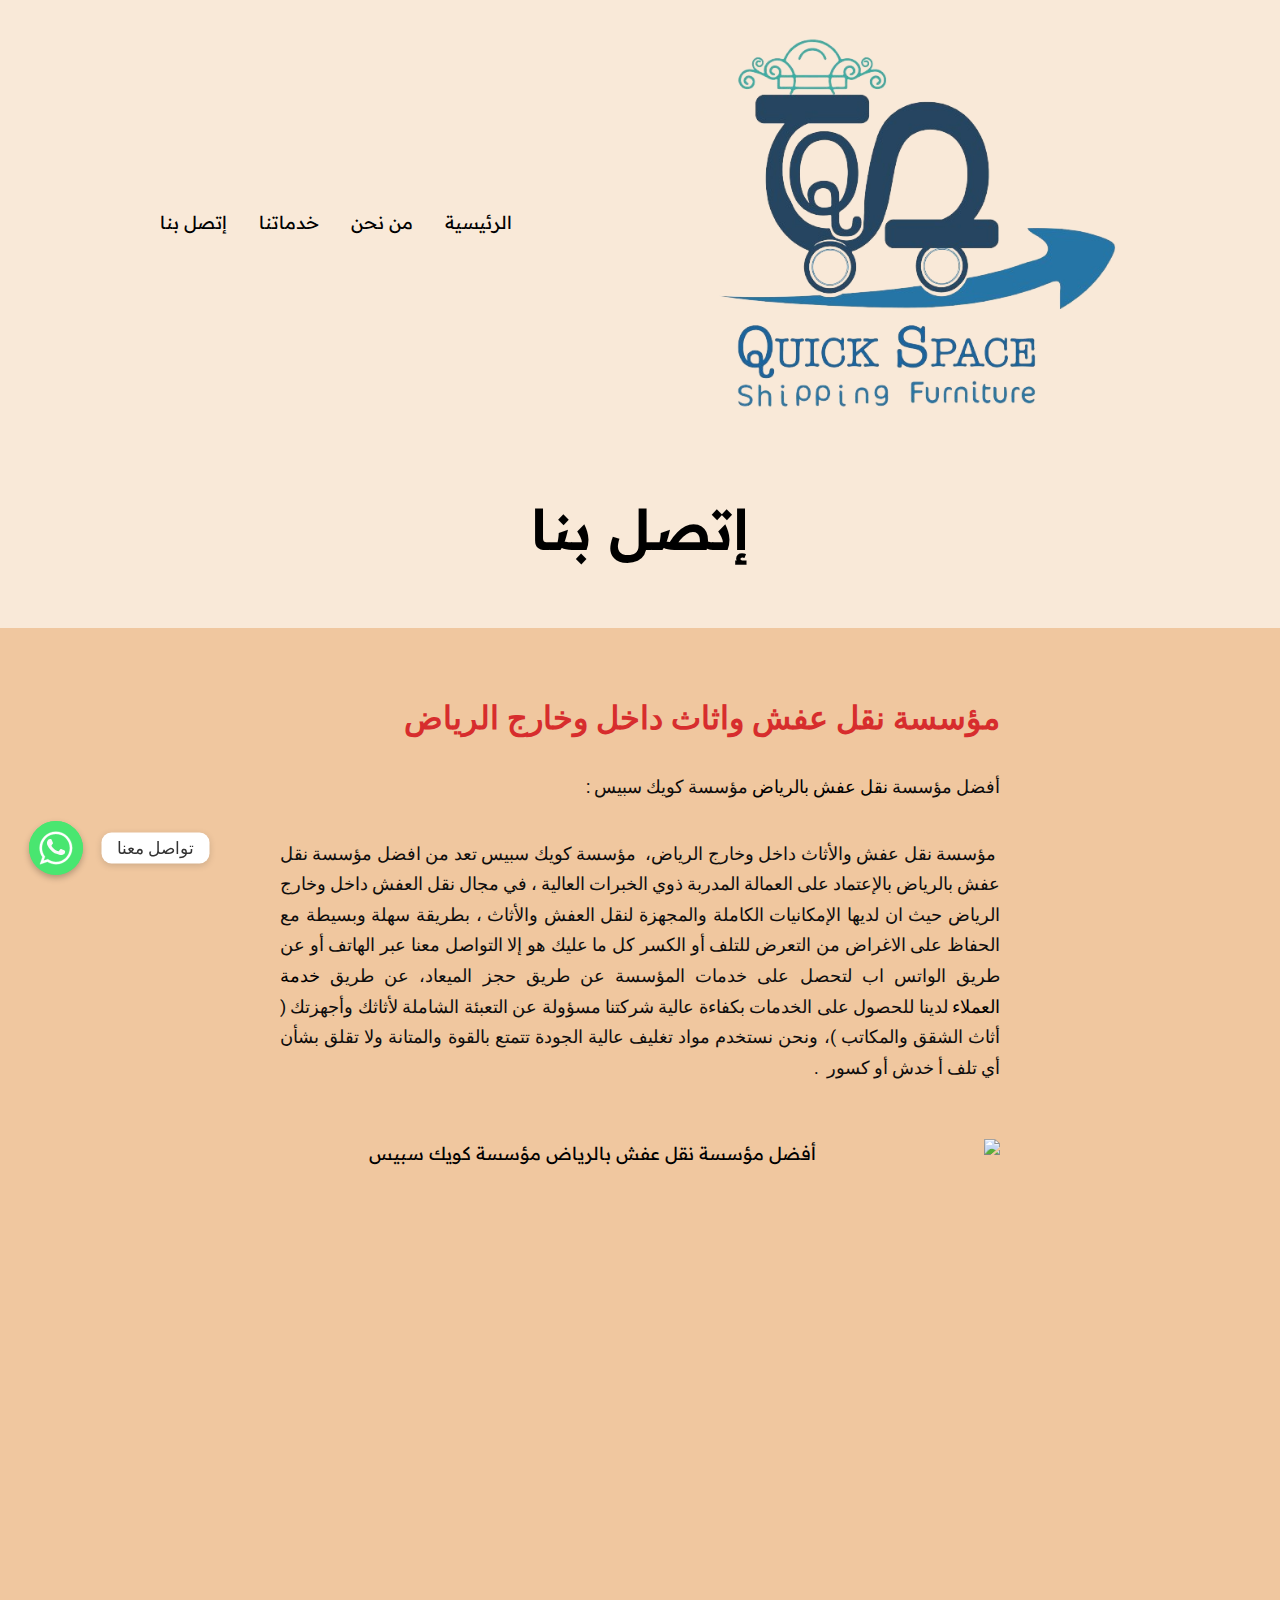
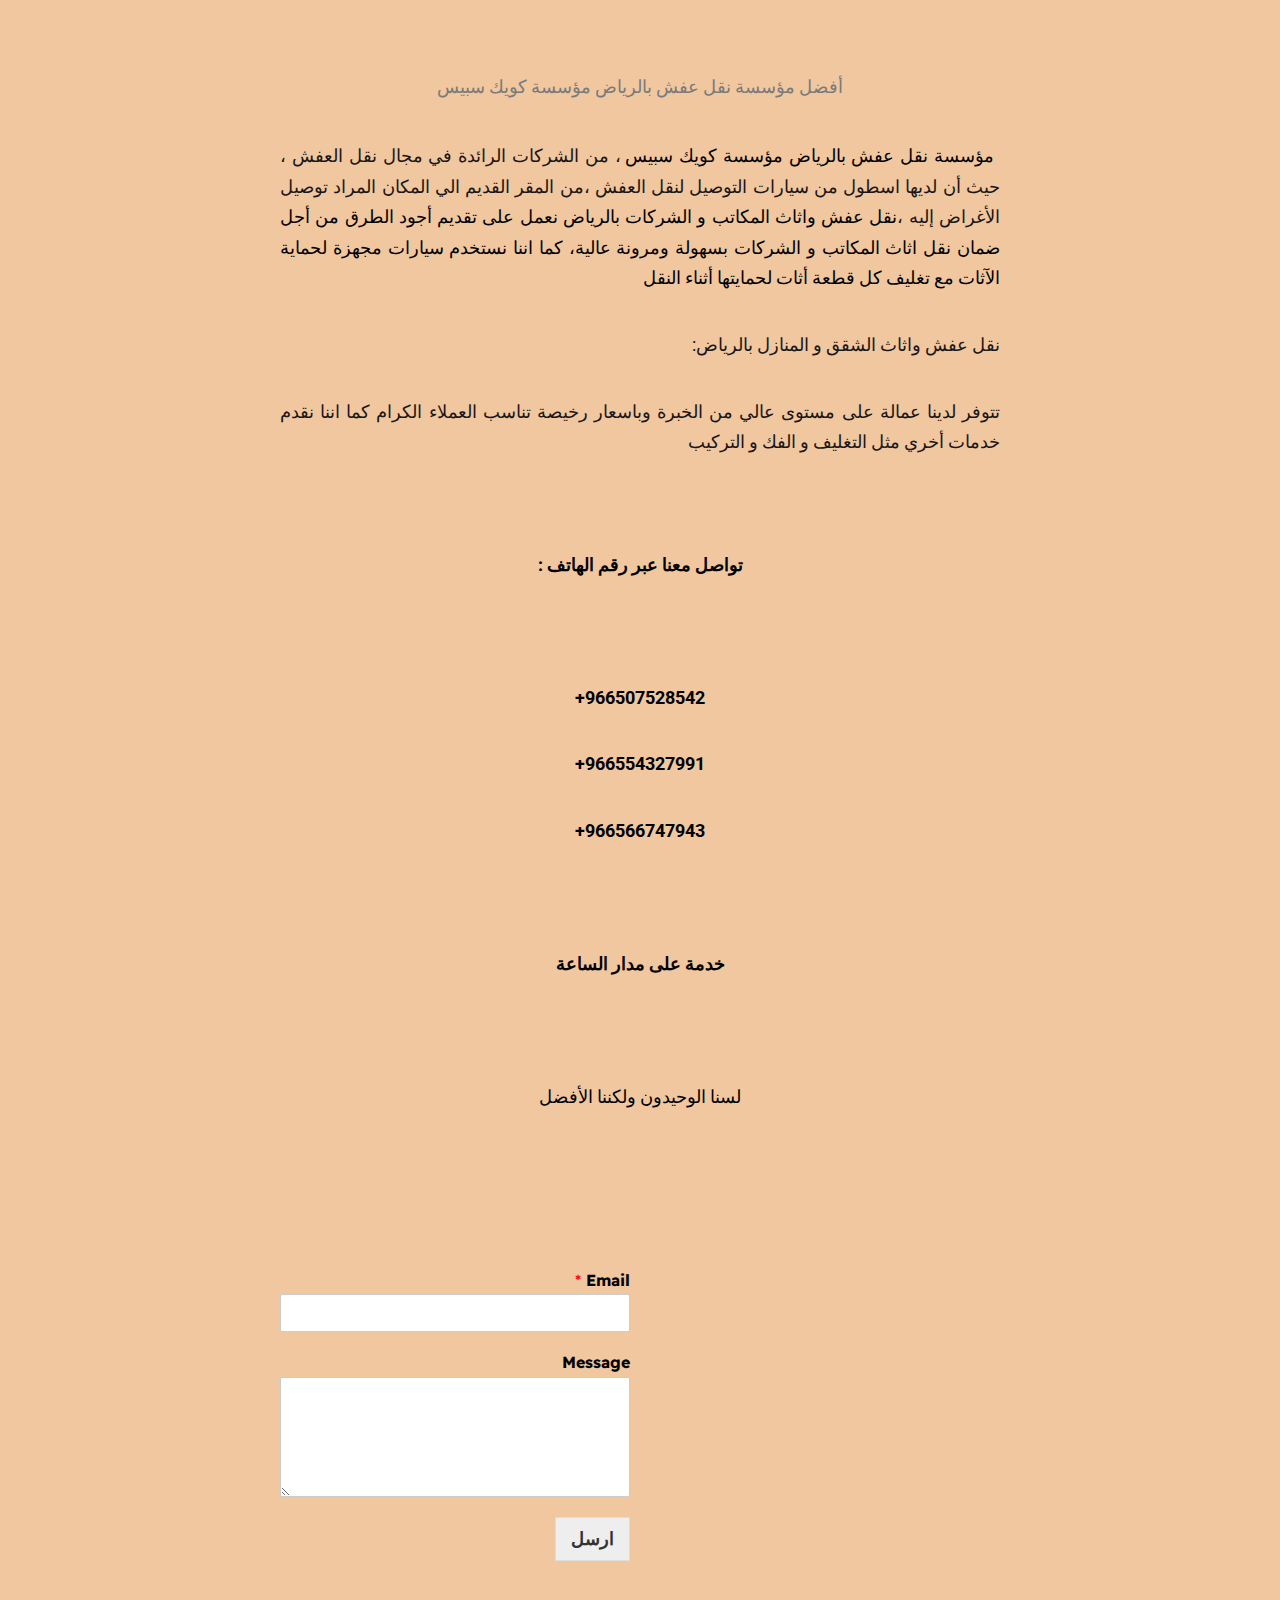
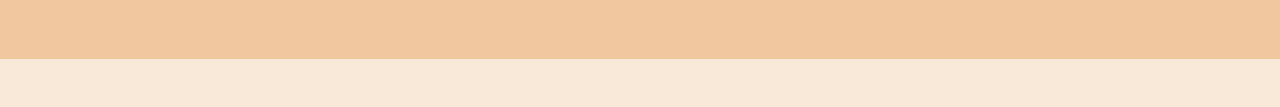
==== index.html@p=2.html @ 99f6c2d5 "first" ====
<!DOCTYPE html>
<html dir="rtl" lang="ar"
	prefix="og: https://ogp.me/ns#" >
<head>
	<meta charset="UTF-8" />
	<meta name="viewport" content="width=device-width, initial-scale=1" />

		<!-- All in One SEO 4.2.7.1 - aioseo.com -->
		<meta name="description" content="أفضل مؤسسة نقل عفش بالرياض مؤسسة كويك سبيس بالإعتماد على العمالة المدربة ذوي الخبرات الممتازة في مجال نقل العفش ." />
		<meta name="robots" content="noindex, max-snippet:-1, max-image-preview:large, max-video-preview:-1" />
		<link rel="canonical" href="index.html@p=2.html" />
		<meta name="generator" content="All in One SEO (AIOSEO) 4.2.7.1 " />
		<meta property="og:locale" content="ar_AR" />
		<meta property="og:site_name" content="alhamzaoui" />
		<meta property="og:type" content="article" />
		<meta property="og:title" content="أفضل مؤسسة نقل عفش بالرياض" />
		<meta property="og:description" content="أفضل مؤسسة نقل عفش بالرياض مؤسسة كويك سبيس بالإعتماد على العمالة المدربة ذوي الخبرات الممتازة في مجال نقل العفش ." />
		<meta property="og:url" content="https://alhamzaoui.com/contact-us/" />
		<meta property="og:image" content="https://alhamzaoui.com/wp-content/uploads/2022/12/مكاتب-1.jpg" />
		<meta property="og:image:secure_url" content="https://alhamzaoui.com/wp-content/uploads/2022/12/مكاتب-1.jpg" />
		<meta property="og:image:width" content="800" />
		<meta property="og:image:height" content="533" />
		<meta property="article:published_time" content="2022-11-30T16:13:15+00:00" />
		<meta property="article:modified_time" content="2023-01-04T21:29:07+00:00" />
		<meta name="twitter:card" content="summary_large_image" />
		<meta name="twitter:title" content="أفضل مؤسسة نقل عفش بالرياض" />
		<meta name="twitter:description" content="أفضل مؤسسة نقل عفش بالرياض مؤسسة كويك سبيس بالإعتماد على العمالة المدربة ذوي الخبرات الممتازة في مجال نقل العفش ." />
		<meta name="twitter:image" content="https://alhamzaoui.com/wp-content/uploads/2022/12/مكاتب-1.jpg" />
		<meta name="twitter:label1" content="Written by" />
		<meta name="twitter:data1" content="مؤسسة كويك سبيس" />
		<script type="application/ld+json" class="aioseo-schema">
			{"@context":"https:\/\/schema.org","@graph":[{"@type":"BreadcrumbList","@id":"https:\/\/alhamzaoui.com\/contact-us\/#breadcrumblist","itemListElement":[{"@type":"ListItem","@id":"https:\/\/alhamzaoui.com\/#listItem","position":1,"item":{"@type":"WebPage","@id":"https:\/\/alhamzaoui.com\/","name":"Home","description":"\u0634\u0631\u0643\u0629 \u0646\u0642\u0644 \u0639\u0641\u0634 \u0628\u0627\u0644\u0631\u064a\u0627\u0636 \u062f\u0627\u062e\u0644 \u0627\u0644\u0631\u064a\u0627\u0636 \u0648\u062e\u0627\u0631\u062c\u0647\u0627 \u0628\u0627\u0644\u0627\u0639\u062a\u0645\u0627\u062f \u0639\u0644\u0649 \u0627\u0644\u0639\u0645\u0627\u0644\u0629 \u0627\u0644\u0645\u062f\u0631\u0628\u0629 \u0648\u0627\u0644\u0633\u064a\u0627\u0631\u0627\u062a \u0627\u0644\u0645\u062c\u0647\u0632\u0629","url":"https:\/\/alhamzaoui.com\/"},"nextItem":"https:\/\/alhamzaoui.com\/contact-us\/#listItem"},{"@type":"ListItem","@id":"https:\/\/alhamzaoui.com\/contact-us\/#listItem","position":2,"item":{"@type":"WebPage","@id":"https:\/\/alhamzaoui.com\/contact-us\/","name":"\u0625\u062a\u0635\u0644 \u0628\u0646\u0627","description":"\u0623\u0641\u0636\u0644 \u0634\u0631\u0643\u0629 \u0646\u0642\u0644 \u0639\u0641\u0634 \u0628\u0627\u0644\u0631\u064a\u0627\u0636 \u0634\u0631\u0643\u0629 \u0627\u0644\u062d\u0645\u0632\u0627\u0648\u064a \u0628\u0627\u0644\u0625\u0639\u062a\u0645\u0627\u062f \u0639\u0644\u0649 \u0627\u0644\u0639\u0645\u0627\u0644\u0629 \u0627\u0644\u0645\u062f\u0631\u0628\u0629 \u0630\u0648\u064a \u0627\u0644\u062e\u0628\u0631\u0627\u062a \u0627\u0644\u0645\u0645\u062a\u0627\u0632\u0629 \u0641\u064a \u0645\u062c\u0627\u0644 \u0646\u0642\u0644 \u0627\u0644\u0639\u0641\u0634 .","url":"https:\/\/alhamzaoui.com\/contact-us\/"},"previousItem":"https:\/\/alhamzaoui.com\/#listItem"}]},{"@type":"Organization","@id":"https:\/\/alhamzaoui.com\/#organization","name":"\u0634\u0631\u0643\u0629 \u0627\u0644\u062d\u0645\u0632\u0627\u0648\u064a \u0644\u0646\u0642\u0644 \u0627\u0644\u0639\u0641\u0634 \u0628\u0627\u0644\u0631\u064a\u0627\u0636","url":"https:\/\/alhamzaoui.com\/","logo":{"@type":"ImageObject","url":"https:\/\/alhamzaoui.com\/wp-content\/uploads\/2022\/11\/\u0627\u0644\u062d\u0645\u0632\u0627\u0648\u064a-\u0644\u0648\u062c\u0648-1.png","@id":"https:\/\/alhamzaoui.com\/#organizationLogo","width":1479,"height":612,"caption":"\u0627\u0641\u0636\u0644 \u0634\u0631\u0643\u0629 \u0646\u0642\u0644 \u0639\u0641\u0634 \u0628\u0627\u0644\u0631\u064a\u0627\u0636"},"image":{"@id":"https:\/\/alhamzaoui.com\/#organizationLogo"},"contactPoint":{"@type":"ContactPoint","telephone":"+966507528542","contactType":"Reservations"}},{"@type":"WebPage","@id":"https:\/\/alhamzaoui.com\/contact-us\/#webpage","url":"https:\/\/alhamzaoui.com\/contact-us\/","name":"\u0623\u0641\u0636\u0644 \u0634\u0631\u0643\u0629 \u0646\u0642\u0644 \u0639\u0641\u0634 \u0628\u0627\u0644\u0631\u064a\u0627\u0636","description":"\u0623\u0641\u0636\u0644 \u0634\u0631\u0643\u0629 \u0646\u0642\u0644 \u0639\u0641\u0634 \u0628\u0627\u0644\u0631\u064a\u0627\u0636 \u0634\u0631\u0643\u0629 \u0627\u0644\u062d\u0645\u0632\u0627\u0648\u064a \u0628\u0627\u0644\u0625\u0639\u062a\u0645\u0627\u062f \u0639\u0644\u0649 \u0627\u0644\u0639\u0645\u0627\u0644\u0629 \u0627\u0644\u0645\u062f\u0631\u0628\u0629 \u0630\u0648\u064a \u0627\u0644\u062e\u0628\u0631\u0627\u062a \u0627\u0644\u0645\u0645\u062a\u0627\u0632\u0629 \u0641\u064a \u0645\u062c\u0627\u0644 \u0646\u0642\u0644 \u0627\u0644\u0639\u0641\u0634 .","inLanguage":"ar","isPartOf":{"@id":"https:\/\/alhamzaoui.com\/#website"},"breadcrumb":{"@id":"https:\/\/alhamzaoui.com\/contact-us\/#breadcrumblist"},"datePublished":"2022-11-30T16:13:15+00:00","dateModified":"2023-01-04T21:29:07+00:00"},{"@type":"WebSite","@id":"https:\/\/alhamzaoui.com\/#website","url":"https:\/\/alhamzaoui.com\/","name":"alhamzaoui","description":"\u0634\u0631\u0643\u0629 \u0627\u0644\u062d\u0645\u0632\u0627\u0648\u064a \u0644\u0646\u0642\u0644 \u0627\u0644\u0639\u0641\u0634\u060c \u0634\u0631\u0643\u0629 \u0645\u062a\u062e\u0635\u0635\u0629 \u0628\u0634\u0643\u0644 \u0631\u0626\u064a\u0633\u064a \u0641\u064a \u062a\u0642\u062f\u064a\u0645 \u062e\u062f\u0645\u0627\u062a \u0646\u0642\u0644 \u0627\u0644\u0623\u062b\u0627\u062a \u0628\u0627\u062d\u062a\u0631\u0627\u0641\u064a\u0629 \u0648\u0645\u0648\u062b\u0648\u0642\u064a\u0629 \u0648\u0628\u0623\u0633\u0639\u0627\u0631 \u0645\u0646\u0627\u0641\u0633\u0629 \u0648\u0641\u064a \u0645\u062a\u0646\u0627\u0648\u0644 \u062c\u0645\u064a\u0639 \u0627\u0644\u0641\u0626\u0627\u062a \u0648\u0634\u0631\u0627\u0626\u062d \u0627\u0644\u0645\u062c\u062a\u0645\u0639.","inLanguage":"ar","publisher":{"@id":"https:\/\/alhamzaoui.com\/#organization"}}]}
		</script>
		<!-- All in One SEO -->


	<!-- This site is optimized with the Yoast SEO plugin v19.11 - https://yoast.com/wordpress/plugins/seo/ -->
	<title>أفضل مؤسسة نقل عفش بالرياض</title>
	<meta name="description" content="أفضل مؤسسة نقل عفش بالرياض مؤسسة كويك سبيس بالإعتماد على العمالة المدربة ذوي الخبرات الممتازة في مجال نقل العفش ." />
	<link rel="canonical" href="index.html@p=2.html" />
	<meta property="og:locale" content="ar_AR" />
	<meta property="og:type" content="article" />
	<meta property="og:title" content="أفضل مؤسسة نقل عفش بالرياض" />
	<meta property="og:description" content="أفضل مؤسسة نقل عفش بالرياض مؤسسة كويك سبيس بالإعتماد على العمالة المدربة ذوي الخبرات الممتازة في مجال نقل العفش ." />
	<meta property="og:url" content="https://alhamzaoui.com/contact-us/" />
	<meta property="og:site_name" content="alhamzaoui" />
	<meta property="article:modified_time" content="2023-01-04T21:29:07+00:00" />
	<meta name="twitter:card" content="summary_large_image" />
	<meta name="twitter:label1" content="وقت القراءة المُقدّر" />
	<meta name="twitter:data1" content="3 دقائق" />
	<script type="application/ld+json" class="yoast-schema-graph">{"@context":"https://schema.org","@graph":[{"@type":"WebPage","@id":"https://alhamzaoui.com/contact-us/","url":"https://alhamzaoui.com/contact-us/","name":"أفضل مؤسسة نقل عفش بالرياض","isPartOf":{"@id":"https://alhamzaoui.com/#website"},"datePublished":"2022-11-30T16:13:15+00:00","dateModified":"2023-01-04T21:29:07+00:00","description":"أفضل مؤسسة نقل عفش بالرياض مؤسسة كويك سبيس بالإعتماد على العمالة المدربة ذوي الخبرات الممتازة في مجال نقل العفش .","breadcrumb":{"@id":"https://alhamzaoui.com/contact-us/#breadcrumb"},"inLanguage":"ar","potentialAction":[{"@type":"ReadAction","target":["https://alhamzaoui.com/contact-us/"]}]},{"@type":"BreadcrumbList","@id":"https://alhamzaoui.com/contact-us/#breadcrumb","itemListElement":[{"@type":"ListItem","position":1,"name":"الرئيسية","item":"https://alhamzaoui.com/"},{"@type":"ListItem","position":2,"name":"إتصل بنا"}]},{"@type":"WebSite","@id":"https://alhamzaoui.com/#website","url":"https://alhamzaoui.com/","name":"alhamzaoui","description":"مؤسسة كويك سبيس لنقل العفش، مؤسسة متخصصة بشكل رئيسي في تقديم خدمات نقل الأثات باحترافية وموثوقية وبأسعار منافسة وفي متناول جميع الفئات وشرائح المجتمع.","publisher":{"@id":"https://alhamzaoui.com/#organization"},"potentialAction":[{"@type":"SearchAction","target":{"@type":"EntryPoint","urlTemplate":"https://alhamzaoui.com/?s={search_term_string}"},"query-input":"required name=search_term_string"}],"inLanguage":"ar"},{"@type":"Organization","@id":"https://alhamzaoui.com/#organization","name":"alhamzaoui","url":"https://alhamzaoui.com/","logo":{"@type":"ImageObject","inLanguage":"ar","@id":"https://alhamzaoui.com/#/schema/logo/image/","url":"https://alhamzaoui.com/wp-content/uploads/2022/11/الحمزاووي-لوجو.png","contentUrl":"https://alhamzaoui.com/wp-content/uploads/2022/11/الحمزاووي-لوجو.png","width":2006,"height":1178,"caption":"alhamzaoui"},"image":{"@id":"https://alhamzaoui.com/#/schema/logo/image/"}}]}</script>
	<!-- / Yoast SEO plugin. -->


<title>أفضل مؤسسة نقل عفش بالرياض</title>
<link rel="alternate" type="application/rss+xml" title="alhamzaoui &laquo; الخلاصة" href="feed/index.html" />
<link rel="alternate" type="application/rss+xml" title="alhamzaoui &laquo; خلاصة التعليقات" href="comments/feed/index.html" />
<link rel="alternate" type="application/rss+xml" title="alhamzaoui &laquo; إتصل بنا خلاصة التعليقات" href="contact-us/feed/index.html" />
		<!-- This site uses the Google Analytics by MonsterInsights plugin v8.10.1 - Using Analytics tracking - https://www.monsterinsights.com/ -->
		<!-- Note: MonsterInsights is not currently configured on this site. The site owner needs to authenticate with Google Analytics in the MonsterInsights settings panel. -->
					<!-- No UA code set -->
				<!-- / Google Analytics by MonsterInsights -->
		<script>
window._wpemojiSettings = {"baseUrl":"https:\/\/s.w.org\/images\/core\/emoji\/14.0.0\/72x72\/","ext":".png","svgUrl":"https:\/\/s.w.org\/images\/core\/emoji\/14.0.0\/svg\/","svgExt":".svg","source":{"concatemoji":"https:\/\/alhamzaoui.com\/wp-includes\/js\/wp-emoji-release.min.js?ver=6.1.4"}};
/*! This file is auto-generated */
!function(e,a,t){var n,r,o,i=a.createElement("canvas"),p=i.getContext&&i.getContext("2d");function s(e,t){var a=String.fromCharCode,e=(p.clearRect(0,0,i.width,i.height),p.fillText(a.apply(this,e),0,0),i.toDataURL());return p.clearRect(0,0,i.width,i.height),p.fillText(a.apply(this,t),0,0),e===i.toDataURL()}function c(e){var t=a.createElement("script");t.src=e,t.defer=t.type="text/javascript",a.getElementsByTagName("head")[0].appendChild(t)}for(o=Array("flag","emoji"),t.supports={everything:!0,everythingExceptFlag:!0},r=0;r<o.length;r++)t.supports[o[r]]=function(e){if(p&&p.fillText)switch(p.textBaseline="top",p.font="600 32px Arial",e){case"flag":return s([127987,65039,8205,9895,65039],[127987,65039,8203,9895,65039])?!1:!s([55356,56826,55356,56819],[55356,56826,8203,55356,56819])&&!s([55356,57332,56128,56423,56128,56418,56128,56421,56128,56430,56128,56423,56128,56447],[55356,57332,8203,56128,56423,8203,56128,56418,8203,56128,56421,8203,56128,56430,8203,56128,56423,8203,56128,56447]);case"emoji":return!s([129777,127995,8205,129778,127999],[129777,127995,8203,129778,127999])}return!1}(o[r]),t.supports.everything=t.supports.everything&&t.supports[o[r]],"flag"!==o[r]&&(t.supports.everythingExceptFlag=t.supports.everythingExceptFlag&&t.supports[o[r]]);t.supports.everythingExceptFlag=t.supports.everythingExceptFlag&&!t.supports.flag,t.DOMReady=!1,t.readyCallback=function(){t.DOMReady=!0},t.supports.everything||(n=function(){t.readyCallback()},a.addEventListener?(a.addEventListener("DOMContentLoaded",n,!1),e.addEventListener("load",n,!1)):(e.attachEvent("onload",n),a.attachEvent("onreadystatechange",function(){"complete"===a.readyState&&t.readyCallback()})),(e=t.source||{}).concatemoji?c(e.concatemoji):e.wpemoji&&e.twemoji&&(c(e.twemoji),c(e.wpemoji)))}(window,document,window._wpemojiSettings);
</script>
<style>
img.wp-smiley,
img.emoji {
	display: inline !important;
	border: none !important;
	box-shadow: none !important;
	height: 1em !important;
	width: 1em !important;
	margin: 0 0.07em !important;
	vertical-align: -0.1em !important;
	background: none !important;
	padding: 0 !important;
}
</style>
	<style id='wp-block-image-inline-css'>
.wp-block-image img{height:auto;max-width:100%;vertical-align:bottom}.wp-block-image.has-custom-border img,.wp-block-image img{box-sizing:border-box}.wp-block-image.aligncenter{text-align:center}.wp-block-image.alignfull img,.wp-block-image.alignwide img{height:auto;width:100%}.wp-block-image.aligncenter,.wp-block-image .aligncenter,.wp-block-image.alignleft,.wp-block-image .alignleft,.wp-block-image.alignright,.wp-block-image .alignright{display:table}.wp-block-image.aligncenter>figcaption,.wp-block-image .aligncenter>figcaption,.wp-block-image.alignleft>figcaption,.wp-block-image .alignleft>figcaption,.wp-block-image.alignright>figcaption,.wp-block-image .alignright>figcaption{display:table-caption;caption-side:bottom}.wp-block-image .alignleft{float:left;margin-left:1em;margin-top:.5em;margin-bottom:.5em}.wp-block-image .alignright{float:right;margin-right:1em;margin-top:.5em;margin-bottom:.5em}.wp-block-image .aligncenter{margin-right:auto;margin-left:auto}.wp-block-image figcaption{margin-top:.5em;margin-bottom:1em}.wp-block-image.is-style-circle-mask img,.wp-block-image.is-style-rounded img,.wp-block-image .is-style-rounded img{border-radius:9999px}@supports ((-webkit-mask-image:none) or (mask-image:none)) or (-webkit-mask-image:none){.wp-block-image.is-style-circle-mask img{-webkit-mask-image:url('data:image/svg+xml;utf8,<svg viewBox="0 0 100 100" xmlns="http://www.w3.org/2000/svg"><circle cx="50" cy="50" r="50"/></svg>');mask-image:url('data:image/svg+xml;utf8,<svg viewBox="0 0 100 100" xmlns="http://www.w3.org/2000/svg"><circle cx="50" cy="50" r="50"/></svg>');mask-mode:alpha;-webkit-mask-repeat:no-repeat;mask-repeat:no-repeat;-webkit-mask-size:contain;mask-size:contain;-webkit-mask-position:center;mask-position:center;border-radius:0}}.wp-block-image :where(.has-border-color){border-style:solid}.wp-block-image :where([style*=border-top-color]){border-top-style:solid}.wp-block-image :where([style*=border-right-color]){border-left-style:solid}.wp-block-image :where([style*=border-bottom-color]){border-bottom-style:solid}.wp-block-image :where([style*=border-left-color]){border-right-style:solid}.wp-block-image :where([style*=border-width]){border-style:solid}.wp-block-image :where([style*=border-top-width]){border-top-style:solid}.wp-block-image :where([style*=border-right-width]){border-left-style:solid}.wp-block-image :where([style*=border-bottom-width]){border-bottom-style:solid}.wp-block-image :where([style*=border-left-width]){border-right-style:solid}.wp-block-image figure{margin:0}
.wp-block-image figcaption{color:#555;font-size:13px;text-align:center}.is-dark-theme .wp-block-image figcaption{color:hsla(0,0%,100%,.65)}.wp-block-image{margin:0 0 1em}
</style>
<link rel='stylesheet' id='wp-block-gallery-rtl-css' href='wp-includes/blocks/gallery/style-rtl.min.css@ver=6.1.4.css' media='all' />
<style id='wp-block-gallery-inline-css'>
.blocks-gallery-caption{color:#555;font-size:13px;text-align:center}.is-dark-theme .blocks-gallery-caption{color:hsla(0,0%,100%,.65)}
</style>
<style id='wp-block-group-inline-css'>
.wp-block-group{box-sizing:border-box}
:where(.wp-block-group.has-background){padding:1.25em 2.375em}
</style>
<style id='wp-block-navigation-link-inline-css'>
.wp-block-navigation .wp-block-navigation-item__label{word-break:normal;overflow-wrap:break-word}.wp-block-navigation .wp-block-navigation-item__description{display:none}
</style>
<link rel='stylesheet' id='wp-block-navigation-rtl-css' href='wp-includes/blocks/navigation/style-rtl.min.css@ver=6.1.4.css' media='all' />
<style id='wp-block-navigation-inline-css'>
.wp-block-navigation a:where(:not(.wp-element-button)){color: inherit;}
</style>
<style id='wp-block-template-part-inline-css'>
.wp-block-template-part.has-background{padding:1.25em 2.375em;margin-top:0;margin-bottom:0}
</style>
<style id='wp-block-post-title-inline-css'>
.wp-block-post-title{word-break:break-word;box-sizing:border-box}.wp-block-post-title a{display:inline-block}
</style>
<style id='wp-block-paragraph-inline-css'>
.is-small-text{font-size:.875em}.is-regular-text{font-size:1em}.is-large-text{font-size:2.25em}.is-larger-text{font-size:3em}.has-drop-cap:not(:focus):first-letter{float:right;font-size:8.4em;line-height:.68;font-weight:100;margin:.05em 0 0 .1em;text-transform:uppercase;font-style:normal}p.has-drop-cap.has-background{overflow:hidden}p.has-background{padding:1.25em 2.375em}:where(p.has-text-color:not(.has-link-color)) a{color:inherit}
</style>
<style id='wp-block-social-links-inline-css'>
.wp-block-social-links{box-sizing:border-box;padding-right:0;padding-left:0;text-indent:0;margin-right:0;background:none}.wp-block-social-links .wp-social-link a,.wp-block-social-links .wp-social-link a:hover{text-decoration:none;border-bottom:0;box-shadow:none}.wp-block-social-links .wp-social-link a{padding:.25em}.wp-block-social-links .wp-social-link svg{width:1em;height:1em}.wp-block-social-links .wp-social-link span:not(.screen-reader-text){margin-right:.5em;margin-left:.5em;font-size:.65em}.wp-block-social-links.has-small-icon-size{font-size:16px}.wp-block-social-links,.wp-block-social-links.has-normal-icon-size{font-size:24px}.wp-block-social-links.has-large-icon-size{font-size:36px}.wp-block-social-links.has-huge-icon-size{font-size:48px}.wp-block-social-links.aligncenter{justify-content:center;display:flex}.wp-block-social-links.alignright{justify-content:flex-end}.wp-block-social-link{display:block;border-radius:9999px;transition:transform .1s ease;height:auto}@media (prefers-reduced-motion:reduce){.wp-block-social-link{transition-duration:0s;transition-delay:0s}}.wp-block-social-link a{align-items:center;display:flex;line-height:0;transition:transform .1s ease}.wp-block-social-link:hover{transform:scale(1.1)}.wp-block-social-links .wp-block-social-link .wp-block-social-link-anchor,.wp-block-social-links .wp-block-social-link .wp-block-social-link-anchor:active,.wp-block-social-links .wp-block-social-link .wp-block-social-link-anchor:hover,.wp-block-social-links .wp-block-social-link .wp-block-social-link-anchor:visited,.wp-block-social-links .wp-block-social-link .wp-block-social-link-anchor svg{color:currentColor;fill:currentColor}.wp-block-social-links:not(.is-style-logos-only) .wp-social-link{background-color:#f0f0f0;color:#444}.wp-block-social-links:not(.is-style-logos-only) .wp-social-link-amazon{background-color:#f90;color:#fff}.wp-block-social-links:not(.is-style-logos-only) .wp-social-link-bandcamp{background-color:#1ea0c3;color:#fff}.wp-block-social-links:not(.is-style-logos-only) .wp-social-link-behance{background-color:#0757fe;color:#fff}.wp-block-social-links:not(.is-style-logos-only) .wp-social-link-codepen{background-color:#1e1f26;color:#fff}.wp-block-social-links:not(.is-style-logos-only) .wp-social-link-deviantart{background-color:#02e49b;color:#fff}.wp-block-social-links:not(.is-style-logos-only) .wp-social-link-dribbble{background-color:#e94c89;color:#fff}.wp-block-social-links:not(.is-style-logos-only) .wp-social-link-dropbox{background-color:#4280ff;color:#fff}.wp-block-social-links:not(.is-style-logos-only) .wp-social-link-etsy{background-color:#f45800;color:#fff}.wp-block-social-links:not(.is-style-logos-only) .wp-social-link-facebook{background-color:#1778f2;color:#fff}.wp-block-social-links:not(.is-style-logos-only) .wp-social-link-fivehundredpx{background-color:#000;color:#fff}.wp-block-social-links:not(.is-style-logos-only) .wp-social-link-flickr{background-color:#0461dd;color:#fff}.wp-block-social-links:not(.is-style-logos-only) .wp-social-link-foursquare{background-color:#e65678;color:#fff}.wp-block-social-links:not(.is-style-logos-only) .wp-social-link-github{background-color:#24292d;color:#fff}.wp-block-social-links:not(.is-style-logos-only) .wp-social-link-goodreads{background-color:#eceadd;color:#382110}.wp-block-social-links:not(.is-style-logos-only) .wp-social-link-google{background-color:#ea4434;color:#fff}.wp-block-social-links:not(.is-style-logos-only) .wp-social-link-instagram{background-color:#f00075;color:#fff}.wp-block-social-links:not(.is-style-logos-only) .wp-social-link-lastfm{background-color:#e21b24;color:#fff}.wp-block-social-links:not(.is-style-logos-only) .wp-social-link-linkedin{background-color:#0d66c2;color:#fff}.wp-block-social-links:not(.is-style-logos-only) .wp-social-link-mastodon{background-color:#3288d4;color:#fff}.wp-block-social-links:not(.is-style-logos-only) .wp-social-link-medium{background-color:#02ab6c;color:#fff}.wp-block-social-links:not(.is-style-logos-only) .wp-social-link-meetup{background-color:#f6405f;color:#fff}.wp-block-social-links:not(.is-style-logos-only) .wp-social-link-patreon{background-color:#ff424d;color:#fff}.wp-block-social-links:not(.is-style-logos-only) .wp-social-link-pinterest{background-color:#e60122;color:#fff}.wp-block-social-links:not(.is-style-logos-only) .wp-social-link-pocket{background-color:#ef4155;color:#fff}.wp-block-social-links:not(.is-style-logos-only) .wp-social-link-reddit{background-color:#ff4500;color:#fff}.wp-block-social-links:not(.is-style-logos-only) .wp-social-link-skype{background-color:#0478d7;color:#fff}.wp-block-social-links:not(.is-style-logos-only) .wp-social-link-snapchat{background-color:#fefc00;color:#fff;stroke:#000}.wp-block-social-links:not(.is-style-logos-only) .wp-social-link-soundcloud{background-color:#ff5600;color:#fff}.wp-block-social-links:not(.is-style-logos-only) .wp-social-link-spotify{background-color:#1bd760;color:#fff}.wp-block-social-links:not(.is-style-logos-only) .wp-social-link-telegram{background-color:#2aabee;color:#fff}.wp-block-social-links:not(.is-style-logos-only) .wp-social-link-tiktok{background-color:#000;color:#fff}.wp-block-social-links:not(.is-style-logos-only) .wp-social-link-tumblr{background-color:#011835;color:#fff}.wp-block-social-links:not(.is-style-logos-only) .wp-social-link-twitch{background-color:#6440a4;color:#fff}.wp-block-social-links:not(.is-style-logos-only) .wp-social-link-twitter{background-color:#1da1f2;color:#fff}.wp-block-social-links:not(.is-style-logos-only) .wp-social-link-vimeo{background-color:#1eb7ea;color:#fff}.wp-block-social-links:not(.is-style-logos-only) .wp-social-link-vk{background-color:#4680c2;color:#fff}.wp-block-social-links:not(.is-style-logos-only) .wp-social-link-wordpress{background-color:#3499cd;color:#fff}.wp-block-social-links:not(.is-style-logos-only) .wp-social-link-whatsapp{background-color:#25d366;color:#fff}.wp-block-social-links:not(.is-style-logos-only) .wp-social-link-yelp{background-color:#d32422;color:#fff}.wp-block-social-links:not(.is-style-logos-only) .wp-social-link-youtube{background-color:red;color:#fff}.wp-block-social-links.is-style-logos-only .wp-social-link{background:none}.wp-block-social-links.is-style-logos-only .wp-social-link a{padding:0}.wp-block-social-links.is-style-logos-only .wp-social-link svg{width:1.25em;height:1.25em}.wp-block-social-links.is-style-logos-only .wp-social-link-amazon{color:#f90}.wp-block-social-links.is-style-logos-only .wp-social-link-bandcamp{color:#1ea0c3}.wp-block-social-links.is-style-logos-only .wp-social-link-behance{color:#0757fe}.wp-block-social-links.is-style-logos-only .wp-social-link-codepen{color:#1e1f26}.wp-block-social-links.is-style-logos-only .wp-social-link-deviantart{color:#02e49b}.wp-block-social-links.is-style-logos-only .wp-social-link-dribbble{color:#e94c89}.wp-block-social-links.is-style-logos-only .wp-social-link-dropbox{color:#4280ff}.wp-block-social-links.is-style-logos-only .wp-social-link-etsy{color:#f45800}.wp-block-social-links.is-style-logos-only .wp-social-link-facebook{color:#1778f2}.wp-block-social-links.is-style-logos-only .wp-social-link-fivehundredpx{color:#000}.wp-block-social-links.is-style-logos-only .wp-social-link-flickr{color:#0461dd}.wp-block-social-links.is-style-logos-only .wp-social-link-foursquare{color:#e65678}.wp-block-social-links.is-style-logos-only .wp-social-link-github{color:#24292d}.wp-block-social-links.is-style-logos-only .wp-social-link-goodreads{color:#382110}.wp-block-social-links.is-style-logos-only .wp-social-link-google{color:#ea4434}.wp-block-social-links.is-style-logos-only .wp-social-link-instagram{color:#f00075}.wp-block-social-links.is-style-logos-only .wp-social-link-lastfm{color:#e21b24}.wp-block-social-links.is-style-logos-only .wp-social-link-linkedin{color:#0d66c2}.wp-block-social-links.is-style-logos-only .wp-social-link-mastodon{color:#3288d4}.wp-block-social-links.is-style-logos-only .wp-social-link-medium{color:#02ab6c}.wp-block-social-links.is-style-logos-only .wp-social-link-meetup{color:#f6405f}.wp-block-social-links.is-style-logos-only .wp-social-link-patreon{color:#ff424d}.wp-block-social-links.is-style-logos-only .wp-social-link-pinterest{color:#e60122}.wp-block-social-links.is-style-logos-only .wp-social-link-pocket{color:#ef4155}.wp-block-social-links.is-style-logos-only .wp-social-link-reddit{color:#ff4500}.wp-block-social-links.is-style-logos-only .wp-social-link-skype{color:#0478d7}.wp-block-social-links.is-style-logos-only .wp-social-link-snapchat{color:#fff;stroke:#000}.wp-block-social-links.is-style-logos-only .wp-social-link-soundcloud{color:#ff5600}.wp-block-social-links.is-style-logos-only .wp-social-link-spotify{color:#1bd760}.wp-block-social-links.is-style-logos-only .wp-social-link-telegram{color:#2aabee}.wp-block-social-links.is-style-logos-only .wp-social-link-tiktok{color:#000}.wp-block-social-links.is-style-logos-only .wp-social-link-tumblr{color:#011835}.wp-block-social-links.is-style-logos-only .wp-social-link-twitch{color:#6440a4}.wp-block-social-links.is-style-logos-only .wp-social-link-twitter{color:#1da1f2}.wp-block-social-links.is-style-logos-only .wp-social-link-vimeo{color:#1eb7ea}.wp-block-social-links.is-style-logos-only .wp-social-link-vk{color:#4680c2}.wp-block-social-links.is-style-logos-only .wp-social-link-whatsapp{color:#25d366}.wp-block-social-links.is-style-logos-only .wp-social-link-wordpress{color:#3499cd}.wp-block-social-links.is-style-logos-only .wp-social-link-yelp{color:#d32422}.wp-block-social-links.is-style-logos-only .wp-social-link-youtube{color:red}.wp-block-social-links.is-style-pill-shape .wp-social-link{width:auto}.wp-block-social-links.is-style-pill-shape .wp-social-link a{padding-right:.66667em;padding-left:.66667em}
</style>
<link rel='stylesheet' id='elementor-frontend-css' href='wp-content/plugins/elementor/assets/css/frontend-lite-rtl.min.css@ver=3.8.1.css' media='all' />
<link rel='stylesheet' id='elementor-post-2-css' href='wp-content/uploads/elementor/css/post-2.css@ver=1671537768.css' media='all' />
<style id='wp-block-library-inline-css'>
:root{--wp-admin-theme-color:#007cba;--wp-admin-theme-color--rgb:0,124,186;--wp-admin-theme-color-darker-10:#006ba1;--wp-admin-theme-color-darker-10--rgb:0,107,161;--wp-admin-theme-color-darker-20:#005a87;--wp-admin-theme-color-darker-20--rgb:0,90,135;--wp-admin-border-width-focus:2px}@media (-webkit-min-device-pixel-ratio:2),(min-resolution:192dpi){:root{--wp-admin-border-width-focus:1.5px}}.wp-element-button{cursor:pointer}:root{--wp--preset--font-size--normal:16px;--wp--preset--font-size--huge:42px}:root .has-very-light-gray-background-color{background-color:#eee}:root .has-very-dark-gray-background-color{background-color:#313131}:root .has-very-light-gray-color{color:#eee}:root .has-very-dark-gray-color{color:#313131}:root .has-vivid-green-cyan-to-vivid-cyan-blue-gradient-background{background:linear-gradient(135deg,#00d084,#0693e3)}:root .has-purple-crush-gradient-background{background:linear-gradient(135deg,#34e2e4,#4721fb 50%,#ab1dfe)}:root .has-hazy-dawn-gradient-background{background:linear-gradient(135deg,#faaca8,#dad0ec)}:root .has-subdued-olive-gradient-background{background:linear-gradient(135deg,#fafae1,#67a671)}:root .has-atomic-cream-gradient-background{background:linear-gradient(135deg,#fdd79a,#004a59)}:root .has-nightshade-gradient-background{background:linear-gradient(135deg,#330968,#31cdcf)}:root .has-midnight-gradient-background{background:linear-gradient(135deg,#020381,#2874fc)}.has-regular-font-size{font-size:1em}.has-larger-font-size{font-size:2.625em}.has-normal-font-size{font-size:var(--wp--preset--font-size--normal)}.has-huge-font-size{font-size:var(--wp--preset--font-size--huge)}.has-text-align-center{text-align:center}.has-text-align-left{text-align:left}.has-text-align-right{text-align:right}#end-resizable-editor-section{display:none}.aligncenter{clear:both}.items-justified-left{justify-content:flex-start}.items-justified-center{justify-content:center}.items-justified-right{justify-content:flex-end}.items-justified-space-between{justify-content:space-between}.screen-reader-text{border:0;clip:rect(1px,1px,1px,1px);-webkit-clip-path:inset(50%);clip-path:inset(50%);height:1px;margin:-1px;overflow:hidden;padding:0;position:absolute;width:1px;word-wrap:normal!important}.screen-reader-text:focus{background-color:#ddd;clip:auto!important;-webkit-clip-path:none;clip-path:none;color:#444;display:block;font-size:1em;height:auto;left:5px;line-height:normal;padding:15px 23px 14px;text-decoration:none;top:5px;width:auto;z-index:100000}html :where(.has-border-color){border-style:solid}html :where([style*=border-top-color]){border-top-style:solid}html :where([style*=border-right-color]){border-right-style:solid}html :where([style*=border-bottom-color]){border-bottom-style:solid}html :where([style*=border-left-color]){border-left-style:solid}html :where([style*=border-width]){border-style:solid}html :where([style*=border-top-width]){border-top-style:solid}html :where([style*=border-right-width]){border-right-style:solid}html :where([style*=border-bottom-width]){border-bottom-style:solid}html :where([style*=border-left-width]){border-left-style:solid}html :where(img[class*=wp-image-]){height:auto;max-width:100%}figure{margin:0 0 1em}
</style>
<style id='global-styles-inline-css'>
body{--wp--preset--color--black: #000000;--wp--preset--color--cyan-bluish-gray: #abb8c3;--wp--preset--color--white: #ffffff;--wp--preset--color--pale-pink: #f78da7;--wp--preset--color--vivid-red: #cf2e2e;--wp--preset--color--luminous-vivid-orange: #ff6900;--wp--preset--color--luminous-vivid-amber: #fcb900;--wp--preset--color--light-green-cyan: #7bdcb5;--wp--preset--color--vivid-green-cyan: #00d084;--wp--preset--color--pale-cyan-blue: #8ed1fc;--wp--preset--color--vivid-cyan-blue: #0693e3;--wp--preset--color--vivid-purple: #9b51e0;--wp--preset--color--raft-bg: #EBE8E6;--wp--preset--color--raft-fg: #1D1F25;--wp--preset--color--raft-bg-alt: rgba(255, 255, 255, 0.6);--wp--preset--color--raft-fg-alt: #FDFDFD;--wp--preset--color--raft-accent: #C26148;--wp--preset--gradient--vivid-cyan-blue-to-vivid-purple: linear-gradient(135deg,rgba(6,147,227,1) 0%,rgb(155,81,224) 100%);--wp--preset--gradient--light-green-cyan-to-vivid-green-cyan: linear-gradient(135deg,rgb(122,220,180) 0%,rgb(0,208,130) 100%);--wp--preset--gradient--luminous-vivid-amber-to-luminous-vivid-orange: linear-gradient(135deg,rgba(252,185,0,1) 0%,rgba(255,105,0,1) 100%);--wp--preset--gradient--luminous-vivid-orange-to-vivid-red: linear-gradient(135deg,rgba(255,105,0,1) 0%,rgb(207,46,46) 100%);--wp--preset--gradient--very-light-gray-to-cyan-bluish-gray: linear-gradient(135deg,rgb(238,238,238) 0%,rgb(169,184,195) 100%);--wp--preset--gradient--cool-to-warm-spectrum: linear-gradient(135deg,rgb(74,234,220) 0%,rgb(151,120,209) 20%,rgb(207,42,186) 40%,rgb(238,44,130) 60%,rgb(251,105,98) 80%,rgb(254,248,76) 100%);--wp--preset--gradient--blush-light-purple: linear-gradient(135deg,rgb(255,206,236) 0%,rgb(152,150,240) 100%);--wp--preset--gradient--blush-bordeaux: linear-gradient(135deg,rgb(254,205,165) 0%,rgb(254,45,45) 50%,rgb(107,0,62) 100%);--wp--preset--gradient--luminous-dusk: linear-gradient(135deg,rgb(255,203,112) 0%,rgb(199,81,192) 50%,rgb(65,88,208) 100%);--wp--preset--gradient--pale-ocean: linear-gradient(135deg,rgb(255,245,203) 0%,rgb(182,227,212) 50%,rgb(51,167,181) 100%);--wp--preset--gradient--electric-grass: linear-gradient(135deg,rgb(202,248,128) 0%,rgb(113,206,126) 100%);--wp--preset--gradient--midnight: linear-gradient(135deg,rgb(2,3,129) 0%,rgb(40,116,252) 100%);--wp--preset--duotone--dark-grayscale: url('index.html@p=2.html');--wp--preset--duotone--grayscale: url('index.html@p=2.html');--wp--preset--duotone--purple-yellow: url('index.html@p=2.html');--wp--preset--duotone--blue-red: url('index.html@p=2.html');--wp--preset--duotone--midnight: url('index.html@p=2.html');--wp--preset--duotone--magenta-yellow: url('index.html@p=2.html');--wp--preset--duotone--purple-green: url('index.html@p=2.html');--wp--preset--duotone--blue-orange: url('index.html@p=2.html');--wp--preset--font-size--small: 14px;--wp--preset--font-size--medium: 24px;--wp--preset--font-size--large: 28px;--wp--preset--font-size--x-large: 32px;--wp--preset--font-size--normal: 18px;--wp--preset--font-size--huge: 56px;--wp--preset--font-family--body: "Readex Pro", sans-serif;--wp--preset--font-family--source-serif-pro: "Source Serif Pro", serif;--wp--preset--font-family--figtree: "Figtree", sans-serif;--wp--preset--font-family--outfit: "Outfit", sans-serif;--wp--preset--font-family--lora: "Lora", serif;--wp--preset--spacing--20: 0.44rem;--wp--preset--spacing--30: 0.67rem;--wp--preset--spacing--40: 1rem;--wp--preset--spacing--50: 1.5rem;--wp--preset--spacing--60: 2.25rem;--wp--preset--spacing--70: 3.38rem;--wp--preset--spacing--80: 5.06rem;--wp--custom--spacing--baseline: 16px;--wp--custom--spacing--small: min(24px, 6.4vw);--wp--custom--spacing--gap--horizontal: clamp( calc( 1.5 * var( --wp--custom--spacing--baseline ) ), 2.222vw, calc( 2 * var( --wp--custom--spacing--baseline ) ) );--wp--custom--spacing--gap--vertical: clamp( calc( 1.5 * var( --wp--custom--spacing--baseline ) ), 3.333vw, calc( 3 * var( --wp--custom--spacing--baseline ) ) );--wp--custom--spacing--gutter: clamp( calc( 1.5 * var( --wp--custom--spacing--baseline ) ), 3.333vw, calc( 3 * var( --wp--custom--spacing--baseline ) ) );--wp--custom--spacing--outer: var( --wp--custom--spacing--gutter );--wp--custom--typography--font-smoothing--moz: grayscale;--wp--custom--typography--font-smoothing--webkit: antialiased;}body { margin: 0;--wp--style--global--content-size: 740px;--wp--style--global--wide-size: 960px; }.wp-site-blocks > .alignleft { float: left; margin-right: 2em; }.wp-site-blocks > .alignright { float: right; margin-left: 2em; }.wp-site-blocks > .aligncenter { justify-content: center; margin-left: auto; margin-right: auto; }.wp-site-blocks > * { margin-block-start: 0; margin-block-end: 0; }.wp-site-blocks > * + * { margin-block-start: 24px; }body { --wp--style--block-gap: 24px; }body .is-layout-flow > *{margin-block-start: 0;margin-block-end: 0;}body .is-layout-flow > * + *{margin-block-start: 24px;margin-block-end: 0;}body .is-layout-constrained > *{margin-block-start: 0;margin-block-end: 0;}body .is-layout-constrained > * + *{margin-block-start: 24px;margin-block-end: 0;}body .is-layout-flex{gap: 24px;}body .is-layout-flow > .alignleft{float: left;margin-inline-start: 0;margin-inline-end: 2em;}body .is-layout-flow > .alignright{float: right;margin-inline-start: 2em;margin-inline-end: 0;}body .is-layout-flow > .aligncenter{margin-left: auto !important;margin-right: auto !important;}body .is-layout-constrained > .alignleft{float: left;margin-inline-start: 0;margin-inline-end: 2em;}body .is-layout-constrained > .alignright{float: right;margin-inline-start: 2em;margin-inline-end: 0;}body .is-layout-constrained > .aligncenter{margin-left: auto !important;margin-right: auto !important;}body .is-layout-constrained > :where(:not(.alignleft):not(.alignright):not(.alignfull)){max-width: var(--wp--style--global--content-size);margin-left: auto !important;margin-right: auto !important;}body .is-layout-constrained > .alignwide{max-width: var(--wp--style--global--wide-size);}body .is-layout-flex{display: flex;}body .is-layout-flex{flex-wrap: wrap;align-items: center;}body .is-layout-flex > *{margin: 0;}body{background-color: #f0c79f;color: var(--wp--preset--color--raft-fg);font-family: var(--wp--preset--font-family--body);font-size: var(--wp--preset--font-size--normal);font-weight: 400;line-height: 1.7;padding-top: 0px;padding-right: 0px;padding-bottom: 0px;padding-left: 0px;}a:where(:not(.wp-element-button)){color: var(--wp--preset--color--raft-fg);text-decoration: none;}h1{font-size: var(--wp--preset--font-size--huge);font-weight: 600;line-height: 1.25;}h2{font-size: var(--wp--preset--font-size--x-large);font-weight: 600;line-height: 1.35;}h3{font-size: var(--wp--preset--font-size--large);font-weight: 600;line-height: 1.35;}h4{font-size: var(--wp--preset--font-size--medium);font-weight: 600;line-height: 1.4;}h5{font-size: var(--wp--preset--font-size--normal);font-weight: 600;line-height: 1.55;}h6{font-size: var(--wp--preset--font-size--small);font-weight: 600;line-height: 1.6;}.wp-element-button, .wp-block-button__link{background-color: #32373c;border-width: 0;color: #fff;font-family: inherit;font-size: inherit;line-height: inherit;padding: calc(0.667em + 2px) calc(1.333em + 2px);text-decoration: none;}.has-black-color{color: var(--wp--preset--color--black) !important;}.has-cyan-bluish-gray-color{color: var(--wp--preset--color--cyan-bluish-gray) !important;}.has-white-color{color: var(--wp--preset--color--white) !important;}.has-pale-pink-color{color: var(--wp--preset--color--pale-pink) !important;}.has-vivid-red-color{color: var(--wp--preset--color--vivid-red) !important;}.has-luminous-vivid-orange-color{color: var(--wp--preset--color--luminous-vivid-orange) !important;}.has-luminous-vivid-amber-color{color: var(--wp--preset--color--luminous-vivid-amber) !important;}.has-light-green-cyan-color{color: var(--wp--preset--color--light-green-cyan) !important;}.has-vivid-green-cyan-color{color: var(--wp--preset--color--vivid-green-cyan) !important;}.has-pale-cyan-blue-color{color: var(--wp--preset--color--pale-cyan-blue) !important;}.has-vivid-cyan-blue-color{color: var(--wp--preset--color--vivid-cyan-blue) !important;}.has-vivid-purple-color{color: var(--wp--preset--color--vivid-purple) !important;}.has-raft-bg-color{color: var(--wp--preset--color--raft-bg) !important;}.has-raft-fg-color{color: var(--wp--preset--color--raft-fg) !important;}.has-raft-bg-alt-color{color: var(--wp--preset--color--raft-bg-alt) !important;}.has-raft-fg-alt-color{color: var(--wp--preset--color--raft-fg-alt) !important;}.has-raft-accent-color{color: var(--wp--preset--color--raft-accent) !important;}.has-black-background-color{background-color: var(--wp--preset--color--black) !important;}.has-cyan-bluish-gray-background-color{background-color: var(--wp--preset--color--cyan-bluish-gray) !important;}.has-white-background-color{background-color: var(--wp--preset--color--white) !important;}.has-pale-pink-background-color{background-color: var(--wp--preset--color--pale-pink) !important;}.has-vivid-red-background-color{background-color: var(--wp--preset--color--vivid-red) !important;}.has-luminous-vivid-orange-background-color{background-color: var(--wp--preset--color--luminous-vivid-orange) !important;}.has-luminous-vivid-amber-background-color{background-color: var(--wp--preset--color--luminous-vivid-amber) !important;}.has-light-green-cyan-background-color{background-color: var(--wp--preset--color--light-green-cyan) !important;}.has-vivid-green-cyan-background-color{background-color: var(--wp--preset--color--vivid-green-cyan) !important;}.has-pale-cyan-blue-background-color{background-color: var(--wp--preset--color--pale-cyan-blue) !important;}.has-vivid-cyan-blue-background-color{background-color: var(--wp--preset--color--vivid-cyan-blue) !important;}.has-vivid-purple-background-color{background-color: var(--wp--preset--color--vivid-purple) !important;}.has-raft-bg-background-color{background-color: var(--wp--preset--color--raft-bg) !important;}.has-raft-fg-background-color{background-color: var(--wp--preset--color--raft-fg) !important;}.has-raft-bg-alt-background-color{background-color: var(--wp--preset--color--raft-bg-alt) !important;}.has-raft-fg-alt-background-color{background-color: var(--wp--preset--color--raft-fg-alt) !important;}.has-raft-accent-background-color{background-color: var(--wp--preset--color--raft-accent) !important;}.has-black-border-color{border-color: var(--wp--preset--color--black) !important;}.has-cyan-bluish-gray-border-color{border-color: var(--wp--preset--color--cyan-bluish-gray) !important;}.has-white-border-color{border-color: var(--wp--preset--color--white) !important;}.has-pale-pink-border-color{border-color: var(--wp--preset--color--pale-pink) !important;}.has-vivid-red-border-color{border-color: var(--wp--preset--color--vivid-red) !important;}.has-luminous-vivid-orange-border-color{border-color: var(--wp--preset--color--luminous-vivid-orange) !important;}.has-luminous-vivid-amber-border-color{border-color: var(--wp--preset--color--luminous-vivid-amber) !important;}.has-light-green-cyan-border-color{border-color: var(--wp--preset--color--light-green-cyan) !important;}.has-vivid-green-cyan-border-color{border-color: var(--wp--preset--color--vivid-green-cyan) !important;}.has-pale-cyan-blue-border-color{border-color: var(--wp--preset--color--pale-cyan-blue) !important;}.has-vivid-cyan-blue-border-color{border-color: var(--wp--preset--color--vivid-cyan-blue) !important;}.has-vivid-purple-border-color{border-color: var(--wp--preset--color--vivid-purple) !important;}.has-raft-bg-border-color{border-color: var(--wp--preset--color--raft-bg) !important;}.has-raft-fg-border-color{border-color: var(--wp--preset--color--raft-fg) !important;}.has-raft-bg-alt-border-color{border-color: var(--wp--preset--color--raft-bg-alt) !important;}.has-raft-fg-alt-border-color{border-color: var(--wp--preset--color--raft-fg-alt) !important;}.has-raft-accent-border-color{border-color: var(--wp--preset--color--raft-accent) !important;}.has-vivid-cyan-blue-to-vivid-purple-gradient-background{background: var(--wp--preset--gradient--vivid-cyan-blue-to-vivid-purple) !important;}.has-light-green-cyan-to-vivid-green-cyan-gradient-background{background: var(--wp--preset--gradient--light-green-cyan-to-vivid-green-cyan) !important;}.has-luminous-vivid-amber-to-luminous-vivid-orange-gradient-background{background: var(--wp--preset--gradient--luminous-vivid-amber-to-luminous-vivid-orange) !important;}.has-luminous-vivid-orange-to-vivid-red-gradient-background{background: var(--wp--preset--gradient--luminous-vivid-orange-to-vivid-red) !important;}.has-very-light-gray-to-cyan-bluish-gray-gradient-background{background: var(--wp--preset--gradient--very-light-gray-to-cyan-bluish-gray) !important;}.has-cool-to-warm-spectrum-gradient-background{background: var(--wp--preset--gradient--cool-to-warm-spectrum) !important;}.has-blush-light-purple-gradient-background{background: var(--wp--preset--gradient--blush-light-purple) !important;}.has-blush-bordeaux-gradient-background{background: var(--wp--preset--gradient--blush-bordeaux) !important;}.has-luminous-dusk-gradient-background{background: var(--wp--preset--gradient--luminous-dusk) !important;}.has-pale-ocean-gradient-background{background: var(--wp--preset--gradient--pale-ocean) !important;}.has-electric-grass-gradient-background{background: var(--wp--preset--gradient--electric-grass) !important;}.has-midnight-gradient-background{background: var(--wp--preset--gradient--midnight) !important;}.has-small-font-size{font-size: var(--wp--preset--font-size--small) !important;}.has-medium-font-size{font-size: var(--wp--preset--font-size--medium) !important;}.has-large-font-size{font-size: var(--wp--preset--font-size--large) !important;}.has-x-large-font-size{font-size: var(--wp--preset--font-size--x-large) !important;}.has-normal-font-size{font-size: var(--wp--preset--font-size--normal) !important;}.has-huge-font-size{font-size: var(--wp--preset--font-size--huge) !important;}.has-body-font-family{font-family: var(--wp--preset--font-family--body) !important;}.has-source-serif-pro-font-family{font-family: var(--wp--preset--font-family--source-serif-pro) !important;}.has-figtree-font-family{font-family: var(--wp--preset--font-family--figtree) !important;}.has-outfit-font-family{font-family: var(--wp--preset--font-family--outfit) !important;}.has-lora-font-family{font-family: var(--wp--preset--font-family--lora) !important;}
</style>
<style id='core-block-supports-inline-css'>
.wp-block-navigation.wp-container-5{gap:32px;justify-content:flex-end;}.wp-block-social-links.wp-container-10{justify-content:center;}.wp-block-group.wp-container-11 > *{margin-block-start:0;margin-block-end:0;}.wp-block-group.wp-container-11.wp-block-group.wp-container-11 > * + *{margin-block-start:40px;margin-block-end:0;}.wp-block-group.wp-container-7,.wp-block-group.wp-container-15{flex-wrap:nowrap;justify-content:space-between;}
</style>
<link rel='stylesheet' id='chaty-front-css-css' href='wp-content/plugins/chaty/css/chaty-front.min.css@ver=16698382393.0.3.css' media='all' />
<style id='wp-webfonts-inline-css'>
@font-face{font-family:"Readex Pro";font-style:normal;font-weight:160 700;font-display:swap;src:local("Readex Pro"), url('wp-content/themes/raft/assets/fonts/readex-pro/ReadexPro-VariableFont_wght.ttf') format('truetype');font-stretch:normal;}@font-face{font-family:"Source Serif Pro";font-style:normal;font-weight:200 900;font-display:fallback;src:local("Source Serif Pro"), url('wp-content/themes/raft/assets/fonts/source-serif-pro/SourceSerif4Variable-Roman.ttf.woff2') format('woff2');font-stretch:normal;}@font-face{font-family:"Source Serif Pro";font-style:italic;font-weight:200 900;font-display:fallback;src:local("Source Serif Pro"), url('wp-content/themes/raft/assets/fonts/source-serif-pro/SourceSerif4Variable-Italic.ttf.woff2') format('woff2');font-stretch:normal;}@font-face{font-family:Figtree;font-style:normal;font-weight:300 900;font-display:fallback;src:local(Figtree), url('wp-content/themes/raft/assets/fonts/figtree/Figtree-VariableFont_wght.ttf') format('truetype');font-stretch:normal;}@font-face{font-family:Figtree;font-style:italic;font-weight:300 900;font-display:fallback;src:local(Figtree), url('wp-content/themes/raft/assets/fonts/figtree/Figtree-Italic-VariableFont_wght.ttf') format('truetype');font-stretch:normal;}@font-face{font-family:Outfit;font-style:normal;font-weight:100 900;font-display:swap;src:local(Outfit), url('wp-content/themes/raft/assets/fonts/outfit/Outfit-VariableFont_wght.ttf') format('truetype');font-stretch:normal;}@font-face{font-family:Lora;font-style:normal;font-weight:400 700;font-display:fallback;src:local(Lora), url('wp-content/themes/raft/assets/fonts/lora/Lora-VariableFont_wght.ttf') format('truetype');font-stretch:normal;}@font-face{font-family:Lora;font-style:italic;font-weight:400 700;font-display:fallback;src:local(Lora), url('wp-content/themes/raft/assets/fonts/lora/Lora-Italic-VariableFont_wght.ttf') format('truetype');font-stretch:normal;}
</style>
<link rel='stylesheet' id='wpforms-full-css' href='wp-content/plugins/wpforms-lite/assets/css/wpforms-full.min.css@ver=1.7.8.css' media='all' />
<link rel='stylesheet' id='raft-style-rtl-css' href='wp-content/themes/raft/assets/css/build/style-rtl.css@ver=1.0.5.css' media='all' />
<link rel='stylesheet' id='elementor-icons-css' href='wp-content/plugins/elementor/assets/lib/eicons/css/elementor-icons.min.css@ver=5.16.0.css' media='all' />
<link rel='stylesheet' id='elementor-post-123-css' href='wp-content/uploads/elementor/css/post-123.css@ver=1670230739.css' media='all' />
<link rel='stylesheet' id='elementor-global-css' href='wp-content/uploads/elementor/css/global.css@ver=1670230740.css' media='all' />
<link rel='stylesheet' id='google-fonts-1-css' href='https://fonts.googleapis.com/css?family=Roboto%3A100%2C100italic%2C200%2C200italic%2C300%2C300italic%2C400%2C400italic%2C500%2C500italic%2C600%2C600italic%2C700%2C700italic%2C800%2C800italic%2C900%2C900italic%7CRoboto+Slab%3A100%2C100italic%2C200%2C200italic%2C300%2C300italic%2C400%2C400italic%2C500%2C500italic%2C600%2C600italic%2C700%2C700italic%2C800%2C800italic%2C900%2C900italic&#038;display=swap&#038;ver=6.1.4' media='all' />
<!--n2css--><script src='wp-includes/blocks/navigation/view.min.js@ver=c24330f635f5cb9d5e0e' id='wp-block-navigation-view-js'></script>
<script src='wp-includes/blocks/navigation/view-modal.min.js@ver=45f05135277abf0b0408' id='wp-block-navigation-view-2-js'></script>
<script src='wp-includes/js/jquery/jquery.min.js@ver=3.6.1' id='jquery-core-js'></script>
<script src='wp-includes/js/jquery/jquery-migrate.min.js@ver=3.3.2' id='jquery-migrate-js'></script>
<script id='chaty-front-end-js-extra'>
var chaty_settings = {"ajax_url":"https:\/\/alhamzaoui.com\/wp-admin\/admin-ajax.php","analytics":"0","chaty_widgets":[{"id":0,"identifier":0,"settings":{"show_close_button":1,"position":"left","custom_position":1,"bottom_spacing":"25","side_spacing":"25","icon_view":"vertical","default_state":"click","cta_text":"\u062a\u0648\u0627\u0635\u0644 \u0645\u0639\u0646\u0627","cta_text_color":"#333333","cta_bg_color":"#ffffff","show_cta":"all_time","is_pending_mesg_enabled":"off","pending_mesg_count":"1","pending_mesg_count_color":"#ffffff","pending_mesg_count_bgcolor":"#dd0000","widget_icon":"chat-base","widget_icon_url":"","font_family":"Arial","widget_size":"54","custom_widget_size":"54","is_google_analytics_enabled":0,"close_text":"Hide","widget_color":"#A886CD","widget_rgb_color":"168,134,205","has_custom_css":0,"custom_css":"","widget_token":"d8bb79150f","widget_index":"","attention_effect":""},"triggers":{"has_time_delay":1,"time_delay":"0","exit_intent":0,"has_display_after_page_scroll":0,"display_after_page_scroll":"0","auto_hide_widget":0,"hide_after":0,"show_on_pages_rules":[],"time_diff":0,"has_date_scheduling_rules":0,"date_scheduling_rules":{"start_date_time":"","end_date_time":""},"date_scheduling_rules_timezone":0,"day_hours_scheduling_rules_timezone":0,"has_day_hours_scheduling_rules":[],"day_hours_scheduling_rules":[],"day_time_diff":0,"show_on_direct_visit":0,"show_on_referrer_social_network":0,"show_on_referrer_search_engines":0,"show_on_referrer_google_ads":0,"show_on_referrer_urls":[],"has_show_on_specific_referrer_urls":0,"has_traffic_source":0,"has_countries":0,"countries":[],"has_target_rules":0},"channels":[{"channel":"Whatsapp","value":"966507528542","hover_text":"WhatsApp","svg_icon":"<svg width=\"39\" height=\"39\" viewBox=\"0 0 39 39\" fill=\"none\" xmlns=\"http:\/\/www.w3.org\/2000\/svg\"><circle class=\"color-element\" cx=\"19.4395\" cy=\"19.4395\" r=\"19.4395\" fill=\"#49E670\"\/><path d=\"M12.9821 10.1115C12.7029 10.7767 11.5862 11.442 10.7486 11.575C10.1902 11.7081 9.35269 11.8411 6.84003 10.7767C3.48981 9.44628 1.39593 6.25317 1.25634 6.12012C1.11674 5.85403 2.13001e-06 4.39053 2.13001e-06 2.92702C2.13001e-06 1.46351 0.83755 0.665231 1.11673 0.399139C1.39592 0.133046 1.8147 1.01506e-06 2.23348 1.01506e-06C2.37307 1.01506e-06 2.51267 1.01506e-06 2.65226 1.01506e-06C2.93144 1.01506e-06 3.21063 -2.02219e-06 3.35022 0.532183C3.62941 1.19741 4.32736 2.66092 4.32736 2.79397C4.46696 2.92702 4.46696 3.19311 4.32736 3.32616C4.18777 3.59225 4.18777 3.59224 3.90858 3.85834C3.76899 3.99138 3.6294 4.12443 3.48981 4.39052C3.35022 4.52357 3.21063 4.78966 3.35022 5.05576C3.48981 5.32185 4.18777 6.38622 5.16491 7.18449C6.42125 8.24886 7.39839 8.51496 7.81717 8.78105C8.09636 8.91409 8.37554 8.9141 8.65472 8.648C8.93391 8.38191 9.21309 7.98277 9.49228 7.58363C9.77146 7.31754 10.0507 7.1845 10.3298 7.31754C10.609 7.45059 12.2841 8.11582 12.5633 8.38191C12.8425 8.51496 13.1217 8.648 13.1217 8.78105C13.1217 8.78105 13.1217 9.44628 12.9821 10.1115Z\" transform=\"translate(12.9597 12.9597)\" fill=\"#FAFAFA\"\/><path d=\"M0.196998 23.295L0.131434 23.4862L0.323216 23.4223L5.52771 21.6875C7.4273 22.8471 9.47325 23.4274 11.6637 23.4274C18.134 23.4274 23.4274 18.134 23.4274 11.6637C23.4274 5.19344 18.134 -0.1 11.6637 -0.1C5.19344 -0.1 -0.1 5.19344 -0.1 11.6637C-0.1 13.9996 0.624492 16.3352 1.93021 18.2398L0.196998 23.295ZM5.87658 19.8847L5.84025 19.8665L5.80154 19.8788L2.78138 20.8398L3.73978 17.9646L3.75932 17.906L3.71562 17.8623L3.43104 17.5777C2.27704 15.8437 1.55796 13.8245 1.55796 11.6637C1.55796 6.03288 6.03288 1.55796 11.6637 1.55796C17.2945 1.55796 21.7695 6.03288 21.7695 11.6637C21.7695 17.2945 17.2945 21.7695 11.6637 21.7695C9.64222 21.7695 7.76778 21.1921 6.18227 20.039L6.17557 20.0342L6.16817 20.0305L5.87658 19.8847Z\" transform=\"translate(7.7758 7.77582)\" fill=\"white\" stroke=\"white\" stroke-width=\"0.2\"\/><\/svg>","is_desktop":1,"is_mobile":1,"icon_color":"#49E670","icon_rgb_color":"73,230,112","channel_type":"Whatsapp","custom_image_url":"","order":"","pre_set_message":"","is_use_web_version":"1","is_open_new_tab":"1","is_default_open":"0","has_welcome_message":"0","chat_welcome_message":"<p>How can I help you? :)<\/p>","qr_code_image_url":"","mail_subject":"","channel_account_type":"personal","contact_form_settings":[],"contact_fields":[],"url":"https:\/\/web.whatsapp.com\/send?phone=966507528542","mobile_target":"","desktop_target":"_blank","target":"_blank","is_agent":0,"agent_data":[],"header_text":"","header_sub_text":"","header_bg_color":"","header_text_color":"","widget_token":"d8bb79150f","widget_index":"","click_event":""}]}],"data_analytics_settings":"off"};
</script>
<script src='wp-content/plugins/chaty/js/cht-front-script.min.js@ver=16698382393.0.3' id='chaty-front-end-js'></script>
<link rel="https://api.w.org/" href="wp-json/index.html" /><link rel="alternate" type="application/json" href="wp-json/wp/v2/pages/2" /><link rel="EditURI" type="application/rsd+xml" title="RSD" href="xmlrpc.php@rsd" />
<link rel="wlwmanifest" type="application/wlwmanifest+xml" href="wp-includes/wlwmanifest.xml" />
<meta name="generator" content="WordPress 6.1.4" />
<link rel='shortlink' href='index.html@p=2.html' />
<link rel="alternate" type="application/json+oembed" href="wp-json/oembed/1.0/embed@url=https%253A%252F%252Falhamzaoui.com%252Fcontact-us%252F" />
<link rel="alternate" type="text/xml+oembed" href="wp-json/oembed/1.0/embed@url=https%253A%252F%252Falhamzaoui.com%252Fcontact-us%252F&amp;format=xml" />
<link rel="alternate" hreflang="en" href="https://alhamzaoui.com/en/contact-us/"/><style>.wp-block-gallery.wp-block-gallery-1{ --wp--style--unstable-gallery-gap: var( --wp--style--gallery-gap-default, var( --gallery-block--gutter-size, var( --wp--style--block-gap, 0.5em ) ) ); gap: var( --wp--style--gallery-gap-default, var( --gallery-block--gutter-size, var( --wp--style--block-gap, 0.5em ) ) )}</style>
		<style id="wp-custom-css">
			background-color: white;		</style>
		</head>

<body class="rtl page-template-default page page-id-2 wp-custom-logo wp-embed-responsive elementor-default elementor-kit-123 elementor-page elementor-page-2">
<svg xmlns="http://www.w3.org/2000/svg" viewBox="0 0 0 0" width="0" height="0" focusable="false" role="none" style="visibility: hidden; position: absolute; left: -9999px; overflow: hidden;" ><defs><filter id="wp-duotone-dark-grayscale"><feColorMatrix color-interpolation-filters="sRGB" type="matrix" values=" .299 .587 .114 0 0 .299 .587 .114 0 0 .299 .587 .114 0 0 .299 .587 .114 0 0 " /><feComponentTransfer color-interpolation-filters="sRGB" ><feFuncR type="table" tableValues="0 0.49803921568627" /><feFuncG type="table" tableValues="0 0.49803921568627" /><feFuncB type="table" tableValues="0 0.49803921568627" /><feFuncA type="table" tableValues="1 1" /></feComponentTransfer><feComposite in2="SourceGraphic" operator="in" /></filter></defs></svg><svg xmlns="http://www.w3.org/2000/svg" viewBox="0 0 0 0" width="0" height="0" focusable="false" role="none" style="visibility: hidden; position: absolute; left: -9999px; overflow: hidden;" ><defs><filter id="wp-duotone-grayscale"><feColorMatrix color-interpolation-filters="sRGB" type="matrix" values=" .299 .587 .114 0 0 .299 .587 .114 0 0 .299 .587 .114 0 0 .299 .587 .114 0 0 " /><feComponentTransfer color-interpolation-filters="sRGB" ><feFuncR type="table" tableValues="0 1" /><feFuncG type="table" tableValues="0 1" /><feFuncB type="table" tableValues="0 1" /><feFuncA type="table" tableValues="1 1" /></feComponentTransfer><feComposite in2="SourceGraphic" operator="in" /></filter></defs></svg><svg xmlns="http://www.w3.org/2000/svg" viewBox="0 0 0 0" width="0" height="0" focusable="false" role="none" style="visibility: hidden; position: absolute; left: -9999px; overflow: hidden;" ><defs><filter id="wp-duotone-purple-yellow"><feColorMatrix color-interpolation-filters="sRGB" type="matrix" values=" .299 .587 .114 0 0 .299 .587 .114 0 0 .299 .587 .114 0 0 .299 .587 .114 0 0 " /><feComponentTransfer color-interpolation-filters="sRGB" ><feFuncR type="table" tableValues="0.54901960784314 0.98823529411765" /><feFuncG type="table" tableValues="0 1" /><feFuncB type="table" tableValues="0.71764705882353 0.25490196078431" /><feFuncA type="table" tableValues="1 1" /></feComponentTransfer><feComposite in2="SourceGraphic" operator="in" /></filter></defs></svg><svg xmlns="http://www.w3.org/2000/svg" viewBox="0 0 0 0" width="0" height="0" focusable="false" role="none" style="visibility: hidden; position: absolute; left: -9999px; overflow: hidden;" ><defs><filter id="wp-duotone-blue-red"><feColorMatrix color-interpolation-filters="sRGB" type="matrix" values=" .299 .587 .114 0 0 .299 .587 .114 0 0 .299 .587 .114 0 0 .299 .587 .114 0 0 " /><feComponentTransfer color-interpolation-filters="sRGB" ><feFuncR type="table" tableValues="0 1" /><feFuncG type="table" tableValues="0 0.27843137254902" /><feFuncB type="table" tableValues="0.5921568627451 0.27843137254902" /><feFuncA type="table" tableValues="1 1" /></feComponentTransfer><feComposite in2="SourceGraphic" operator="in" /></filter></defs></svg><svg xmlns="http://www.w3.org/2000/svg" viewBox="0 0 0 0" width="0" height="0" focusable="false" role="none" style="visibility: hidden; position: absolute; left: -9999px; overflow: hidden;" ><defs><filter id="wp-duotone-midnight"><feColorMatrix color-interpolation-filters="sRGB" type="matrix" values=" .299 .587 .114 0 0 .299 .587 .114 0 0 .299 .587 .114 0 0 .299 .587 .114 0 0 " /><feComponentTransfer color-interpolation-filters="sRGB" ><feFuncR type="table" tableValues="0 0" /><feFuncG type="table" tableValues="0 0.64705882352941" /><feFuncB type="table" tableValues="0 1" /><feFuncA type="table" tableValues="1 1" /></feComponentTransfer><feComposite in2="SourceGraphic" operator="in" /></filter></defs></svg><svg xmlns="http://www.w3.org/2000/svg" viewBox="0 0 0 0" width="0" height="0" focusable="false" role="none" style="visibility: hidden; position: absolute; left: -9999px; overflow: hidden;" ><defs><filter id="wp-duotone-magenta-yellow"><feColorMatrix color-interpolation-filters="sRGB" type="matrix" values=" .299 .587 .114 0 0 .299 .587 .114 0 0 .299 .587 .114 0 0 .299 .587 .114 0 0 " /><feComponentTransfer color-interpolation-filters="sRGB" ><feFuncR type="table" tableValues="0.78039215686275 1" /><feFuncG type="table" tableValues="0 0.94901960784314" /><feFuncB type="table" tableValues="0.35294117647059 0.47058823529412" /><feFuncA type="table" tableValues="1 1" /></feComponentTransfer><feComposite in2="SourceGraphic" operator="in" /></filter></defs></svg><svg xmlns="http://www.w3.org/2000/svg" viewBox="0 0 0 0" width="0" height="0" focusable="false" role="none" style="visibility: hidden; position: absolute; left: -9999px; overflow: hidden;" ><defs><filter id="wp-duotone-purple-green"><feColorMatrix color-interpolation-filters="sRGB" type="matrix" values=" .299 .587 .114 0 0 .299 .587 .114 0 0 .299 .587 .114 0 0 .299 .587 .114 0 0 " /><feComponentTransfer color-interpolation-filters="sRGB" ><feFuncR type="table" tableValues="0.65098039215686 0.40392156862745" /><feFuncG type="table" tableValues="0 1" /><feFuncB type="table" tableValues="0.44705882352941 0.4" /><feFuncA type="table" tableValues="1 1" /></feComponentTransfer><feComposite in2="SourceGraphic" operator="in" /></filter></defs></svg><svg xmlns="http://www.w3.org/2000/svg" viewBox="0 0 0 0" width="0" height="0" focusable="false" role="none" style="visibility: hidden; position: absolute; left: -9999px; overflow: hidden;" ><defs><filter id="wp-duotone-blue-orange"><feColorMatrix color-interpolation-filters="sRGB" type="matrix" values=" .299 .587 .114 0 0 .299 .587 .114 0 0 .299 .587 .114 0 0 .299 .587 .114 0 0 " /><feComponentTransfer color-interpolation-filters="sRGB" ><feFuncR type="table" tableValues="0.098039215686275 1" /><feFuncG type="table" tableValues="0 0.66274509803922" /><feFuncB type="table" tableValues="0.84705882352941 0.41960784313725" /><feFuncA type="table" tableValues="1 1" /></feComponentTransfer><feComposite in2="SourceGraphic" operator="in" /></filter></defs></svg>
<div class="wp-site-blocks"><header class="wp-block-template-part">
<div class="is-layout-constrained wp-block-group has-raft-bg-alt-background-color has-background" style="margin-top:0px;margin-bottom:0px;padding-top:20px;padding-bottom:20px">
<div class="is-content-justification-space-between is-nowrap is-layout-flex wp-container-7 wp-block-group alignwide">
<div class="is-layout-flex wp-block-group">
<figure class="is-layout-flex wp-block-gallery-1 wp-block-gallery has-nested-images columns-default is-cropped">
<figure class="wp-block-image size-medium is-style-default"><a href="index.html"><img decoding="async" loading="lazy" width="300" height="124" src="./images/logo.png" alt="" class="wp-image-16"  /></a></figure>
</figure>
</div>



<div class="is-layout-flex wp-block-group"><nav class="is-content-justification-right is-layout-flex wp-container-5 is-responsive items-justified-right wp-block-navigation" aria-label="Menu 1"><button aria-haspopup="true" aria-label="فتح القائمة" class="wp-block-navigation__responsive-container-open " data-micromodal-trigger="modal-4"><svg width="24" height="24" xmlns="http://www.w3.org/2000/svg" viewBox="0 0 24 24" aria-hidden="true" focusable="false"><rect x="4" y="7.5" width="16" height="1.5" /><rect x="4" y="15" width="16" height="1.5" /></svg></button>
			<div class="wp-block-navigation__responsive-container  " style="" id="modal-4">
				<div class="wp-block-navigation__responsive-close" tabindex="-1" data-micromodal-close>
					<div class="wp-block-navigation__responsive-dialog" aria-label="القائمة">
							<button aria-label="إغلاق القائمة" data-micromodal-close class="wp-block-navigation__responsive-container-close"><svg xmlns="http://www.w3.org/2000/svg" viewBox="0 0 24 24" width="24" height="24" aria-hidden="true" focusable="false"><path d="M13 11.8l6.1-6.3-1-1-6.1 6.2-6.1-6.2-1 1 6.1 6.3-6.5 6.7 1 1 6.5-6.6 6.5 6.6 1-1z"></path></svg></button>
						<div class="wp-block-navigation__responsive-container-content" id="modal-4-content">
							<ul class="wp-block-navigation__container"><li class=" wp-block-navigation-item wp-block-navigation-link"><a class="wp-block-navigation-item__content"  href="index.html"><span class="wp-block-navigation-item__label">الرئيسية</span></a></li><li class=" wp-block-navigation-item wp-block-navigation-link"><a class="wp-block-navigation-item__content"  href="index.html@p=3.html"><span class="wp-block-navigation-item__label">من نحن</span></a></li><li class=" wp-block-navigation-item wp-block-navigation-link"><a class="wp-block-navigation-item__content"  href="index.html@p=90.html"><span class="wp-block-navigation-item__label">خدماتنا</span></a></li><li class=" wp-block-navigation-item current-menu-item wp-block-navigation-link"><a class="wp-block-navigation-item__content"  href="index.html@p=2.html" aria-current="page"><span class="wp-block-navigation-item__label">إتصل بنا</span></a></li>
							</ul>
						</div>
					</div>
				</div>
			</div></nav></div>
</div>
</div>
</header>


<div class="is-layout-flow wp-block-group has-raft-bg-alt-background-color has-background" style="margin-top:0px;margin-bottom:0px;padding-top:48px;padding-bottom:64px">
    <h1 class="has-text-align-center wp-block-post-title">إتصل بنا</h1>
</div>



<div class="is-layout-flow wp-block-group" style="margin-top:0px;margin-bottom:0px;padding-top:64px;padding-bottom:64px">
    <div class="is-layout-constrained entry-content wp-block-post-content">		<div data-elementor-type="wp-page" data-elementor-id="2" class="elementor elementor-2">
									<section class="elementor-section elementor-top-section elementor-element elementor-element-f928e8c elementor-section-boxed elementor-section-height-default elementor-section-height-default" data-id="f928e8c" data-element_type="section">
						<div class="elementor-container elementor-column-gap-default">
					<div class="elementor-column elementor-col-100 elementor-top-column elementor-element elementor-element-d6d5dd5" data-id="d6d5dd5" data-element_type="column">
			<div class="elementor-widget-wrap elementor-element-populated">
								<div class="elementor-element elementor-element-09e73bc elementor-widget elementor-widget-heading" data-id="09e73bc" data-element_type="widget" data-widget_type="heading.default">
				<div class="elementor-widget-container">
			<style>/*! elementor - v3.8.1 - 13-11-2022 */
.elementor-heading-title{padding:0;margin:0;line-height:1}.elementor-widget-heading .elementor-heading-title[class*=elementor-size-]>a{color:inherit;font-size:inherit;line-height:inherit}.elementor-widget-heading .elementor-heading-title.elementor-size-small{font-size:15px}.elementor-widget-heading .elementor-heading-title.elementor-size-medium{font-size:19px}.elementor-widget-heading .elementor-heading-title.elementor-size-large{font-size:29px}.elementor-widget-heading .elementor-heading-title.elementor-size-xl{font-size:39px}.elementor-widget-heading .elementor-heading-title.elementor-size-xxl{font-size:59px}</style><h2 class="elementor-heading-title elementor-size-default">مؤسسة نقل عفش واثاث داخل وخارج الرياض </h2>		</div>
				</div>
					</div>
		</div>
							</div>
		</section>
				<section class="elementor-section elementor-top-section elementor-element elementor-element-980d20a elementor-section-boxed elementor-section-height-default elementor-section-height-default" data-id="980d20a" data-element_type="section">
						<div class="elementor-container elementor-column-gap-default">
					<div class="elementor-column elementor-col-100 elementor-top-column elementor-element elementor-element-bb49ef7" data-id="bb49ef7" data-element_type="column">
			<div class="elementor-widget-wrap elementor-element-populated">
								<div class="elementor-element elementor-element-cc520b0 elementor-widget elementor-widget-text-editor" data-id="cc520b0" data-element_type="widget" data-widget_type="text-editor.default">
				<div class="elementor-widget-container">
			<style>/*! elementor - v3.8.1 - 13-11-2022 */
.elementor-widget-text-editor.elementor-drop-cap-view-stacked .elementor-drop-cap{background-color:#818a91;color:#fff}.elementor-widget-text-editor.elementor-drop-cap-view-framed .elementor-drop-cap{color:#818a91;border:3px solid;background-color:transparent}.elementor-widget-text-editor:not(.elementor-drop-cap-view-default) .elementor-drop-cap{margin-top:8px}.elementor-widget-text-editor:not(.elementor-drop-cap-view-default) .elementor-drop-cap-letter{width:1em;height:1em}.elementor-widget-text-editor .elementor-drop-cap{float:right;text-align:center;line-height:1;font-size:50px}.elementor-widget-text-editor .elementor-drop-cap-letter{display:inline-block}</style>				<p>أفضل مؤسسة&nbsp;<a href="https://alaafarghaly1988.com/" target="_blank" rel="noopener">نقل عفش بالرياض</a>&nbsp;مؤسسة كويك سبيس :</p>
<p>&nbsp;مؤسسة نقل عفش والأثاث داخل وخارج الرياض،&nbsp; مؤسسة كويك سبيس تعد من افضل مؤسسة نقل عفش بالرياض بالإعتماد على العمالة المدربة ذوي الخبرات العالية ، في مجال نقل العفش داخل وخارج الرياض حيث ان لديها الإمكانيات الكاملة والمجهزة لنقل العفش والأثاث ، بطريقة سهلة وبسيطة مع الحفاظ على الاغراض من التعرض للتلف أو الكسر كل ما عليك هو إلا التواصل معنا عبر الهاتف أو عن طريق الواتس اب لتحصل على خدمات المؤسسة عن طريق حجز الميعاد، عن طريق&nbsp;<a href="index.html" target="_blank">خدمة العملاء&nbsp;</a>لدينا للحصول على الخدمات بكفاءة عالية شركتنا مسؤولة عن التعبئة الشاملة لأثاثك وأجهزتك ( أثاث الشقق والمكاتب )، ونحن نستخدم مواد تغليف عالية الجودة تتمتع بالقوة والمتانة ولا تقلق بشأن أي تلف أ خدش أو كسور&nbsp; .</p>						</div>
				</div>
				<div class="elementor-element elementor-element-2c1f367 elementor-widget elementor-widget-image" data-id="2c1f367" data-element_type="widget" data-widget_type="image.default">
				<div class="elementor-widget-container">
			<style>/*! elementor - v3.8.1 - 13-11-2022 */
.elementor-widget-image{text-align:center}.elementor-widget-image a{display:inline-block}.elementor-widget-image a img[src$=".svg"]{width:48px}.elementor-widget-image img{vertical-align:middle;display:inline-block}</style>									<figure class="wp-caption">
											<a href="http://alhamzaoui.com/wp-content/uploads/2022/12/مكاتب-1.jpg" data-elementor-open-lightbox="yes" data-elementor-lightbox-title="أفضل مؤسسة نقل عفش بالرياض مؤسسة كويك سبيس" data-elementor-lightbox-description="نقل عفش بالاعتماد على العمالة المدرية والسيارات المجهزة " e-action-hash="#elementor-action%3Aaction%3Dlightbox%26settings%3DeyJpZCI6MTc3LCJ1cmwiOiJodHRwczpcL1wvYWxoYW16YW91aS5jb21cL3dwLWNvbnRlbnRcL3VwbG9hZHNcLzIwMjJcLzEyXC9cdTA2NDVcdTA2NDNcdTA2MjdcdTA2MmFcdTA2MjgtMS5qcGcifQ%3D%3D">
							<img decoding="async" width="800" height="533" src="https://alhamzaoui.com/wp-content/uploads/2022/12/مكاتب-1.jpg" class="attachment-large size-large" alt="أفضل مؤسسة نقل عفش بالرياض مؤسسة كويك سبيس" loading="lazy" srcset="https://alhamzaoui.com/wp-content/uploads/2022/12/مكاتب-1.jpg 800w, https://alhamzaoui.com/wp-content/uploads/2022/12/مكاتب-1-300x200.jpg 300w, https://alhamzaoui.com/wp-content/uploads/2022/12/مكاتب-1-768x512.jpg 768w" sizes="(max-width: 800px) 100vw, 800px" />								</a>
											<figcaption class="widget-image-caption wp-caption-text">أفضل مؤسسة نقل عفش بالرياض مؤسسة كويك سبيس</figcaption>
										</figure>
									</div>
				</div>
					</div>
		</div>
							</div>
		</section>
				<section class="elementor-section elementor-top-section elementor-element elementor-element-5126efbf elementor-section-boxed elementor-section-height-default elementor-section-height-default" data-id="5126efbf" data-element_type="section">
						<div class="elementor-container elementor-column-gap-default">
					<div class="elementor-column elementor-col-100 elementor-top-column elementor-element elementor-element-84dcb20" data-id="84dcb20" data-element_type="column">
			<div class="elementor-widget-wrap elementor-element-populated">
								<div class="elementor-element elementor-element-93907e7 elementor-widget elementor-widget-text-editor" data-id="93907e7" data-element_type="widget" data-widget_type="text-editor.default">
				<div class="elementor-widget-container">
							<p>&nbsp;<a href="index.html" target="_blank" rel="noopener">مؤسسة نقل عفش بالرياض مؤسسة كويك سبيس</a>&nbsp;، من الشركات الرائدة في مجال نقل العفش ، حيث أن لديها اسطول من سيارات التوصيل لنقل العفش ،من المقر القديم الي المكان المراد توصيل الأغراض إليه ،<span style="color: #000000; font-family: var( --e-global-typography-text-font-family ), Sans-serif; font-weight: var( --e-global-typography-text-font-weight ); font-size: var(--wp--preset--font-size--normal);">نقل عفش واثاث المكاتب و الشركات بالرياض&nbsp;</span><span style="color: #000000; font-family: var( --e-global-typography-text-font-family ), Sans-serif; font-weight: var( --e-global-typography-text-font-weight ); font-size: var(--wp--preset--font-size--normal);">نعمل على تقديم أجود الطرق من أجل ضمان نقل اثاث المكاتب و الشركات بسهولة ومرونة عالية، كما اننا نستخدم سيارات مجهزة لحماية الآثات مع تغليف كل قطعة أثات لحمايتها أثناء النقل&nbsp;</span></p><p><span style="font-family: var( --e-global-typography-text-font-family ), Sans-serif; font-weight: var( --e-global-typography-text-font-weight ); font-size: var(--wp--preset--font-size--normal);">نقل عفش واثاث الشقق و المنازل بالرياض:</span></p><p><span style="font-family: var( --e-global-typography-text-font-family ), Sans-serif; font-weight: var( --e-global-typography-text-font-weight ); font-size: var(--wp--preset--font-size--normal);">تتوفر لدينا عمالة على مستوى عالي من الخبرة وباسعار رخيصة تناسب العملاء الكرام كما اننا نقدم خدمات أخري مثل التغليف و الفك و التركيب</span></p>						</div>
				</div>
				<div class="elementor-element elementor-element-3c126652 elementor-widget elementor-widget-text-editor" data-id="3c126652" data-element_type="widget" data-widget_type="text-editor.default">
				<div class="elementor-widget-container">
							<p><!-- wp:paragraph {"align":"center"} --></p>
<p class="has-text-align-center" style="color: #000;"><strong>تواصل معنا عبر رقم الهاتف :</strong></p>
<p><strong><!-- /wp:paragraph --></strong></p>
<p><strong> </strong></p>
<p><strong><!-- wp:paragraph {"align":"center","direction":"ltr"} --></strong></p>
<p class="has-text-align-center" dir="ltr" style="color: #000;"><strong>+966507528542</strong></p>
<p class="has-text-align-center" dir="ltr" style="color: #000;"><strong>+966554327991</strong></p>
<p class="has-text-align-center" dir="ltr" style="color: #000;"><strong>+966566747943</strong></p>
<p><strong><!-- /wp:paragraph --></strong></p>
<p><strong> </strong></p>
<p><strong><!-- wp:paragraph {"align":"center"} --></strong></p>
<p class="has-text-align-center" style="color: #000;"><strong>خدمة على مدار الساعة</strong></p>
<p><strong><!-- /wp:paragraph --></strong></p>
<p><strong> </strong></p>
<p><strong><!-- wp:paragraph {"align":"center"} --></strong></p>
<p class="has-text-align-center" style="color: #000;"><a href="https://alaafarghaly1988.com/%D8%B4%D8%B1%D9%83%D8%A9-%D8%A7%D9%84%D8%AD%D9%85%D8%B2%D8%A7%D9%88%D9%8A/" target="_blank" rel="noopener">لسنا الوحيدون ولكننا الأفضل</a></p>
<p> </p>
<p><!-- /wp:paragraph --></p>
<p><!-- wp:block {"ref":77} /--></p>						</div>
				</div>
					</div>
		</div>
							</div>
		</section>
				<section class="elementor-section elementor-top-section elementor-element elementor-element-c9fa971 elementor-section-boxed elementor-section-height-default elementor-section-height-default" data-id="c9fa971" data-element_type="section">
						<div class="elementor-container elementor-column-gap-default">
					<div class="elementor-column elementor-col-50 elementor-top-column elementor-element elementor-element-897c6c5" data-id="897c6c5" data-element_type="column">
			<div class="elementor-widget-wrap elementor-element-populated">
								<div class="elementor-element elementor-element-db7a95b elementor-widget elementor-widget-google_maps" data-id="db7a95b" data-element_type="widget" data-widget_type="google_maps.default">
				<div class="elementor-widget-container">
			<style>/*! elementor - v3.8.1 - 13-11-2022 */
.elementor-widget-google_maps .elementor-widget-container{overflow:hidden}.elementor-widget-google_maps iframe{height:300px}</style>		<div class="elementor-custom-embed">
			<iframe frameborder="0" scrolling="no" marginheight="0" marginwidth="0"
					src="https://maps.google.com/maps?q=2802-2712%20%D8%AC%D9%86%D8%A7%D8%AF%D8%A9%20%D8%A8%D9%86%20%D8%AA%D9%85%D9%8A%D9%85%D8%8C%20%D9%85%D9%86%D9%81%D9%88%D8%AD%D8%A9%D8%8C%20%D8%A7%D9%84%D8%B1%D9%8A%D8%A7%D8%B6%2012683%D8%8C%20%D8%A7%D9%84%D8%B3%D8%B9%D9%88%D8%AF%D9%8A%D8%A9&#038;t=m&#038;z=10&#038;output=embed&#038;iwloc=near"
					title="2802-2712 جنادة بن تميم، منفوحة، الرياض 12683، السعودية"
					aria-label="2802-2712 جنادة بن تميم، منفوحة، الرياض 12683، السعودية"
			></iframe>
		</div>
				</div>
				</div>
					</div>
		</div>
				<div class="elementor-column elementor-col-50 elementor-top-column elementor-element elementor-element-90e781c" data-id="90e781c" data-element_type="column">
			<div class="elementor-widget-wrap elementor-element-populated">
								<div class="elementor-element elementor-element-92a8f49 elementor-widget elementor-widget-wpforms" data-id="92a8f49" data-element_type="widget" data-widget_type="wpforms.default">
				<div class="elementor-widget-container">
			<div class="wpforms-container wpforms-container-full" id="wpforms-126"><form id="wpforms-form-126" class="wpforms-validate wpforms-form wpforms-ajax-form" data-formid="126" method="post" enctype="multipart/form-data" action="index.html@p=2.html" data-token="3a5747ea9a03925a1e3543d3ddbc8ec8"><noscript class="wpforms-error-noscript">Please enable JavaScript in your browser to complete this form.</noscript><div class="wpforms-field-container"><div id="wpforms-126-field_1-container" class="wpforms-field wpforms-field-email" data-field-id="1"><label class="wpforms-field-label" for="wpforms-126-field_1">Email <span class="wpforms-required-label">*</span></label><input type="email" id="wpforms-126-field_1" class="wpforms-field-large wpforms-field-required" name="wpforms[fields][1]" required></div><div id="wpforms-126-field_2-container" class="wpforms-field wpforms-field-textarea" data-field-id="2"><label class="wpforms-field-label" for="wpforms-126-field_2"> Message</label><textarea id="wpforms-126-field_2" class="wpforms-field-medium" name="wpforms[fields][2]" ></textarea></div></div><div class="wpforms-submit-container"><input type="hidden" name="wpforms[id]" value="126"><input type="hidden" name="wpforms[author]" value="1"><input type="hidden" name="wpforms[post_id]" value="2"><button type="submit" name="wpforms[submit]" id="wpforms-submit-126" class="wpforms-submit" data-alt-text="شكرا لتواصلك معنا" data-submit-text="ارسل" aria-live="assertive" value="wpforms-submit">ارسل</button><img decoding="async" loading="lazy" src="wp-content/plugins/wpforms-lite/assets/images/submit-spin.svg" class="wpforms-submit-spinner" style="display: none;" width="26" height="26" alt="Loading"></div></form></div>  <!-- .wpforms-container -->		</div>
				</div>
					</div>
		</div>
							</div>
		</section>
							</div>
		</div>
</div>


<footer class="wp-block-template-part">
<div class="is-layout-constrained wp-block-group has-raft-fg-color has-raft-bg-alt-background-color has-text-color has-background" style="padding-top:24px;padding-right:24px;padding-bottom:24px;padding-left:24px">




<div class="is-content-justification-space-between is-nowrap is-layout-flex wp-container-15 wp-block-group alignwide">
<div class="is-layout-flex wp-block-group"></div>
</div>
</div>
</footer>
</div>

		<style id="skip-link-styles">
		.skip-link.screen-reader-text {
			border: 0;
			clip: rect(1px,1px,1px,1px);
			clip-path: inset(50%);
			height: 1px;
			margin: -1px;
			overflow: hidden;
			padding: 0;
			position: absolute !important;
			width: 1px;
			word-wrap: normal !important;
		}

		.skip-link.screen-reader-text:focus {
			background-color: #eee;
			clip: auto !important;
			clip-path: none;
			color: #444;
			display: block;
			font-size: 1em;
			height: auto;
			left: 5px;
			line-height: normal;
			padding: 15px 23px 14px;
			text-decoration: none;
			top: 5px;
			width: auto;
			z-index: 100000;
		}
	</style>
		<script>
	( function() {
		var skipLinkTarget = document.querySelector( 'main' ),
			sibling,
			skipLinkTargetID,
			skipLink;

		// Early exit if a skip-link target can't be located.
		if ( ! skipLinkTarget ) {
			return;
		}

		// Get the site wrapper.
		// The skip-link will be injected in the beginning of it.
		sibling = document.querySelector( '.wp-site-blocks' );

		// Early exit if the root element was not found.
		if ( ! sibling ) {
			return;
		}

		// Get the skip-link target's ID, and generate one if it doesn't exist.
		skipLinkTargetID = skipLinkTarget.id;
		if ( ! skipLinkTargetID ) {
			skipLinkTargetID = 'wp--skip-link--target';
			skipLinkTarget.id = skipLinkTargetID;
		}

		// Create the skip link.
		skipLink = document.createElement( 'a' );
		skipLink.classList.add( 'skip-link', 'screen-reader-text' );
		skipLink.href = '#' + skipLinkTargetID;
		skipLink.innerHTML = 'تخطى إلى المحتوى';

		// Inject the skip link.
		sibling.parentElement.insertBefore( skipLink, sibling );
	}() );
	</script>
	<script src='wp-content/plugins/elementor/assets/js/webpack.runtime.min.js@ver=3.8.1' id='elementor-webpack-runtime-js'></script>
<script src='wp-content/plugins/elementor/assets/js/frontend-modules.min.js@ver=3.8.1' id='elementor-frontend-modules-js'></script>
<script src='wp-content/plugins/elementor/assets/lib/waypoints/waypoints.min.js@ver=4.0.2' id='elementor-waypoints-js'></script>
<script src='wp-includes/js/jquery/ui/core.min.js@ver=1.13.2' id='jquery-ui-core-js'></script>
<script id='elementor-frontend-js-before'>
var elementorFrontendConfig = {"environmentMode":{"edit":false,"wpPreview":false,"isScriptDebug":false},"i18n":{"shareOnFacebook":"\u0634\u0627\u0631\u0643 \u0639\u0644\u0649 \u0641\u064a\u0633\u0628\u0648\u0643","shareOnTwitter":"\u0634\u0627\u0631\u0643 \u0639\u0644\u0649 \u062a\u0648\u064a\u062a\u0631","pinIt":"\u062b\u0628\u062a\u0647\u0627 ","download":"\u062a\u062d\u0645\u064a\u0644","downloadImage":"\u062a\u0646\u0632\u064a\u0644 \u0627\u0644\u0635\u0648\u0631\u0629","fullscreen":"\u0639\u0631\u0636 \u0634\u0627\u0634\u0629 \u0643\u0627\u0645\u0644\u0629","zoom":"\u062a\u0643\u0628\u064a\u0631","share":"\u0645\u0634\u0627\u0631\u0643\u0629","playVideo":"\u062a\u0634\u063a\u064a\u0644 \u0627\u0644\u0641\u064a\u062f\u064a\u0648","previous":"\u0627\u0644\u0633\u0627\u0628\u0642","next":"\u0627\u0644\u062a\u0627\u0644\u064a","close":"\u0625\u063a\u0644\u0627\u0642"},"is_rtl":true,"breakpoints":{"xs":0,"sm":480,"md":768,"lg":1025,"xl":1440,"xxl":1600},"responsive":{"breakpoints":{"mobile":{"label":"\u0627\u0644\u0647\u0627\u062a\u0641 \u0627\u0644\u0645\u062d\u0645\u0648\u0644","value":767,"default_value":767,"direction":"max","is_enabled":true},"mobile_extra":{"label":"\u0647\u0627\u062a\u0641 \u0645\u062d\u0645\u0648\u0644 - \u0623\u0641\u0642\u064a","value":880,"default_value":880,"direction":"max","is_enabled":false},"tablet":{"label":"\u0627\u0644\u0623\u062c\u0647\u0632\u0629 \u0627\u0644\u0644\u0648\u062d\u064a\u0629","value":1024,"default_value":1024,"direction":"max","is_enabled":true},"tablet_extra":{"label":"\u062c\u0647\u0627\u0632 \u0644\u0648\u062d\u064a -\u0623\u0641\u0642\u064a","value":1200,"default_value":1200,"direction":"max","is_enabled":false},"laptop":{"label":"\u062d\u0627\u0633\u0648\u0628 \u0645\u062d\u0645\u0648\u0644","value":1366,"default_value":1366,"direction":"max","is_enabled":false},"widescreen":{"label":"\u0627\u0644\u0634\u0627\u0634\u0629 \u0627\u0644\u0639\u0631\u064a\u0636\u0629","value":2400,"default_value":2400,"direction":"min","is_enabled":false}}},"version":"3.8.1","is_static":false,"experimentalFeatures":{"e_dom_optimization":true,"e_optimized_assets_loading":true,"e_optimized_css_loading":true,"a11y_improvements":true,"additional_custom_breakpoints":true,"e_import_export":true,"e_hidden_wordpress_widgets":true,"landing-pages":true,"elements-color-picker":true,"favorite-widgets":true,"admin-top-bar":true},"urls":{"assets":"https:\/\/alhamzaoui.com\/wp-content\/plugins\/elementor\/assets\/"},"settings":{"page":[],"editorPreferences":[]},"kit":{"body_background_background":"gradient","active_breakpoints":["viewport_mobile","viewport_tablet"],"global_image_lightbox":"yes","lightbox_enable_counter":"yes","lightbox_enable_fullscreen":"yes","lightbox_enable_zoom":"yes","lightbox_enable_share":"yes","lightbox_title_src":"title","lightbox_description_src":"description"},"post":{"id":2,"title":"%D8%A3%D9%81%D8%B6%D9%84%20%D8%B4%D8%B1%D9%83%D8%A9%20%D9%86%D9%82%D9%84%20%D8%B9%D9%81%D8%B4%20%D8%A8%D8%A7%D9%84%D8%B1%D9%8A%D8%A7%D8%B6","excerpt":"","featuredImage":false}};
</script>
<script src='wp-content/plugins/elementor/assets/js/frontend.min.js@ver=3.8.1' id='elementor-frontend-js'></script>
<script src='wp-includes/js/underscore.min.js@ver=1.13.4' id='underscore-js'></script>
<script id='wp-util-js-extra'>
var _wpUtilSettings = {"ajax":{"url":"\/wp-admin\/admin-ajax.php"}};
</script>
<script src='wp-includes/js/wp-util.min.js@ver=6.1.4' id='wp-util-js'></script>
<script id='wpforms-elementor-js-extra'>
var wpformsElementorVars = {"captcha_provider":"recaptcha","recaptcha_type":"v2"};
</script>
<script src='wp-content/plugins/wpforms-lite/assets/js/integrations/elementor/frontend.min.js@ver=1.7.8' id='wpforms-elementor-js'></script>
<script src='wp-content/plugins/wpforms-lite/assets/lib/jquery.validate.min.js@ver=1.19.5' id='wpforms-validation-js'></script>
<script src='wp-content/plugins/wpforms-lite/assets/lib/mailcheck.min.js@ver=1.1.2' id='wpforms-mailcheck-js'></script>
<script src='wp-content/plugins/wpforms-lite/assets/lib/punycode.min.js@ver=1.0.0' id='wpforms-punycode-js'></script>
<script src='wp-content/plugins/wpforms-lite/assets/js/utils.min.js@ver=1.7.8' id='wpforms-generic-utils-js'></script>
<script src='wp-content/plugins/wpforms-lite/assets/js/wpforms.min.js@ver=1.7.8' id='wpforms-js'></script>
<script type='text/javascript'>
/* <![CDATA[ */
var wpforms_settings = {"val_required":"This field is required.","val_email":"Please enter a valid email address.","val_email_suggestion":"Did you mean {suggestion}?","val_email_suggestion_title":"Click to accept this suggestion.","val_email_restricted":"This email address is not allowed.","val_number":"Please enter a valid number.","val_number_positive":"Please enter a valid positive number.","val_confirm":"Field values do not match.","val_checklimit":"You have exceeded the number of allowed selections: {#}.","val_limit_characters":"{count} of {limit} max characters.","val_limit_words":"{count} of {limit} max words.","val_recaptcha_fail_msg":"Google reCAPTCHA verification failed, please try again later.","val_inputmask_incomplete":"Please fill out the field in required format.","uuid_cookie":"","locale":"ar","wpforms_plugin_url":"https:\/\/alhamzaoui.com\/wp-content\/plugins\/wpforms-lite\/","gdpr":"","ajaxurl":"https:\/\/alhamzaoui.com\/wp-admin\/admin-ajax.php","mailcheck_enabled":"1","mailcheck_domains":[],"mailcheck_toplevel_domains":["dev"],"is_ssl":"1","page_title":"\u0625\u062a\u0635\u0644 \u0628\u0646\u0627","page_id":"2"}
/* ]]> */
</script>
</body>
</html>

<!-- Page generated by LiteSpeed Cache 5.3 on 2023-11-09 17:31:07 -->
---- wp-includes/blocks/gallery/style-rtl.min.css@ver=6.1.4.css ----
.blocks-gallery-grid:not(.has-nested-images),.wp-block-gallery:not(.has-nested-images){display:flex;flex-wrap:wrap;list-style-type:none;padding:0;margin:0}.blocks-gallery-grid:not(.has-nested-images) .blocks-gallery-image,.blocks-gallery-grid:not(.has-nested-images) .blocks-gallery-item,.wp-block-gallery:not(.has-nested-images) .blocks-gallery-image,.wp-block-gallery:not(.has-nested-images) .blocks-gallery-item{margin:0 0 1em 1em;display:flex;flex-grow:1;flex-direction:column;justify-content:center;position:relative;width:calc(50% - 1em)}.blocks-gallery-grid:not(.has-nested-images) .blocks-gallery-image:nth-of-type(2n),.blocks-gallery-grid:not(.has-nested-images) .blocks-gallery-item:nth-of-type(2n),.wp-block-gallery:not(.has-nested-images) .blocks-gallery-image:nth-of-type(2n),.wp-block-gallery:not(.has-nested-images) .blocks-gallery-item:nth-of-type(2n){margin-left:0}.blocks-gallery-grid:not(.has-nested-images) .blocks-gallery-image figure,.blocks-gallery-grid:not(.has-nested-images) .blocks-gallery-item figure,.wp-block-gallery:not(.has-nested-images) .blocks-gallery-image figure,.wp-block-gallery:not(.has-nested-images) .blocks-gallery-item figure{margin:0;height:100%;display:flex;align-items:flex-end;justify-content:flex-start}.blocks-gallery-grid:not(.has-nested-images) .blocks-gallery-image img,.blocks-gallery-grid:not(.has-nested-images) .blocks-gallery-item img,.wp-block-gallery:not(.has-nested-images) .blocks-gallery-image img,.wp-block-gallery:not(.has-nested-images) .blocks-gallery-item img{display:block;max-width:100%;height:auto;width:auto}.blocks-gallery-grid:not(.has-nested-images) .blocks-gallery-image figcaption,.blocks-gallery-grid:not(.has-nested-images) .blocks-gallery-item figcaption,.wp-block-gallery:not(.has-nested-images) .blocks-gallery-image figcaption,.wp-block-gallery:not(.has-nested-images) .blocks-gallery-item figcaption{position:absolute;bottom:0;width:100%;max-height:100%;overflow:auto;padding:3em .77em .7em;color:#fff;text-align:center;font-size:.8em;background:linear-gradient(0deg,rgba(0,0,0,.7),rgba(0,0,0,.3) 70%,transparent);box-sizing:border-box;margin:0;z-index:2}.blocks-gallery-grid:not(.has-nested-images) .blocks-gallery-image figcaption img,.blocks-gallery-grid:not(.has-nested-images) .blocks-gallery-item figcaption img,.wp-block-gallery:not(.has-nested-images) .blocks-gallery-image figcaption img,.wp-block-gallery:not(.has-nested-images) .blocks-gallery-item figcaption img{display:inline}.blocks-gallery-grid:not(.has-nested-images) figcaption,.wp-block-gallery:not(.has-nested-images) figcaption{flex-grow:1}.blocks-gallery-grid:not(.has-nested-images).is-cropped .blocks-gallery-image a,.blocks-gallery-grid:not(.has-nested-images).is-cropped .blocks-gallery-image img,.blocks-gallery-grid:not(.has-nested-images).is-cropped .blocks-gallery-item a,.blocks-gallery-grid:not(.has-nested-images).is-cropped .blocks-gallery-item img,.wp-block-gallery:not(.has-nested-images).is-cropped .blocks-gallery-image a,.wp-block-gallery:not(.has-nested-images).is-cropped .blocks-gallery-image img,.wp-block-gallery:not(.has-nested-images).is-cropped .blocks-gallery-item a,.wp-block-gallery:not(.has-nested-images).is-cropped .blocks-gallery-item img{width:100%;height:100%;flex:1;-o-object-fit:cover;object-fit:cover}.blocks-gallery-grid:not(.has-nested-images).columns-1 .blocks-gallery-image,.blocks-gallery-grid:not(.has-nested-images).columns-1 .blocks-gallery-item,.wp-block-gallery:not(.has-nested-images).columns-1 .blocks-gallery-image,.wp-block-gallery:not(.has-nested-images).columns-1 .blocks-gallery-item{width:100%;margin-left:0}@media (min-width:600px){.blocks-gallery-grid:not(.has-nested-images).columns-3 .blocks-gallery-image,.blocks-gallery-grid:not(.has-nested-images).columns-3 .blocks-gallery-item,.wp-block-gallery:not(.has-nested-images).columns-3 .blocks-gallery-image,.wp-block-gallery:not(.has-nested-images).columns-3 .blocks-gallery-item{width:calc(33.33333% - .66667em);margin-left:1em}.blocks-gallery-grid:not(.has-nested-images).columns-4 .blocks-gallery-image,.blocks-gallery-grid:not(.has-nested-images).columns-4 .blocks-gallery-item,.wp-block-gallery:not(.has-nested-images).columns-4 .blocks-gallery-image,.wp-block-gallery:not(.has-nested-images).columns-4 .blocks-gallery-item{width:calc(25% - .75em);margin-left:1em}.blocks-gallery-grid:not(.has-nested-images).columns-5 .blocks-gallery-image,.blocks-gallery-grid:not(.has-nested-images).columns-5 .blocks-gallery-item,.wp-block-gallery:not(.has-nested-images).columns-5 .blocks-gallery-image,.wp-block-gallery:not(.has-nested-images).columns-5 .blocks-gallery-item{width:calc(20% - .8em);margin-left:1em}.blocks-gallery-grid:not(.has-nested-images).columns-6 .blocks-gallery-image,.blocks-gallery-grid:not(.has-nested-images).columns-6 .blocks-gallery-item,.wp-block-gallery:not(.has-nested-images).columns-6 .blocks-gallery-image,.wp-block-gallery:not(.has-nested-images).columns-6 .blocks-gallery-item{width:calc(16.66667% - .83333em);margin-left:1em}.blocks-gallery-grid:not(.has-nested-images).columns-7 .blocks-gallery-image,.blocks-gallery-grid:not(.has-nested-images).columns-7 .blocks-gallery-item,.wp-block-gallery:not(.has-nested-images).columns-7 .blocks-gallery-image,.wp-block-gallery:not(.has-nested-images).columns-7 .blocks-gallery-item{width:calc(14.28571% - .85714em);margin-left:1em}.blocks-gallery-grid:not(.has-nested-images).columns-8 .blocks-gallery-image,.blocks-gallery-grid:not(.has-nested-images).columns-8 .blocks-gallery-item,.wp-block-gallery:not(.has-nested-images).columns-8 .blocks-gallery-image,.wp-block-gallery:not(.has-nested-images).columns-8 .blocks-gallery-item{width:calc(12.5% - .875em);margin-left:1em}.blocks-gallery-grid:not(.has-nested-images).columns-1 .blocks-gallery-image:nth-of-type(1n),.blocks-gallery-grid:not(.has-nested-images).columns-1 .blocks-gallery-item:nth-of-type(1n),.blocks-gallery-grid:not(.has-nested-images).columns-2 .blocks-gallery-image:nth-of-type(2n),.blocks-gallery-grid:not(.has-nested-images).columns-2 .blocks-gallery-item:nth-of-type(2n),.blocks-gallery-grid:not(.has-nested-images).columns-3 .blocks-gallery-image:nth-of-type(3n),.blocks-gallery-grid:not(.has-nested-images).columns-3 .blocks-gallery-item:nth-of-type(3n),.blocks-gallery-grid:not(.has-nested-images).columns-4 .blocks-gallery-image:nth-of-type(4n),.blocks-gallery-grid:not(.has-nested-images).columns-4 .blocks-gallery-item:nth-of-type(4n),.blocks-gallery-grid:not(.has-nested-images).columns-5 .blocks-gallery-image:nth-of-type(5n),.blocks-gallery-grid:not(.has-nested-images).columns-5 .blocks-gallery-item:nth-of-type(5n),.blocks-gallery-grid:not(.has-nested-images).columns-6 .blocks-gallery-image:nth-of-type(6n),.blocks-gallery-grid:not(.has-nested-images).columns-6 .blocks-gallery-item:nth-of-type(6n),.blocks-gallery-grid:not(.has-nested-images).columns-7 .blocks-gallery-image:nth-of-type(7n),.blocks-gallery-grid:not(.has-nested-images).columns-7 .blocks-gallery-item:nth-of-type(7n),.blocks-gallery-grid:not(.has-nested-images).columns-8 .blocks-gallery-image:nth-of-type(8n),.blocks-gallery-grid:not(.has-nested-images).columns-8 .blocks-gallery-item:nth-of-type(8n),.wp-block-gallery:not(.has-nested-images).columns-1 .blocks-gallery-image:nth-of-type(1n),.wp-block-gallery:not(.has-nested-images).columns-1 .blocks-gallery-item:nth-of-type(1n),.wp-block-gallery:not(.has-nested-images).columns-2 .blocks-gallery-image:nth-of-type(2n),.wp-block-gallery:not(.has-nested-images).columns-2 .blocks-gallery-item:nth-of-type(2n),.wp-block-gallery:not(.has-nested-images).columns-3 .blocks-gallery-image:nth-of-type(3n),.wp-block-gallery:not(.has-nested-images).columns-3 .blocks-gallery-item:nth-of-type(3n),.wp-block-gallery:not(.has-nested-images).columns-4 .blocks-gallery-image:nth-of-type(4n),.wp-block-gallery:not(.has-nested-images).columns-4 .blocks-gallery-item:nth-of-type(4n),.wp-block-gallery:not(.has-nested-images).columns-5 .blocks-gallery-image:nth-of-type(5n),.wp-block-gallery:not(.has-nested-images).columns-5 .blocks-gallery-item:nth-of-type(5n),.wp-block-gallery:not(.has-nested-images).columns-6 .blocks-gallery-image:nth-of-type(6n),.wp-block-gallery:not(.has-nested-images).columns-6 .blocks-gallery-item:nth-of-type(6n),.wp-block-gallery:not(.has-nested-images).columns-7 .blocks-gallery-image:nth-of-type(7n),.wp-block-gallery:not(.has-nested-images).columns-7 .blocks-gallery-item:nth-of-type(7n),.wp-block-gallery:not(.has-nested-images).columns-8 .blocks-gallery-image:nth-of-type(8n),.wp-block-gallery:not(.has-nested-images).columns-8 .blocks-gallery-item:nth-of-type(8n){margin-left:0}}.blocks-gallery-grid:not(.has-nested-images) .blocks-gallery-image:last-child,.blocks-gallery-grid:not(.has-nested-images) .blocks-gallery-item:last-child,.wp-block-gallery:not(.has-nested-images) .blocks-gallery-image:last-child,.wp-block-gallery:not(.has-nested-images) .blocks-gallery-item:last-child{margin-left:0}.blocks-gallery-grid:not(.has-nested-images).alignleft,.blocks-gallery-grid:not(.has-nested-images).alignright,.wp-block-gallery:not(.has-nested-images).alignleft,.wp-block-gallery:not(.has-nested-images).alignright{max-width:420px;width:100%}.blocks-gallery-grid:not(.has-nested-images).aligncenter .blocks-gallery-item figure,.wp-block-gallery:not(.has-nested-images).aligncenter .blocks-gallery-item figure{justify-content:center}.wp-block-gallery:not(.is-cropped) .blocks-gallery-item{align-self:flex-start}figure.wp-block-gallery.has-nested-images{align-items:normal}.wp-block-gallery.has-nested-images figure.wp-block-image:not(#individual-image){width:calc(50% - var(--wp--style--unstable-gallery-gap, 16px)/2);margin:0}.wp-block-gallery.has-nested-images figure.wp-block-image{display:flex;flex-grow:1;justify-content:center;position:relative;flex-direction:column;max-width:100%;box-sizing:border-box}.wp-block-gallery.has-nested-images figure.wp-block-image>a,.wp-block-gallery.has-nested-images figure.wp-block-image>div{margin:0;flex-direction:column;flex-grow:1}.wp-block-gallery.has-nested-images figure.wp-block-image img{display:block;height:auto;max-width:100%!important;width:auto}.wp-block-gallery.has-nested-images figure.wp-block-image figcaption{background:linear-gradient(0deg,rgba(0,0,0,.7),rgba(0,0,0,.3) 70%,transparent);bottom:0;color:#fff;font-size:13px;right:0;margin-bottom:0;max-height:60%;overflow:auto;padding:0 8px 8px;position:absolute;text-align:center;width:100%;box-sizing:border-box}.wp-block-gallery.has-nested-images figure.wp-block-image figcaption img{display:inline}.wp-block-gallery.has-nested-images figure.wp-block-image figcaption a{color:inherit}.wp-block-gallery.has-nested-images figure.wp-block-image.has-custom-border img{box-sizing:border-box}.wp-block-gallery.has-nested-images figure.wp-block-image.has-custom-border>a,.wp-block-gallery.has-nested-images figure.wp-block-image.has-custom-border>div,.wp-block-gallery.has-nested-images figure.wp-block-image.is-style-rounded>a,.wp-block-gallery.has-nested-images figure.wp-block-image.is-style-rounded>div{flex:1 1 auto}.wp-block-gallery.has-nested-images figure.wp-block-image.has-custom-border figcaption,.wp-block-gallery.has-nested-images figure.wp-block-image.is-style-rounded figcaption{flex:initial;background:none;color:inherit;margin:0;padding:10px 10px 9px;position:relative}.wp-block-gallery.has-nested-images figcaption{flex-grow:1;flex-basis:100%;text-align:center}.wp-block-gallery.has-nested-images:not(.is-cropped) figure.wp-block-image:not(#individual-image){margin-top:0;margin-bottom:auto}.wp-block-gallery.has-nested-images.is-cropped figure.wp-block-image:not(#individual-image){align-self:inherit}.wp-block-gallery.has-nested-images.is-cropped figure.wp-block-image:not(#individual-image)>a,.wp-block-gallery.has-nested-images.is-cropped figure.wp-block-image:not(#individual-image)>div:not(.components-drop-zone){display:flex}.wp-block-gallery.has-nested-images.is-cropped figure.wp-block-image:not(#individual-image) a,.wp-block-gallery.has-nested-images.is-cropped figure.wp-block-image:not(#individual-image) img{width:100%;flex:1 0 0%;height:100%;-o-object-fit:cover;object-fit:cover}.wp-block-gallery.has-nested-images.columns-1 figure.wp-block-image:not(#individual-image){width:100%}@media (min-width:600px){.wp-block-gallery.has-nested-images.columns-3 figure.wp-block-image:not(#individual-image){width:calc(33.33333% - var(--wp--style--unstable-gallery-gap, 16px)*0.66667)}.wp-block-gallery.has-nested-images.columns-4 figure.wp-block-image:not(#individual-image){width:calc(25% - var(--wp--style--unstable-gallery-gap, 16px)*0.75)}.wp-block-gallery.has-nested-images.columns-5 figure.wp-block-image:not(#individual-image){width:calc(20% - var(--wp--style--unstable-gallery-gap, 16px)*0.8)}.wp-block-gallery.has-nested-images.columns-6 figure.wp-block-image:not(#individual-image){width:calc(16.66667% - var(--wp--style--unstable-gallery-gap, 16px)*0.83333)}.wp-block-gallery.has-nested-images.columns-7 figure.wp-block-image:not(#individual-image){width:calc(14.28571% - var(--wp--style--unstable-gallery-gap, 16px)*0.85714)}.wp-block-gallery.has-nested-images.columns-8 figure.wp-block-image:not(#individual-image){width:calc(12.5% - var(--wp--style--unstable-gallery-gap, 16px)*0.875)}.wp-block-gallery.has-nested-images.columns-default figure.wp-block-image:not(#individual-image){width:calc(33.33% - var(--wp--style--unstable-gallery-gap, 16px)*0.66667)}.wp-block-gallery.has-nested-images.columns-default figure.wp-block-image:not(#individual-image):first-child:nth-last-child(2),.wp-block-gallery.has-nested-images.columns-default figure.wp-block-image:not(#individual-image):first-child:nth-last-child(2)~figure.wp-block-image:not(#individual-image){width:calc(50% - var(--wp--style--unstable-gallery-gap, 16px)*0.5)}.wp-block-gallery.has-nested-images.columns-default figure.wp-block-image:not(#individual-image):first-child:last-child{width:100%}}.wp-block-gallery.has-nested-images.alignleft,.wp-block-gallery.has-nested-images.alignright{max-width:420px;width:100%}.wp-block-gallery.has-nested-images.aligncenter{justify-content:center}
---- wp-includes/blocks/navigation/style-rtl.min.css@ver=6.1.4.css ----
.wp-block-navigation{position:relative;--navigation-layout-justification-setting:flex-start;--navigation-layout-direction:row;--navigation-layout-wrap:wrap;--navigation-layout-justify:flex-start;--navigation-layout-align:center}.wp-block-navigation ul{margin-top:0;margin-bottom:0;margin-right:0;padding-right:0}.wp-block-navigation ul,.wp-block-navigation ul li{list-style:none;padding:0}.wp-block-navigation .wp-block-navigation-item{display:flex;align-items:center;position:relative}.wp-block-navigation .wp-block-navigation-item .wp-block-navigation__submenu-container:empty{display:none}.wp-block-navigation .wp-block-navigation-item__content{display:block}.wp-block-navigation.has-text-decoration-underline .wp-block-navigation-item__content,.wp-block-navigation.has-text-decoration-underline .wp-block-navigation-item__content:active,.wp-block-navigation.has-text-decoration-underline .wp-block-navigation-item__content:focus{text-decoration:underline}.wp-block-navigation.has-text-decoration-line-through .wp-block-navigation-item__content,.wp-block-navigation.has-text-decoration-line-through .wp-block-navigation-item__content:active,.wp-block-navigation.has-text-decoration-line-through .wp-block-navigation-item__content:focus{text-decoration:line-through}.wp-block-navigation:where(:not([class*=has-text-decoration])) a,.wp-block-navigation:where(:not([class*=has-text-decoration])) a:active,.wp-block-navigation:where(:not([class*=has-text-decoration])) a:focus{text-decoration:none}.wp-block-navigation .wp-block-navigation__submenu-icon{align-self:center;line-height:0;display:inline-block;font-size:inherit;padding:0;background-color:inherit;color:currentColor;border:none;width:.6em;height:.6em;margin-right:.25em}.wp-block-navigation .wp-block-navigation__submenu-icon svg{display:inline-block;stroke:currentColor;width:inherit;height:inherit;margin-top:.075em}.wp-block-navigation.is-vertical{--navigation-layout-direction:column;--navigation-layout-justify:initial;--navigation-layout-align:flex-start}.wp-block-navigation.no-wrap{--navigation-layout-wrap:nowrap}.wp-block-navigation.items-justified-center{--navigation-layout-justification-setting:center;--navigation-layout-justify:center}.wp-block-navigation.items-justified-center.is-vertical{--navigation-layout-align:center}.wp-block-navigation.items-justified-right{--navigation-layout-justification-setting:flex-end;--navigation-layout-justify:flex-end}.wp-block-navigation.items-justified-right.is-vertical{--navigation-layout-align:flex-end}.wp-block-navigation.items-justified-space-between{--navigation-layout-justification-setting:space-between;--navigation-layout-justify:space-between}.wp-block-navigation .has-child .wp-block-navigation__submenu-container{background-color:inherit;color:inherit;position:absolute;z-index:2;display:flex;flex-direction:column;align-items:normal;opacity:0;transition:opacity .1s linear;visibility:hidden;width:0;height:0;overflow:hidden;right:-1px;top:100%}.wp-block-navigation .has-child .wp-block-navigation__submenu-container>.wp-block-navigation-item>.wp-block-navigation-item__content{display:flex;flex-grow:1}.wp-block-navigation .has-child .wp-block-navigation__submenu-container>.wp-block-navigation-item>.wp-block-navigation-item__content .wp-block-navigation__submenu-icon{margin-left:0;margin-right:auto}.wp-block-navigation .has-child .wp-block-navigation__submenu-container .wp-block-navigation-item__content{margin:0}@media (min-width:782px){.wp-block-navigation .has-child .wp-block-navigation__submenu-container .wp-block-navigation__submenu-container{right:100%;top:-1px}.wp-block-navigation .has-child .wp-block-navigation__submenu-container .wp-block-navigation__submenu-container:before{content:"";position:absolute;left:100%;height:100%;display:block;width:.5em;background:transparent}.wp-block-navigation .has-child .wp-block-navigation__submenu-container .wp-block-navigation__submenu-icon{margin-left:.25em}.wp-block-navigation .has-child .wp-block-navigation__submenu-container .wp-block-navigation__submenu-icon svg{transform:rotate(90deg)}}.wp-block-navigation .has-child:not(.open-on-click):hover>.wp-block-navigation__submenu-container{visibility:visible;overflow:visible;opacity:1;width:auto;height:auto;min-width:200px}.wp-block-navigation .has-child:not(.open-on-click):not(.open-on-hover-click):focus-within>.wp-block-navigation__submenu-container{visibility:visible;overflow:visible;opacity:1;width:auto;height:auto;min-width:200px}.wp-block-navigation .has-child .wp-block-navigation-submenu__toggle[aria-expanded=true]~.wp-block-navigation__submenu-container{visibility:visible;overflow:visible;opacity:1;width:auto;height:auto;min-width:200px}.wp-block-navigation.has-background .has-child .wp-block-navigation__submenu-container{right:0;top:100%}@media (min-width:782px){.wp-block-navigation.has-background .has-child .wp-block-navigation__submenu-container .wp-block-navigation__submenu-container{right:100%;top:0}}.wp-block-navigation-submenu{position:relative;display:flex}.wp-block-navigation-submenu .wp-block-navigation__submenu-icon svg{stroke:currentColor}button.wp-block-navigation-item__content{background-color:transparent;border:none;color:currentColor;font-size:inherit;font-family:inherit;line-height:inherit;font-style:inherit;font-weight:inherit;text-transform:inherit;text-align:right}.wp-block-navigation-submenu__toggle{cursor:pointer}.wp-block-navigation-item.open-on-click .wp-block-navigation-submenu__toggle{padding-left:.85em}.wp-block-navigation-item.open-on-click .wp-block-navigation-submenu__toggle+.wp-block-navigation__submenu-icon{margin-right:-.6em;pointer-events:none}.wp-block-navigation .wp-block-page-list,.wp-block-navigation__container,.wp-block-navigation__responsive-close,.wp-block-navigation__responsive-container,.wp-block-navigation__responsive-container-content,.wp-block-navigation__responsive-dialog{gap:inherit}:where(.wp-block-navigation.has-background .wp-block-navigation-item a:not(.wp-element-button)),:where(.wp-block-navigation.has-background .wp-block-navigation-submenu a:not(.wp-element-button)),:where(.wp-block-navigation .wp-block-navigation__submenu-container .wp-block-navigation-item a:not(.wp-element-button)),:where(.wp-block-navigation .wp-block-navigation__submenu-container .wp-block-navigation-submenu a:not(.wp-element-button)){padding:.5em 1em}.wp-block-navigation.items-justified-right .wp-block-navigation__container .has-child .wp-block-navigation__submenu-container,.wp-block-navigation.items-justified-right .wp-block-page-list>.has-child .wp-block-navigation__submenu-container,.wp-block-navigation.items-justified-space-between .wp-block-page-list>.has-child:last-child .wp-block-navigation__submenu-container,.wp-block-navigation.items-justified-space-between>.wp-block-navigation__container>.has-child:last-child .wp-block-navigation__submenu-container{right:auto;left:0}.wp-block-navigation.items-justified-right .wp-block-navigation__container .has-child .wp-block-navigation__submenu-container .wp-block-navigation__submenu-container,.wp-block-navigation.items-justified-right .wp-block-page-list>.has-child .wp-block-navigation__submenu-container .wp-block-navigation__submenu-container,.wp-block-navigation.items-justified-space-between .wp-block-page-list>.has-child:last-child .wp-block-navigation__submenu-container .wp-block-navigation__submenu-container,.wp-block-navigation.items-justified-space-between>.wp-block-navigation__container>.has-child:last-child .wp-block-navigation__submenu-container .wp-block-navigation__submenu-container{right:-1px;left:-1px}@media (min-width:782px){.wp-block-navigation.items-justified-right .wp-block-navigation__container .has-child .wp-block-navigation__submenu-container .wp-block-navigation__submenu-container,.wp-block-navigation.items-justified-right .wp-block-page-list>.has-child .wp-block-navigation__submenu-container .wp-block-navigation__submenu-container,.wp-block-navigation.items-justified-space-between .wp-block-page-list>.has-child:last-child .wp-block-navigation__submenu-container .wp-block-navigation__submenu-container,.wp-block-navigation.items-justified-space-between>.wp-block-navigation__container>.has-child:last-child .wp-block-navigation__submenu-container .wp-block-navigation__submenu-container{right:auto;left:100%}}.wp-block-navigation:not(.has-background) .wp-block-navigation__submenu-container{background-color:#fff;color:#000;border:1px solid rgba(0,0,0,.15)}.wp-block-navigation__container{display:flex;flex-wrap:var(--navigation-layout-wrap,wrap);flex-direction:var(--navigation-layout-direction,initial);justify-content:var(--navigation-layout-justify,initial);align-items:var(--navigation-layout-align,initial);list-style:none;margin:0;padding-right:0}.wp-block-navigation__container .is-responsive{display:none}.wp-block-navigation__container:only-child,.wp-block-page-list:only-child{flex-grow:1}@keyframes overlay-menu__fade-in-animation{0%{opacity:0;transform:translateY(.5em)}to{opacity:1;transform:translateY(0)}}.wp-block-navigation__responsive-container{display:none;position:fixed;top:0;right:0;left:0;bottom:0}.wp-block-navigation__responsive-container .wp-block-navigation-link a{color:inherit}.wp-block-navigation__responsive-container .wp-block-navigation__responsive-container-content{display:flex;flex-wrap:var(--navigation-layout-wrap,wrap);flex-direction:var(--navigation-layout-direction,initial);justify-content:var(--navigation-layout-justify,initial);align-items:var(--navigation-layout-align,initial)}.wp-block-navigation__responsive-container:not(.is-menu-open.is-menu-open){color:inherit!important;background-color:inherit!important}.wp-block-navigation__responsive-container.is-menu-open{display:flex;flex-direction:column;background-color:inherit;animation:overlay-menu__fade-in-animation .1s ease-out;animation-fill-mode:forwards;padding:var(--wp--style--root--padding-top,2rem) var(--wp--style--root--padding-left,2rem) var(--wp--style--root--padding-bottom,2rem) var(--wp--style--root--padding-right,2rem);overflow:auto;z-index:100000}@media (prefers-reduced-motion:reduce){.wp-block-navigation__responsive-container.is-menu-open{animation-duration:1ms;animation-delay:0s}}.wp-block-navigation__responsive-container.is-menu-open .wp-block-navigation__responsive-container-content{padding-top:calc(2rem + 24px);overflow:visible;display:flex;flex-direction:column;flex-wrap:nowrap;align-items:var(--navigation-layout-justification-setting,inherit)}.wp-block-navigation__responsive-container.is-menu-open .wp-block-navigation__responsive-container-content,.wp-block-navigation__responsive-container.is-menu-open .wp-block-navigation__responsive-container-content .wp-block-navigation__container,.wp-block-navigation__responsive-container.is-menu-open .wp-block-navigation__responsive-container-content .wp-block-page-list{justify-content:flex-start}.wp-block-navigation__responsive-container.is-menu-open .wp-block-navigation__responsive-container-content .wp-block-navigation__submenu-icon{display:none}.wp-block-navigation__responsive-container.is-menu-open .wp-block-navigation__responsive-container-content .has-child .submenu-container,.wp-block-navigation__responsive-container.is-menu-open .wp-block-navigation__responsive-container-content .has-child .wp-block-navigation__submenu-container{opacity:1;visibility:visible;height:auto;width:auto;overflow:initial;min-width:200px;position:static;border:none;padding-right:2rem;padding-left:2rem}.wp-block-navigation__responsive-container.is-menu-open .wp-block-navigation__responsive-container-content .wp-block-navigation__container,.wp-block-navigation__responsive-container.is-menu-open .wp-block-navigation__responsive-container-content .wp-block-navigation__submenu-container{gap:inherit}.wp-block-navigation__responsive-container.is-menu-open .wp-block-navigation__responsive-container-content .wp-block-navigation__submenu-container{padding-top:var(--wp--style--block-gap,2em)}.wp-block-navigation__responsive-container.is-menu-open .wp-block-navigation__responsive-container-content .wp-block-navigation-item__content{padding:0}.wp-block-navigation__responsive-container.is-menu-open .wp-block-navigation__responsive-container-content .wp-block-navigation-item,.wp-block-navigation__responsive-container.is-menu-open .wp-block-navigation__responsive-container-content .wp-block-navigation__container,.wp-block-navigation__responsive-container.is-menu-open .wp-block-navigation__responsive-container-content .wp-block-page-list{display:flex;flex-direction:column;align-items:var(--navigation-layout-justification-setting,initial)}.wp-block-navigation__responsive-container.is-menu-open .wp-block-navigation-item,.wp-block-navigation__responsive-container.is-menu-open .wp-block-navigation-item .wp-block-navigation__submenu-container,.wp-block-navigation__responsive-container.is-menu-open .wp-block-page-list{color:inherit!important;background:transparent!important}.wp-block-navigation__responsive-container.is-menu-open .wp-block-navigation__submenu-container.wp-block-navigation__submenu-container.wp-block-navigation__submenu-container.wp-block-navigation__submenu-container{left:auto;right:auto}@media (min-width:600px){.wp-block-navigation__responsive-container:not(.hidden-by-default):not(.is-menu-open){display:block;width:100%;position:relative;z-index:auto;background-color:inherit}.wp-block-navigation__responsive-container:not(.hidden-by-default):not(.is-menu-open) .wp-block-navigation__responsive-container-close{display:none}.wp-block-navigation__responsive-container.is-menu-open .wp-block-navigation__submenu-container.wp-block-navigation__submenu-container.wp-block-navigation__submenu-container.wp-block-navigation__submenu-container{right:0}}.wp-block-navigation:not(.has-background) .wp-block-navigation__responsive-container.is-menu-open{background-color:#fff;color:#000}.wp-block-navigation__toggle_button_label{font-size:1rem;font-weight:700}.wp-block-navigation__responsive-container-close,.wp-block-navigation__responsive-container-open{vertical-align:middle;cursor:pointer;color:currentColor;background:transparent;border:none;margin:0;padding:0;text-transform:inherit}.wp-block-navigation__responsive-container-close svg,.wp-block-navigation__responsive-container-open svg{fill:currentColor;pointer-events:none;display:block;width:24px;height:24px}.wp-block-navigation__responsive-container-open{display:flex}@media (min-width:600px){.wp-block-navigation__responsive-container-open:not(.always-shown){display:none}}.wp-block-navigation__responsive-container-close{position:absolute;top:0;left:0;z-index:2}.wp-block-navigation__responsive-close{width:100%;max-width:var(--wp--style--global--wide-size,100%);margin-right:auto;margin-left:auto}.wp-block-navigation__responsive-close:focus{outline:none}.is-menu-open .wp-block-navigation__responsive-close,.is-menu-open .wp-block-navigation__responsive-container-content,.is-menu-open .wp-block-navigation__responsive-dialog{box-sizing:border-box}.wp-block-navigation__responsive-dialog{position:relative}.has-modal-open .admin-bar .is-menu-open .wp-block-navigation__responsive-dialog{margin-top:46px}@media (min-width:782px){.has-modal-open .admin-bar .is-menu-open .wp-block-navigation__responsive-dialog{margin-top:32px}}html.has-modal-open{overflow:hidden}
---- wp-content/uploads/elementor/css/post-2.css@ver=1671537768.css ----
.elementor-2 .elementor-element.elementor-element-09e73bc .elementor-heading-title{color:#D72D2D;}.elementor-2 .elementor-element.elementor-element-cc520b0{text-align:justify;color:#0E0D0D;}.elementor-2 .elementor-element.elementor-element-93907e7{text-align:justify;color:#1A1616;}
---- wp-content/plugins/chaty/css/chaty-front.min.css@ver=16698382393.0.3.css ----
.chaty *,.chaty-outer-forms *{box-sizing:border-box}.chaty-agent-data,.chaty-whatsapp-field input[type=text],.chaty-whatsapp-message,.chaty-whatsapp-message p{font-family:Segoe UI,Helvetica Neue,Helvetica,Lucida Grande,Arial,Ubuntu,Cantarell,Fira Sans,sans-serif}.chaty-agent-header,.chaty-channel,.chaty-channels,.chaty-form-body,.chaty-tooltip{position:relative}.chaty-tooltip .on-hover-text,.chaty-tooltip .on-hover-text:before,.chaty-tooltip:after,.chaty-tooltip:before{text-transform:none;font-size:.9em;line-height:1;user-select:none;pointer-events:none;position:absolute;display:none;opacity:0}.on-hover-text{display:none;white-space:pre}.chaty-tooltip .on-hover-text:before,.chaty-tooltip:before{content:"";border:5px solid transparent;z-index:1001}.chaty-tooltip:after{content:attr(data-hover)}.chaty-tooltip .on-hover-text,.chaty-tooltip:after{text-align:center;min-width:1em;max-width:21em;white-space:nowrap;overflow:hidden;text-overflow:ellipsis;padding:5px 15px;border-radius:10px;background:#fff;color:#333;z-index:1000;box-shadow:0 1.93465px 7.73859px rgb(0 0 0 / 15%);font-size:17px;line-height:21px}.chaty-animation-shockwave:after,.chaty-animation-shockwave:before{content:"";border-radius:50%;position:absolute;top:0;right:0;bottom:0}.chaty-tooltip .on-hover-text{overflow:visible;white-space:pre}.chaty-tooltip.active .on-hover-text,.chaty-tooltip.active .on-hover-text:before,.chaty-tooltip.active:after,.chaty-tooltip.active:before,.chaty-tooltip:hover .on-hover-text,.chaty-tooltip:hover .on-hover-text:before,.chaty-tooltip:hover:after,.chaty-tooltip:hover:before{display:block;opacity:1}.chaty-tooltip.active .on-hover-text,.chaty-tooltip.active .on-hover-text:before,.chaty-tooltip.active:after,.chaty-tooltip.active:before,.chaty-tooltip.pos-left:hover .on-hover-text,.chaty-tooltip.pos-left:hover .on-hover-text:before,.chaty-tooltip.pos-left:hover:after,.chaty-tooltip.pos-left:hover:before,.chaty-tooltip.pos-right:hover .on-hover-text,.chaty-tooltip.pos-right:hover .on-hover-text:before,.chaty-tooltip.pos-right:hover:after,.chaty-tooltip.pos-right:hover:before{animation:ease-out forwards tooltips-horz}.chaty-tooltip.has-on-hover:after,.chaty-tooltip.has-on-hover:before,.chaty-widget .chaty-i-trigger .chaty-cta-close.chaty-tooltip.chaty-tooltip:hover:after,.chaty-widget .chaty-i-trigger .chaty-cta-close.chaty-tooltip:hover:before,.chaty-widget.chaty-open .chaty-i-trigger .chaty-cta-main.chaty-tooltip:after,.chaty-widget.chaty-open .chaty-i-trigger .chaty-cta-main.chaty-tooltip:before,.chaty-widget.cssas-no-close-button.default-open .chaty-i-trigger,.on-hover-text:empty,[data-hover=""]:after,[data-hover=""]:before{display:none!important}.chaty-tooltip.pos-top:before{border-bottom-width:0;border-top-color:#fff;bottom:calc(100% + 5px)}.chaty-tooltip.pos-top:after{bottom:calc(100% + 10px)}.chaty-tooltip.pos-top:after,.chaty-tooltip.pos-top:before{left:50%;transform:translate(-50%,-.5em)}.chaty-tooltip.pos-down:before{top:100%;border-top-width:0;border-bottom-color:#fff}.chaty-tooltip.pos-down:after{top:calc(100% + 5px)}.chaty-tooltip.pos-down:after,.chaty-tooltip.pos-down:before{left:50%;transform:translate(-50%,.5em)}.chaty-tooltip.pos-left .on-hover-text:before,.chaty-tooltip.pos-left:before{top:50%;border-right-width:0;border-left-color:#fff;left:calc(0em - 10px);transform:translate(-.5em,-50%)}.chaty-tooltip.pos-left .on-hover-text:before{left:auto;right:calc(0em - 5px)}.chaty-tooltip.pos-left .on-hover-text,.chaty-tooltip.pos-left:after{top:50%;right:calc(100% + 10px);transform:translate(-.5em,-50%)}.chaty-tooltip.pos-right .on-hover-text:before,.chaty-tooltip.pos-right:before{top:50%;border-left-width:0;border-right-color:#fff;right:calc(0em - 10px);transform:translate(.5em,-50%)}.chaty-tooltip.pos-right .on-hover-text:before{left:calc(0em - 5px);right:auto}.chaty-tooltip.pos-right .on-hover-text,.chaty-tooltip.pos-right:after{top:50%;left:calc(100% + 10px);transform:translate(.5em,-50%)}@keyframes tooltips-vert{to{opacity:1;transform:translate(-50%,0)}}@keyframes tooltips-horz{to{opacity:1;transform:translate(0,-50%)}}.chaty-tooltip.pos-down:hover:after,.chaty-tooltip.pos-down:hover:before,.chaty-tooltip.pos-top:hover:after,.chaty-tooltip.pos-top:hover:before{animation:ease-out forwards tooltips-vert}@-webkit-keyframes chaty-animation-shockwave{0%{transform:scale(1);box-shadow:0 0 2px rgba(0,0,0,.3),inset 0 0 1px rgba(0,0,0,.3)}95%{box-shadow:0 0 50px transparent,inset 0 0 30px transparent}100%{transform:scale(2.25)}}@keyframes chaty-animation-shockwave{0%{transform:scale(1);box-shadow:0 0 2px rgba(0,0,0,.3),inset 0 0 1px rgba(0,0,0,.3)}95%{box-shadow:0 0 50px transparent,inset 0 0 30px transparent}100%{transform:scale(2.25)}}@-webkit-keyframes chaty-animation-blink{0%,100%{opacity:1}20%{opacity:.5}}@keyframes chaty-animation-blink{0%,100%{opacity:1}20%{opacity:.5}}@-webkit-keyframes chaty-animation-pulse{0%{transform:scale(1);box-shadow:0 2px 2px rgba(0,0,0,.2);border-radius:50%}100%{transform:scale(1.1);box-shadow:0 2px 2px rgba(0,0,0,.2);border-radius:45%}}@keyframes chaty-animation-pulse{0%{transform:scale(1);border-radius:50%}100%{transform:scale(1.1);border-radius:45%}}.chaty-animation-shockwave:after{left:0;-webkit-animation:2s ease-out 1.3s infinite chaty-animation-shockwave;animation:2s ease-out 1.3s infinite chaty-animation-shockwave}.chaty-animation-shockwave:before{left:0;-webkit-animation:2s ease-out .8s infinite chaty-animation-shockwave;animation:2s ease-out .8s infinite chaty-animation-shockwave}.chaty-animation-blink{-webkit-animation:1.33s ease-out infinite chaty-animation-blink;animation:1.33s ease-out infinite chaty-animation-blink}.chaty-animation-pulse,.chaty-animation-pulse-icon{-webkit-animation:.4s infinite alternate chaty-animation-pulse;animation:.4s infinite alternate chaty-animation-pulse}.chaty-animation-sheen{position:relative;overflow:hidden}.chaty-animation-sheen:after{animation:5s infinite chaty-animation-sheen;content:'';position:absolute;top:0;right:0;bottom:0;left:0;background:linear-gradient(to bottom,transparent,rgba(255,255,255,.5) 50%,transparent);transform:rotateZ(60deg) translate(0,5em)}@keyframes chaty-animation-sheen{100%,20%{transform:rotateZ(60deg) translate(0,-80px)}}.chaty-animation-fade{animation:5s infinite chaty-animation-fade}.chaty-animation-spin{animation:5s cubic-bezier(.56,-.35,.22,1.5) infinite chaty-animation-spin}@keyframes chaty-animation-fade{15%,5%{opacity:.25}10%,100%,20%{opacity:1}}@keyframes chaty-animation-spin{10%{transform:rotateZ(-20deg);animation-timing-function:ease}100%,20%{transform:rotateZ(360deg)}}.chaty-animation-bounce,.chaty-animation-jump{animation:5s cubic-bezier(.84,-.54,.31,1.19) infinite chaty-animation-bounce}@keyframes chaty-animation-bounce{0%,100%,20%{transform:none}10%{transform:translateY(-1em)}}@keyframes chaty-animation-waggle{0%{transform:none}10%{transform:rotateZ(-20deg) scale(1.2)}13%{transform:rotateZ(25deg) scale(1.2)}15%{transform:rotateZ(-15deg) scale(1.2)}17%{transform:rotateZ(15deg) scale(1.2)}20%{transform:rotateZ(-12deg) scale(1.2)}22%{transform:rotateZ(0) scale(1.2)}100%,24%{transform:rotateZ(0) scale(1)}}.chaty-animation-waggle{animation:5s infinite chaty-animation-waggle}.chaty{display:none;z-index:99999}.chaty-widget.chaty-open .chaty-i-trigger .chaty-cta-close.chaty-tooltip.chaty-tooltip:hover:after,.chaty-widget.chaty-open .chaty-i-trigger .chaty-cta-close.chaty-tooltip:hover:before,.chaty.active,.chaty.form-open .chaty-widget.cssas-no-close-button.default-open .chaty-i-trigger{display:block!important}.chaty *{margin:0;padding:0}.chaty .sr-only{position:absolute!important;width:1px!important;height:1px!important;padding:0!important;margin:-1px!important;overflow:hidden!important;clip:rect(0,0,0,0)!important;border:0!important}.chaty a,.chaty a:focus,.chaty a:hover,.chaty button{border:none;text-decoration:none;outline:0;box-shadow:none}.chaty-widget{position:fixed;bottom:25px;right:25px;z-index:10001}.chaty-widget.left-position{left:25px;right:auto}.chaty-channel-list{display:flex;width:62px;height:124px;position:absolute;bottom:-4px;right:0;flex-direction:column;align-items:flex-start;pointer-events:none}.chaty-widget.left-position .chaty-channel-list{left:0;right:auto}.chaty-widget.chaty-open .chaty-channel-list,.chaty-widget.has-single .chaty-i-trigger .Phone-channel:after,.chaty-widget.has-single .chaty-i-trigger .Phone-channel:before{pointer-events:auto}.chaty-outer-forms,.chaty-widget .chaty-i-trigger .chaty-cta-close{pointer-events:none}.chaty-channel-list .chaty-channel,.chaty-channel.single .chaty-svg{display:inline-block;width:54px;height:54px;border-radius:50%;margin:4px;cursor:pointer;box-shadow:0 3px 6px rgb(0 0 0 / 25%)}.chaty-channel-list .chaty-channel{position:absolute;bottom:0;opacity:0;transition:.5s;-webkit-transition:.5s}.chaty-channel.single .chaty-svg{margin:0}.chaty-widget.chaty-open .chaty-channel-list .chaty-channel{opacity:1}.chaty-channel a,.chaty-channel button,.chaty-svg{display:block;width:54px;height:54px;border-radius:50%;cursor:pointer;position:relative;outline:0}.chaty-channel button{background:0 0;border-radius:50%}.chaty-channel a .chaty-custom-icon,.chaty-channel button .chaty-custom-icon,.chaty-svg .chaty-custom-icon{width:54px;height:54px;border-radius:50%;text-align:center;font-size:27px;line-height:54px;color:#fff}.chaty-channel a:focus,.chaty-channel button:focus,.chaty-contact-form-box button.chaty-submit-button{outline:0}.chaty-agent-icon svg,.chaty-channel svg{width:100%;height:100%}.chaty-channel img{width:54px;height:54px;object-fit:cover;border-radius:50%}.chaty-i-trigger .chaty-channel{position:absolute;bottom:0;right:4px;transition:.5s;border-radius:50%;cursor:pointer}.chaty-cta-button{transition:.5s;box-shadow:0 3px 6px rgb(0 0 0 / 25%);border-radius:50%}.chaty-widget.left-position .chaty-i-trigger .chaty-channel{left:4px;right:auto}.chaty-widget .chaty-cta-main .chaty-cta-button{z-index:1099;opacity:1;position:relative}.chaty-widget.chaty-open .chaty-cta-main .chaty-cta-button{z-index:999;opacity:0;transform:rotate(540deg);visibility:hidden}.chaty-widget.chaty-open .chaty-i-trigger .chaty-cta-close{pointer-events:auto;z-index:101}.chaty-widget .chaty-i-trigger .chaty-cta-close .chaty-cta-button{z-index:999;opacity:0;visibility:hidden}.chaty-widget.chaty-open .chaty-i-trigger .chaty-cta-close .chaty-cta-button{z-index:1099;opacity:1;transform:rotate(180deg);visibility:visible}.chaty-widget.chaty-open .chaty-i-trigger .chaty-cta-main.chaty-tooltip{z-index:91}.chaty-channel button.open-chaty-channel,.chaty-widget.chaty-no-close-button:not(.has-single) .chaty-i-trigger:not(.single-channel),.chaty-widget.chaty-open .chaty-i-trigger .chaty-cta-main.chaty-tooltip .on-hover-text,.chaty.form-open .chaty-channel button.open-chaty,.chaty.form-open .chaty-i-trigger .chaty-cta-main.chaty-tooltip .on-hover-text,.chaty.form-open .chaty-i-trigger .chaty-tooltip:after,.chaty.form-open .chaty-i-trigger .chaty-tooltip:before,.chaty.form-open .chaty-widget.has-single .chaty-i-trigger .on-hover-text{display:none}.chaty-widget .ch-pending-msg{position:absolute;right:-4px;top:-4px;width:16px;height:16px;text-align:center;background:red;color:#fff;font-size:10px;line-height:16px;border-radius:50%;z-index:1101}.chaty-widget.left-position.hor-mode .chaty-channel-list{width:136px;height:62px;left:0;bottom:0}.chaty-widget.right-position.hor-mode .chaty-channel-list{width:136px;height:62px;right:0;left:auto;bottom:0}.chaty-widget.hor-mode .chaty-channel-list .chaty-channel{margin-top:0;margin-bottom:0}.chaty-widget.hor-mode.left-position .chaty-channel-list .chaty-channel{left:0}.chaty-widget.hor-mode.right-position .chaty-channel-list .chaty-channel{right:0;left:auto}.chaty-outer-forms{vertical-align:bottom;-webkit-border-radius:6px;-moz-border-radius:6px;border-radius:6px;position:fixed!important;bottom:-25px;left:25px;padding:0;width:320px;max-width:90%;-moz-transition:.5s linear;box-shadow:rgba(0,0,0,.16) 0 5px 40px;-webkit-box-shadow:rgba(0,0,0,.16) 0 5px 40px;-moz-box-shadow:rgba(0,0,0,.16) 0 5px 40px;opacity:0;visibility:hidden;z-index:-1;transition:.5s;-webkit-transition:.5s;animation-delay:-2s;-webkit-animation-delay:-2s}.chaty-outer-forms.pos-left{left:25px}.chaty-outer-forms.pos-right{right:25px;left:auto}.chaty-outer-forms.active{-webkit-transform:translateY(-93px);transform:translateY(-93px);opacity:1;z-index:999999;visibility:visible;bottom:0;pointer-events:auto}.chaty-whatsapp-body{background:#e6ddd4;padding:0;position:relative;min-height:260px;z-index:2;-webkit-border-top-left-radius:6px;-webkit-border-top-right-radius:6px;-moz-border-radius-topleft:6px;-moz-border-radius-topright:6px;border-top-left-radius:6px;border-top-right-radius:6px}.chaty-whatsapp-content{padding:20px 20px 20px 10px}.chaty-form-body{background:#fff;z-index:99999;min-height:75px;border-radius:10px}.chaty-form-body form{margin:0;padding:0}.qr-code-image{padding:10px;text-align:center}.qr-code-image img{max-width:100%;max-height:360px;margin:0 auto;display:block;width:100%;height:auto}.chaty-whatsapp-body:before{display:block;position:absolute;content:"";left:0;top:0;height:100%;width:100%;z-index:0;opacity:.08;background-image:url("../images/whatsapp.png")}.chaty-whatsapp-message{padding:7px 14px 6px;background-color:#fff;border-radius:0 8px 8px;position:relative;transform-origin:center top;z-index:2;box-shadow:rgba(0,0,0,.13) 0 1px .5px;margin-top:4px;margin-left:15px;max-width:calc(100% - 40px);font-size:14px}.chaty-whatsapp-message:before{position:absolute;background-image:url("[data-uri]");background-position:50% 50%;background-repeat:no-repeat;background-size:contain;content:"";top:0;left:-12px;width:12px;height:19px}.chaty-whatsapp-message p{margin:0;padding:0;color:#111b21;font-weight:400}.chaty-whatsapp-footer{position:relative;padding:12px 15px;background:#f0f0f0;-webkit-border-bottom-right-radius:6px;-webkit-border-bottom-left-radius:6px;-moz-border-radius-bottomright:6px;-moz-border-radius-bottomleft:6px;border-bottom-right-radius:6px;border-bottom-left-radius:6px}.whatsapp-chaty-form{display:flex;margin:0;padding:0}.chaty-whatsapp-button button,.chaty-whatsapp-button button:focus,.chaty-whatsapp-button button:hover{line-height:48px;text-align:center;float:right;height:48px;width:48px;padding:8px 10px 8px 15px;background:#25d366!important;border-radius:24px;outline:0;box-shadow:none;border:none;cursor:pointer;margin:0;text-decoration:none}.chaty-whatsapp-data{display:flex;flex:1}.chaty-whatsapp-field{padding-right:12px;flex:1}.chaty-whatsapp-button{flex:0 0 48px}.chaty-whatsapp-button svg{width:100%;height:100%;margin:0;padding:0}.chaty-whatsapp-field input[type=text]{height:48px!important;line-height:32px;padding:0 10px 0 15px;font-size:16px;resize:none;width:100%;border:none!important;border-radius:24px;outline:0;box-shadow:none!important;background:#fff!important;margin:0;color:#111b21}.chaty-whatsapp-field input[type=text]:focus{outline:0;border:none;margin:0;color:#111b21}.chaty-whatsapp-button button:focus,.chaty-whatsapp-button button:hover{background:#22bf5b!important}.close-chaty-form{position:absolute;right:5px;top:5px;background:#30534b;width:22px;height:22px;border-radius:15px;padding:3px;cursor:pointer;transition:.4s;-webkit-transition:.4s;-moz-transition:.4s}.close-chaty-form:hover{transform:rotate(180deg);-webkit-transform:rotate(180deg);-moz-transform:rotate(180deg)}.chaty-close-button{position:relative;width:16px;height:16px;transition:.4s;cursor:pointer}.chaty-close-button:after,.chaty-close-button:before{content:"";position:absolute;width:12px;height:2px;background-color:#fff;display:block;border-radius:2px;transform:rotate(45deg);top:7px;left:2px}.chaty-close-button:after{transform:rotate(-45deg)}.chaty.form-open .chaty-channel button.open-chaty-channel,.chaty.form-open .chaty-no-close-button.has-single .chaty-i-trigger{display:block}.chaty-agent-data{font-size:16px}.chaty-agent-header{font-size:18px;padding:20px 15px;background:#22bf5b;color:#fff;-webkit-border-top-left-radius:10px;-webkit-border-top-right-radius:10px;-moz-border-radius-topleft:10px;-moz-border-radius-topright:10px;border-top-left-radius:10px;border-top-right-radius:10px}.chaty-agent-data .close-chaty-form{right:10px;top:12px}.chaty-agent-data .chaty-agent{display:flex;align-items:center;padding:15px}.chaty-agent-data .chaty-agent a{color:#49687e;font-size:16px;text-decoration:none;display:flex;width:100%;align-items:center;outline:0;font-weight:400}.chaty-agent-data .chaty-agent+.chaty-agent{border-top:2px solid #f6f8f9}.chaty-agent-img{width:36px;height:36px;object-fit:cover;border-radius:50%}.chaty-agent-icon{width:48px;height:48px;margin:0 15px 0 0}.chaty-agent-data .chaty-custom-icon{width:48px;height:48px;text-align:center;display:block;line-height:48px;background:silver;border-radius:50%;color:#fff;font-size:28px}.chaty-close-agent-list{position:absolute;right:15px;top:10px;width:26px;height:26px;cursor:pointer;z-index:10;padding:0 0 10px 10px}.chaty-agent-icon img{width:48px;height:48px;object-fit:cover}.chaty-close-agent-list svg{fill:#ffffff}.agent-sub-header{font-size:14px;line-height:20px;font-weight:400}.agent-main-header{font-size:20px;line-height:32px;font-weight:700;position:relative}.chaty-agent-header:before{content:"";background:url(../images/header-top.png) no-repeat;width:215px;height:41px;position:absolute;top:0;left:0;z-index:1}.chaty-agent-header:after{content:"";background:url(../images/header-bottom.png) no-repeat;width:44px;height:41px;position:absolute;bottom:0;right:0;z-index:1}.chaty-custom-channel-icon{display:block;border-radius:50%;color:#fff;text-align:center;line-height:54px}.chaty-contact-form-title{padding:10px 15px;text-align:left;font-size:18px;border-bottom:1px solid #acacac}.chaty-contact-inputs{padding:15px 15px 0}.chaty-contact-input{display:flex}.chaty-contact-input+.chaty-contact-input{margin:12px 0 0}.chaty-contact-input input[type=email].chaty-input-field,.chaty-contact-input input[type=text].chaty-input-field{width:100%;height:36px;line-height:36px;font-size:16px;padding:0 10px;border:1px solid #ccc;border-radius:4px;margin:0;outline:0;color:#28303d;background:#fff}.chaty-contact-input input[type=email].chaty-input-field:focus,.chaty-contact-input input[type=text].chaty-input-field:focus,.chaty-contact-input textarea.chaty-textarea-field:focus{outline:0;box-shadow:none;border-color:#898989}.chaty-contact-input textarea.chaty-textarea-field{width:100%;height:100px;line-height:20px;font-size:16px;padding:10px;border:1px solid #ccc;border-radius:4px;margin:0;outline:0;color:#28303d;background:#fff}.chaty-contact-form-box .close-chaty-form{right:9px;top:9px}.chaty-contact-form-box button.chaty-submit-button[type=submit],button#chaty-submit-button-0{border:none;border-radius:4px;color:#fff;background:#a886cd;width:100%;height:36px;line-height:36px;font-size:18px;padding:0;margin:0;cursor:pointer;text-align:center;display:block}.chaty-contact-input input.chaty-input-field.has-chaty-error,.chaty-contact-input textarea.chaty-textarea-field.has-chaty-error{border:1px solid #d20000}.chaty-contact-form-button{padding:15px}.chaty-ajax-error-message,.chaty-ajax-success-message{color:#00a700;padding:10px 0 0;text-align:center;font-size:16px}.chaty-ajax-error-message{color:#da0000}.chaty-exit-intent{position:fixed;z-index:-1}.chaty-exit-intent:before{display:block;position:fixed;top:0;left:0;content:'';width:100vw;height:100vh;background:rgba(0,0,0,.8);visibility:hidden;z-index:100;transition:.5s ease-in-out;-webkit-transition:.5s ease-in-out;-moz-transition:.5s ease-in-out}.chaty .chaty-widget.left-position .chaty-exit-intent:before{clip-path:circle(15px at 60px calc(100% - 60px))}.chaty .chaty-widget.right-position .chaty-exit-intent:before{clip-path:circle(15px at calc(100% - 60px) calc(100% - 60px))}.chaty .chaty-widget .chaty-exit-intent.animate:before{visibility:visible;clip-path:circle(100%)}.chaty-widget.has-single .chaty-i-trigger .chaty-channel:not(.chaty-agent-button).Phone-channel .chaty-tooltip:after,.chaty-widget.has-single .chaty-i-trigger .chaty-channel:not(.chaty-agent-button).Phone-channel .chaty-tooltip:before{pointer-events:inherit}body.cht-in-mobile .chaty-outer-forms.chaty-agent-data.custom-cht-pos,body.cht-in-mobile .chaty-outer-forms.chaty-contact-form-box.custom-cht-pos,body.cht-in-mobile .chaty-outer-forms.chaty-wechat-form.custom-cht-pos,body.cht-in-mobile .chaty-outer-forms.chaty-whatsapp-form.custom-cht-pos{top:50%;left:0;right:0;margin:0 auto;transform:translate(0,-50%);bottom:auto}body.cht-in-mobile .chaty-outer-forms.chaty-agent-data.custom-cht-pos .chaty-agent-body{max-height:calc(100vh - 164px)!important}.chaty-whatsapp-message p+p{margin-top:5px}body.cht-in-mobile .chaty-outer-forms.chaty-whatsapp-form.custom-cht-pos .chaty-whatsapp-content{max-height:calc(100vh - 122px)!important;overflow-y:auto}body.cht-in-mobile .chaty-outer-forms.chaty-whatsapp-form:not(.custom-cht-pos) .chaty-whatsapp-content{overflow-y:auto}.chaty.has-custom-pos.form-open .chaty-i-trigger{opacity:0;visibility:hidden}body.cht-in-mobile .chaty-outer-forms.chaty-contact-form-box.custom-cht-pos .chaty-contact-inputs{max-height:calc(100vh - 150px)!important;overflow-y:auto}body.cht-in-mobile .chaty-outer-forms{max-width:calc(100vw - 50px)!important}
---- wp-content/plugins/wpforms-lite/assets/css/wpforms-full.min.css@ver=1.7.8.css ----
div.wpforms-container-full,div.wpforms-container-full .wpforms-form *{background:none;border:0 none;border-radius:0;-webkit-border-radius:0;-moz-border-radius:0;float:none;font-size:100%;height:auto;letter-spacing:normal;list-style:none;outline:none;position:static;text-decoration:none;text-indent:0;text-shadow:none;text-transform:none;width:auto;visibility:visible;overflow:visible;margin:0;padding:0;box-sizing:border-box;-webkit-box-sizing:border-box;-moz-box-sizing:border-box;-webkit-box-shadow:none;-moz-box-shadow:none;-ms-box-shadow:none;-o-box-shadow:none;box-shadow:none}div.wpforms-container-full{margin-left:auto;margin-right:auto}div.wpforms-container-full .wpforms-form amp-img>img{position:absolute}div.wpforms-container-full .wpforms-form input,div.wpforms-container-full .wpforms-form label,div.wpforms-container-full .wpforms-form select,div.wpforms-container-full .wpforms-form button,div.wpforms-container-full .wpforms-form textarea{margin:0;border:0;padding:0;display:inline-block;vertical-align:middle;background:none;height:auto;-webkit-box-sizing:border-box;-moz-box-sizing:border-box;box-sizing:border-box}div.wpforms-container-full .wpforms-form textarea{width:100%}div.wpforms-container-full .wpforms-form ul,div.wpforms-container-full .wpforms-form ul li{background:none !important;border:0 !important;margin:0 !important;padding:0 !important;list-style:none !important}div.wpforms-container-full .wpforms-form ul li{margin-bottom:5px !important}div.wpforms-container-full .wpforms-form ul li:last-of-type{margin-bottom:0 !important}div.wpforms-container-full .wpforms-form hr{border-top:1px solid #ccc;margin:0.5em auto}div.wpforms-container-full .wpforms-form fieldset{min-width:0}.wpforms-container .wpforms-form .wpforms-error-alert{border:1px solid #cccccc;text-shadow:0 1px 0 rgba(255,255,255,0.5);padding:10px 15px;font-size:14px;margin:0 0 10px 0}.wpforms-container .wpforms-form .wpforms-error-alert{color:#b94a48;background-color:#f2dede;border-color:#eed3d7}div[style*="z-index: 2147483647"] div[style*="border-width: 11px"][style*="position: absolute"][style*="pointer-events: none"]{border-style:none}.wpforms-clear:before{content:" ";display:table}.wpforms-clear:after{clear:both;content:" ";display:table}div.wpforms-container-full .wpforms-form input.wpforms-field-medium,div.wpforms-container-full .wpforms-form select.wpforms-field-medium,div.wpforms-container-full .wpforms-form .wpforms-field-row.wpforms-field-medium{max-width:60%}div.wpforms-container-full .wpforms-form textarea.wpforms-field-medium{height:120px}div.wpforms-container-full .wpforms-form input.wpforms-field-small,div.wpforms-container-full .wpforms-form select.wpforms-field-small,div.wpforms-container-full .wpforms-form .wpforms-field-row.wpforms-field-small{max-width:25%}div.wpforms-container-full .wpforms-form textarea.wpforms-field-small{height:70px}div.wpforms-container-full .wpforms-form input.wpforms-field-large,div.wpforms-container-full .wpforms-form select.wpforms-field-large,div.wpforms-container-full .wpforms-form .wpforms-field-row.wpforms-field-large{max-width:100%}div.wpforms-container-full .wpforms-form textarea.wpforms-field-large{height:220px}div.wpforms-container-full .wpforms-form .wpforms-field{padding:10px 0;clear:both}div.wpforms-container-full .wpforms-form .wpforms-field-description,div.wpforms-container-full .wpforms-form .wpforms-field-limit-text{font-size:13px;line-height:1.3;margin:8px 0 0 0;word-break:break-word;word-wrap:break-word}div.wpforms-container-full .wpforms-form .wpforms-field-description.wpforms-disclaimer-description{background-color:#fff;border:1px solid #ddd;color:#444;padding:15px 15px 0;margin-top:15px;height:125px;overflow-y:scroll;overflow-x:hidden;font-size:12px}div.wpforms-container-full .wpforms-form .wpforms-field-description.wpforms-disclaimer-description p{color:#444;font-size:12px;line-height:18px;margin-bottom:15px}div.wpforms-container-full .wpforms-form .wpforms-field-description-before,div.wpforms-container-full .wpforms-form .wpforms-field-description.before{margin:0 0 8px 0}div.wpforms-container-full .wpforms-form .wpforms-field-label{display:block;font-weight:700;font-size:16px;float:none;line-height:1.3;margin:0 0 4px 0;padding:0;word-break:break-word;word-wrap:break-word}div.wpforms-container-full .wpforms-form .wpforms-field-sublabel{display:block;font-size:13px;float:none;font-weight:400;line-height:1.3;margin:4px 0 0;padding:0}div.wpforms-container-full .wpforms-form .wpforms-field-sublabel.before{margin:0 0 4px 0}div.wpforms-container-full .wpforms-form .wpforms-field-label-inline{display:inline;vertical-align:baseline;font-size:16px;font-weight:400;line-height:1.3;word-break:break-word}div.wpforms-container-full .wpforms-form .wpforms-field-label.wpforms-label-hide,div.wpforms-container-full .wpforms-form .wpforms-field-sublabel.wpforms-sublabel-hide{position:absolute;top:-99999px;left:-99999px}div.wpforms-container-full .wpforms-form .wpforms-required-label{color:#ff0000;font-weight:400}div.wpforms-container-full .wpforms-form .wpforms-field-row{margin-bottom:8px;position:relative}div.wpforms-container-full .wpforms-form .wpforms-field .wpforms-field-row:last-of-type{margin-bottom:0}div.wpforms-container-full .wpforms-form .wpforms-field-row:before{content:" ";display:table}div.wpforms-container-full .wpforms-form .wpforms-field-row:after{clear:both;content:" ";display:table}div.wpforms-container-full .wpforms-form .wpforms-field-address .wpforms-one-half:only-child{margin-left:0}div.wpforms-container-full .wpforms-form .wpforms-five-sixths,div.wpforms-container-full .wpforms-form .wpforms-four-sixths,div.wpforms-container-full .wpforms-form .wpforms-four-fifths,div.wpforms-container-full .wpforms-form .wpforms-one-fifth,div.wpforms-container-full .wpforms-form .wpforms-one-fourth,div.wpforms-container-full .wpforms-form .wpforms-one-half,div.wpforms-container-full .wpforms-form .wpforms-one-sixth,div.wpforms-container-full .wpforms-form .wpforms-one-third,div.wpforms-container-full .wpforms-form .wpforms-three-fourths,div.wpforms-container-full .wpforms-form .wpforms-three-fifths,div.wpforms-container-full .wpforms-form .wpforms-three-sixths,div.wpforms-container-full .wpforms-form .wpforms-two-fourths,div.wpforms-container-full .wpforms-form .wpforms-two-fifths,div.wpforms-container-full .wpforms-form .wpforms-two-sixths,div.wpforms-container-full .wpforms-form .wpforms-two-thirds{float:left;margin-left:4%;clear:none}div.wpforms-container-full .wpforms-form .wpforms-one-half,div.wpforms-container-full .wpforms-form .wpforms-three-sixths,div.wpforms-container-full .wpforms-form .wpforms-two-fourths{width:48%}div.wpforms-container-full .wpforms-form .wpforms-one-third,div.wpforms-container-full .wpforms-form .wpforms-two-sixths{width:30.6666666667%}div.wpforms-container-full .wpforms-form .wpforms-four-sixths,div.wpforms-container-full .wpforms-form .wpforms-two-thirds{width:65.3333333333%}div.wpforms-container-full .wpforms-form .wpforms-one-fourth{width:22%}div.wpforms-container-full .wpforms-form .wpforms-three-fourths{width:74%}div.wpforms-container-full .wpforms-form .wpforms-one-fifth{width:16.8%}div.wpforms-container-full .wpforms-form .wpforms-two-fifths{width:37.6%}div.wpforms-container-full .wpforms-form .wpforms-three-fifths{width:58.4%}div.wpforms-container-full .wpforms-form .wpforms-four-fifths{width:79.2%}div.wpforms-container-full .wpforms-form .wpforms-one-sixth{width:13.3333333333%}div.wpforms-container-full .wpforms-form .wpforms-five-sixths{width:82.6666666667%}div.wpforms-container-full .wpforms-form .wpforms-first{clear:both !important;margin-left:0 !important}div.wpforms-container-full .wpforms-form .wpforms-checkbox-2-columns ul,div.wpforms-container-full .wpforms-form .wpforms-multiplechoice-2-columns ul,div.wpforms-container-full .wpforms-form .wpforms-list-2-columns ul,div.wpforms-container-full .wpforms-form .wpforms-checkbox-3-columns ul,div.wpforms-container-full .wpforms-form .wpforms-multiplechoice-3-columns ul,div.wpforms-container-full .wpforms-form .wpforms-list-3-columns ul{display:-ms-flex;display:-webkit-flex;display:flex;-webkit-flex-wrap:wrap;flex-wrap:wrap}div.wpforms-container-full .wpforms-form .wpforms-checkbox-2-columns ul li,div.wpforms-container-full .wpforms-form .wpforms-multiplechoice-2-columns ul li,div.wpforms-container-full .wpforms-form .wpforms-list-2-columns ul li{width:50%;display:block;padding-right:26px !important}div.wpforms-container-full .wpforms-form .wpforms-checkbox-3-columns ul li,div.wpforms-container-full .wpforms-form .wpforms-multiplechoice-3-columns ul li,div.wpforms-container-full .wpforms-form .wpforms-list-3-columns ul li{width:33.3333%;display:block;padding-right:26px !important}div.wpforms-container-full .wpforms-form .wpforms-list-inline ul li{display:inline-block;vertical-align:top;margin-right:20px !important}div.wpforms-container-full .wpforms-form .wpforms-field.wpforms-first-half{float:left;width:48%;clear:both}div.wpforms-container-full .wpforms-form .wpforms-field.wpforms-last-half{float:right;width:48%;clear:none}div.wpforms-container-full .wpforms-form .wpforms-field.wpforms-first-third{float:left;width:30.666666667%;clear:both}div.wpforms-container-full .wpforms-form .wpforms-field.wpforms-middle-third{float:left;width:30.666666667%;margin-left:4%;clear:none}div.wpforms-container-full .wpforms-form .wpforms-field.wpforms-last-third{float:right;width:30.666666667%;clear:none}div.wpforms-container-full .wpforms-form div.wpforms-last{float:right !important;margin-right:0 !important;clear:none}div.wpforms-container-full.inline-fields{overflow:hidden}div.wpforms-container-full.inline-fields .wpforms-form .wpforms-field-container{display:table;width:calc(100% - 160px);float:left}div.wpforms-container-full.inline-fields .wpforms-form .wpforms-field{display:table-cell;padding-right:2%;vertical-align:top}div.wpforms-container-full.inline-fields .wpforms-form .wpforms-submit-container{float:right;width:160px;clear:none}div.wpforms-container-full.inline-fields .wpforms-form .wpforms-submit{display:block;width:100%}div.wpforms-container-full.inline-fields .wpforms-form input.wpforms-field-medium,div.wpforms-container-full.inline-fields .wpforms-form select.wpforms-field-medium,div.wpforms-container-full.inline-fields .wpforms-form .wpforms-field-row.wpforms-field-medium{max-width:100%}div.wpforms-container-full .wpforms-form input[type=date],div.wpforms-container-full .wpforms-form input[type=datetime],div.wpforms-container-full .wpforms-form input[type=datetime-local],div.wpforms-container-full .wpforms-form input[type=email],div.wpforms-container-full .wpforms-form input[type=month],div.wpforms-container-full .wpforms-form input[type=number],div.wpforms-container-full .wpforms-form input[type=password],div.wpforms-container-full .wpforms-form input[type=range],div.wpforms-container-full .wpforms-form input[type=search],div.wpforms-container-full .wpforms-form input[type=tel],div.wpforms-container-full .wpforms-form input[type=text],div.wpforms-container-full .wpforms-form input[type=time],div.wpforms-container-full .wpforms-form input[type=url],div.wpforms-container-full .wpforms-form input[type=week],div.wpforms-container-full .wpforms-form select,div.wpforms-container-full .wpforms-form textarea{background-color:#fff;box-sizing:border-box;border-radius:2px;color:#333;-webkit-box-sizing:border-box;-moz-box-sizing:border-box;display:block;float:none;font-size:16px;font-family:inherit;border:1px solid #ccc;padding:6px 10px;height:38px;width:100%;line-height:1.3}div.wpforms-container-full .wpforms-form input[type=checkbox],div.wpforms-container-full .wpforms-form input[type=radio]{border:1px solid #ccc;background-color:#fff;width:14px;height:14px;margin:0 10px 0 3px;display:inline-block;vertical-align:baseline}div.wpforms-container-full .wpforms-form input[type=radio]{border-radius:50%}div.wpforms-container-full .wpforms-form select{max-width:100%;text-transform:none;white-space:nowrap}div.wpforms-container-full .wpforms-form select[multiple]{height:auto;overflow-y:scroll;background-image:none}div.wpforms-container-full .wpforms-form input[type=submit],div.wpforms-container-full .wpforms-form button[type=submit],div.wpforms-container-full .wpforms-form .wpforms-page-button{background-color:#eee;border:1px solid #ddd;color:#333;font-size:1em;padding:10px 15px}div.wpforms-container-full .wpforms-form .wpforms-page-button{font-size:0.9em;font-weight:400;margin:0 5px;min-width:90px;text-align:center}div.wpforms-container-full .wpforms-form input[type=submit]:hover,div.wpforms-container-full .wpforms-form input[type=submit]:focus,div.wpforms-container-full .wpforms-form input[type=submit]:active,div.wpforms-container-full .wpforms-form button[type=submit]:hover,div.wpforms-container-full .wpforms-form button[type=submit]:focus,div.wpforms-container-full .wpforms-form button[type=submit]:active,div.wpforms-container-full .wpforms-form .wpforms-page-button:hover,div.wpforms-container-full .wpforms-form .wpforms-page-button:active,div.wpforms-container-full .wpforms-form .wpforms-page-button:focus{background-color:#ddd;border:1px solid #ccc;cursor:pointer}div.wpforms-container-full .wpforms-form input[type=submit]:disabled,div.wpforms-container-full .wpforms-form button[type=submit]:disabled,div.wpforms-container-full .wpforms-form .wpforms-page-button:disabled{background-color:#eee;border:1px solid #ddd;cursor:default;opacity:0.5}div.wpforms-container-full .wpforms-form input:focus,div.wpforms-container-full .wpforms-form textarea:focus,div.wpforms-container-full .wpforms-form select:focus,div.wpforms-container-full .wpforms-form .is-focused .choices__inner,div.wpforms-container-full .wpforms-form .is-open .choices__inner,div.wpforms-container-full .wpforms-form .is-open .choices__list--dropdown{border:1px solid #999;box-shadow:none}div.wpforms-container-full .wpforms-form input:disabled,div.wpforms-container-full .wpforms-form textarea:disabled,div.wpforms-container-full .wpforms-form select:disabled{background-color:#f9f9f9;border-color:#ddd;color:#999;cursor:not-allowed}div.wpforms-container-full .wpforms-form .wpforms-error-container,div.wpforms-container-full .wpforms-form noscript.wpforms-error-noscript{color:#990000}div.wpforms-container-full .wpforms-form label.wpforms-error{display:block;color:#990000;font-size:12px;float:none;cursor:default}div.wpforms-container-full .wpforms-form .wpforms-field input.wpforms-error,div.wpforms-container-full .wpforms-form .wpforms-field input.user-invalid,div.wpforms-container-full .wpforms-form .wpforms-field textarea.wpforms-error,div.wpforms-container-full .wpforms-form .wpforms-field textarea.user-invalid,div.wpforms-container-full .wpforms-form .wpforms-field select.wpforms-error,div.wpforms-container-full .wpforms-form .wpforms-field select.user-invalid,div.wpforms-container-full .wpforms-form .wpforms-field.wpforms-has-error .choices__inner{border:1px solid #cc0000}div.wpforms-container-full .wpforms-form .wpforms-field-credit-card-expiration label.wpforms-error,div.wpforms-container-full .wpforms-form .wpforms-field-credit-card-code label.wpforms-error{display:none !important}.wpforms-confirmation-container-full,div[submit-success]>.wpforms-confirmation-container-full{color:#333;margin:0 auto 24px;padding:15px 15px;overflow-wrap:break-word}.wpforms-confirmation-container-full,div[submit-success]>.wpforms-confirmation-container-full:not(.wpforms-redirection-message){background:#e0ffc7;border:1px solid #b4d39b;box-sizing:border-box}.wpforms-confirmation-container-full p:last-of-type,div[submit-success]>.wpforms-confirmation-container-full p:last-of-type{margin:0}.amp-form-submit-success .wpforms-field-container,.amp-form-submit-success .wpforms-submit-container{display:none}div.wpforms-container-full .wpforms-form .wpforms-recaptcha-container{padding:10px 0 20px 0;clear:both}div.wpforms-container-full .wpforms-form .wpforms-recaptcha-container iframe{width:100%;max-width:100%}div.wpforms-container-full .wpforms-form .wpforms-title{font-size:26px;margin:0 0 10px 0}div.wpforms-container-full .wpforms-form .wpforms-description{margin:0 0 10px 0}div.wpforms-container-full .wpforms-form .wpforms-submit-container{padding:10px 0 0 0;clear:both;position:relative}div.wpforms-container-full .wpforms-form .wpforms-submit-spinner{margin-left:0.5em;display:inline-block;vertical-align:middle;max-width:26px}div.wpforms-container-full .wpforms-form .wpforms-pagebreak-center{text-align:center}div.wpforms-container-full .wpforms-form .wpforms-pagebreak-left{text-align:left}div.wpforms-container-full .wpforms-form .wpforms-pagebreak-left .wpforms-page-button{margin:0 10px 0 0}div.wpforms-container-full .wpforms-form .wpforms-pagebreak-right{text-align:right}div.wpforms-container-full .wpforms-form .wpforms-pagebreak-right .wpforms-page-button{margin:0 0 0 10px}div.wpforms-container-full .wpforms-form .wpforms-pagebreak-split .wpforms-page-prev{float:left;margin:0}div.wpforms-container-full .wpforms-form .wpforms-pagebreak-split .wpforms-page-next{float:right;margin:0}div.wpforms-container-full .wpforms-form .wpforms-field-credit-card-number{margin-right:100px}div.wpforms-container-full .wpforms-form .wpforms-field-credit-card-code{position:absolute;right:0;top:0;width:90px}div.wpforms-container-full .wpforms-form .wpforms-field-credit-card-name{margin-right:170px}div.wpforms-container-full .wpforms-form .wpforms-field-credit-card-expiration{position:absolute;right:0;top:0;width:160px}div.wpforms-container-full .wpforms-form .wpforms-field-credit-card-expiration select{width:45%;float:left;display:block}div.wpforms-container-full .wpforms-form .wpforms-field-credit-card-expiration span{float:left;width:10%;text-align:center;line-height:38px}div.wpforms-container-full .wpforms-form .wpforms-field-number-slider input[type=range]{-webkit-appearance:none;appearance:none;height:10px;background:#fff;border:1px solid #CCC;border-radius:5px;outline:none;padding:0;margin:10px 0 5px}div.wpforms-container-full .wpforms-form .wpforms-field-number-slider input[type=range]::-ms-track{color:transparent}div.wpforms-container-full .wpforms-form .wpforms-field-number-slider input[type=range]::-webkit-slider-thumb{-webkit-appearance:none;appearance:none;width:17px;height:17px;background:#B5B5B5;cursor:pointer;border-radius:100%}div.wpforms-container-full .wpforms-form .wpforms-field-number-slider input[type=range]::-moz-range-thumb{width:17px;height:17px;background:#B5B5B5;cursor:pointer;border-radius:100%}div.wpforms-container-full .wpforms-form .wpforms-field-number-slider input[type=range]::-ms-thumb{width:17px;height:17px;background:#B5B5B5;cursor:pointer;border-radius:100%}div.wpforms-container-full .wpforms-form .wpforms-field-number-slider .wpforms-field-number-slider-hint{font-size:13px}div.wpforms-container-full .wpforms-form .wpforms-field-stripe-credit-card-cardnumber,div.wpforms-container-full .wpforms-form input.wpforms-stripe-credit-card-hidden-input{background-color:#fff;box-sizing:border-box;border-radius:2px;color:#333;-webkit-box-sizing:border-box;-moz-box-sizing:border-box;display:block;float:none;font-size:16px;border:1px solid #ccc;padding:8px 10px;height:38px;width:100%;line-height:1.3}div.wpforms-container-full .wpforms-form .wpforms-stripe-element-invalid{border:1px solid #cc0000 !important}div.wpforms-container-full .wpforms-form .wpforms-field-html ul,div.wpforms-container-full .wpforms-form .wpforms-field-html ol{margin:0 0 20px !important}div.wpforms-container-full .wpforms-form .wpforms-field-html ul li,div.wpforms-container-full .wpforms-form .wpforms-field-html ol li{margin:0 0 5px 0 !important}div.wpforms-container-full .wpforms-form .wpforms-field-html ul li{list-style:disc !important}div.wpforms-container-full .wpforms-form .wpforms-field-html ol li{list-style:decimal !important}div.wpforms-container-full .wpforms-form .wpforms-field-html li>ul,div.wpforms-container-full .wpforms-form .wpforms-field-html li>ol{margin:6px 0 0 20px !important}div.wpforms-container-full .wpforms-field-date-time-date-sep{display:inline-block;padding:0 5px}div.wpforms-container-full .wpforms-form .wpforms-field-date-time-date-year,div.wpforms-container-full .wpforms-form .wpforms-field-date-time-date-day,div.wpforms-container-full .wpforms-form .wpforms-field-date-time-date-month{display:inline-block;width:auto}div.wpforms-container-full .wpforms-datepicker-wrap{position:relative}div.wpforms-container-full .wpforms-datepicker-wrap .wpforms-datepicker-clear{position:absolute;background-image:url(../images/times-solid-white.svg);background-position:50% 50%;background-repeat:no-repeat;background-color:#cccccc;background-size:8px;width:16px;height:16px;cursor:pointer;display:block;border-radius:50%;right:10px;top:50%;margin-top:-8px;transition:all 0.3s}div.wpforms-container-full .wpforms-datepicker-wrap .wpforms-datepicker-clear:hover{background-color:red}div.wpforms-container-full .wpforms-datepicker-wrap .wpforms-field-small+.wpforms-datepicker-clear{right:calc( 75% + 10px)}div.wpforms-container-full .wpforms-datepicker-wrap .wpforms-field-medium+.wpforms-datepicker-clear{right:calc( 40% + 10px)}div.wpforms-container-full .wpforms-form .wpforms-captcha-math input{display:inline-block;width:70px;vertical-align:inherit;margin:0 0 0 5px}div.wpforms-container-full .wpforms-form .wpforms-captcha-equation{font-size:16px}div.wpforms-container-full .wpforms-form .wpforms-captcha-question{margin:0 0 4px 0}div.wpforms-container-full .wpforms-form .wpforms-field-rating-item{padding-right:6px}div.wpforms-container-full .wpforms-form .wpforms-field-rating svg{cursor:pointer;-webkit-transform:perspective(1px) translateZ(0);transform:perspective(1px) translateZ(0);box-shadow:0 0 1px transparent;opacity:0.60}div.wpforms-container-full .wpforms-form .wpforms-field-rating-item.selected svg,div.wpforms-container-full .wpforms-form .wpforms-field-rating-item.hover svg,div.wpforms-container-full .wpforms-form .wpforms-field-rating-item input:focus+svg{-webkit-transform:scale(1.3);transform:scale(1.3);opacity:1}div.wpforms-field-file-upload .wpforms-hide{display:none !important}div.wpforms-field-file-upload .wpforms-file-upload-builder-modern{border:2px dashed rgba(0,0,0,0.1);background:rgba(0,0,0,0.02);padding:20px;display:flex;align-items:center;justify-content:center;flex-direction:column;cursor:pointer}div.wpforms-field-file-upload .wpforms-file-upload-builder-modern.wpforms-with-files{padding:5px;flex-direction:row;align-items:flex-start;justify-content:flex-start;flex-wrap:wrap}div.wpforms-field-file-upload .wpforms-file-upload-builder-modern svg{height:50px;width:50px;color:#e27730}div.wpforms-field-file-upload .wpforms-file-upload-builder-modern .wpforms-modern-title{font-weight:bold}div.wpforms-field-file-upload .wpforms-file-upload-builder-modern .wpforms-modern-hint{color:rgba(0,0,0,0.1)}div.wpforms-field-file-upload .wpforms-file-upload-builder-modern.wpforms-highlighted{border-color:#e27730}div.wpforms-field-file-upload .wpforms-file-upload-builder-modern .wpforms-text{display:flex;align-items:center;justify-content:center;flex-direction:column}div.wpforms-field-file-upload .wpforms-file-upload-builder-modern .wpforms-preview-block{width:100px;height:100px;border:1px solid rgba(0,0,0,0.1);background:#fff;background-size:cover !important;margin:5px;position:relative;display:flex;align-items:center;justify-content:center;cursor:default}div.wpforms-field-file-upload .wpforms-file-upload-builder-modern .wpforms-preview-block:hover .wpforms-overlay{opacity:1}div.wpforms-field-file-upload .wpforms-file-upload-builder-modern .wpforms-preview-block .wpforms-overlay{position:absolute;top:0;bottom:0;left:0;right:0;background:rgba(0,0,0,0.5);opacity:0}div.wpforms-field-file-upload .wpforms-file-upload-builder-modern .wpforms-preview-block .wpforms-overlay .wpforms-close{position:absolute;right:5px;top:5px;cursor:pointer;display:block;width:18px;height:18px}div.wpforms-field-file-upload .wpforms-file-upload-builder-modern .wpforms-preview-block .wpforms-overlay .wpforms-title{position:absolute;font-size:12px;color:#fff;top:25px;bottom:10px;left:5px;right:5px;overflow-y:auto;line-height:16px}div.wpforms-field-file-upload .wpforms-file-upload-builder-modern .wpforms-preview-block .wpforms-overlay .wpforms-close .wpforms-close-left,div.wpforms-field-file-upload .wpforms-file-upload-builder-modern .wpforms-preview-block .wpforms-overlay .wpforms-close .wpforms-close-right{height:18px;width:1px;background:#fff;position:absolute;display:block;z-index:1;right:9px}div.wpforms-field-file-upload .wpforms-file-upload-builder-modern .wpforms-preview-block .wpforms-overlay .wpforms-close .wpforms-close-left{-webkit-transform:rotate(-45deg);transform:rotate(-45deg)}div.wpforms-field-file-upload .wpforms-file-upload-builder-modern .wpforms-preview-block .wpforms-overlay .wpforms-close .wpforms-close-right{-webkit-transform:rotate(45deg);transform:rotate(45deg)}div.wpforms-field-file-upload .wpforms-file-upload-builder-modern .wpforms-preview-block svg{height:25px;width:25px;color:rgba(0,0,0,0.1)}div.wpforms-field-file-upload .wpforms-file-upload-builder-modern .wpforms-preview-block .wpforms-progress{height:5px;width:0;position:absolute;bottom:0;left:0;background:#e27730;transition:all 0.5s}div.wpforms-field-file-upload .wpforms-file-upload-builder-modern input[type="file"]{display:none}div.wpforms-container-full .wpforms-form ul.wpforms-image-choices label:not(.wpforms-error){cursor:pointer;position:relative}div.wpforms-container-full .wpforms-form ul.wpforms-image-choices label input{top:50%}div.wpforms-container-full .wpforms-form .wpforms-list-inline ul.wpforms-image-choices-modern li{margin:5px 5px 5px 5px !important}div.wpforms-container-full .wpforms-form ul.wpforms-image-choices-modern img{display:inline-block;margin:0 auto;max-width:100%}div.wpforms-container-full .wpforms-form ul.wpforms-image-choices-modern label:not(.wpforms-error){background-color:#fff;display:block;margin:0 auto;border:1px solid #fff;border-radius:3px;padding:20px 20px 18px 20px;transition:all 0.5s;text-align:center}div.wpforms-container-full .wpforms-form ul.wpforms-image-choices-modern label:not(.wpforms-error):hover,div.wpforms-container-full .wpforms-form ul.wpforms-image-choices-modern label:not(.wpforms-error):focus{border:1px solid #ddd}div.wpforms-container-full .wpforms-form ul.wpforms-image-choices-modern .wpforms-selected label{box-shadow:0 0 20px 0 rgba(0,0,0,0.1)}div.wpforms-container-full .wpforms-form ul.wpforms-image-choices-modern .wpforms-image-choices-image:after{content:"\2714";font-size:22px;line-height:32px;color:#fff;background:green;opacity:0;position:absolute;top:50%;left:50%;margin:-16px 0 0 -16px;width:32px;height:32px;border-radius:50%;transition:all 0.5s}div.wpforms-container-full .wpforms-form ul.wpforms-image-choices-modern .wpforms-selected .wpforms-image-choices-image:after{opacity:1}div.wpforms-container-full .wpforms-form ul.wpforms-image-choices-modern .wpforms-image-choices-image{display:block;position:relative}div.wpforms-container-full .wpforms-form ul.wpforms-image-choices-modern .wpforms-selected .wpforms-image-choices-label{font-weight:700}div.wpforms-container-full .wpforms-form ul.wpforms-image-choices-modern .wpforms-image-choices-label{display:block;margin-top:12px}div.wpforms-container-full .wpforms-form .wpforms-list-inline ul.wpforms-image-choices-classic li{margin:0 10px 10px 0 !important}div.wpforms-container-full .wpforms-form ul.wpforms-image-choices-classic img{display:inline-block;margin:0 auto;max-width:100%}div.wpforms-container-full .wpforms-form ul.wpforms-image-choices-classic label:not(.wpforms-error){background-color:#fff;display:block;margin:0 auto;border:2px solid #fff;padding:10px;text-align:center}div.wpforms-container-full .wpforms-form ul.wpforms-image-choices-classic label:not(.wpforms-error):hover,div.wpforms-container-full .wpforms-form ul.wpforms-image-choices-classic label:not(.wpforms-error):focus{border-color:#ddd}div.wpforms-container-full .wpforms-form ul.wpforms-image-choices-classic .wpforms-image-choices-image{display:block}div.wpforms-container-full .wpforms-form ul.wpforms-image-choices-classic .wpforms-selected label{border-color:#666 !important}div.wpforms-container-full .wpforms-form ul.wpforms-image-choices-classic .wpforms-image-choices-label{display:block;margin-top:8px}div.wpforms-container-full .wpforms-form .wpforms-page-indicator{margin:0 0 20px 0;overflow:hidden}div.wpforms-container-full .wpforms-form .wpforms-page-indicator.circles{border-top:1px solid #dfdfdf;border-bottom:1px solid #dfdfdf;padding:15px 10px}div.wpforms-container-full .wpforms-form .wpforms-page-indicator.circles .wpforms-page-indicator-page{float:left;margin:0 20px 0 0}div.wpforms-container-full .wpforms-form .wpforms-page-indicator.circles .wpforms-page-indicator-page:last-of-type{margin:0}div.wpforms-container-full .wpforms-form .wpforms-page-indicator.circles .wpforms-page-indicator-page-number{height:40px;width:40px;border-radius:50%;display:inline-block;margin:0 10px 0 0;line-height:40px;text-align:center;background-color:#ddd;color:#666}div.wpforms-container-full .wpforms-form .wpforms-page-indicator.circles .active .wpforms-page-indicator-page-number{color:#fff}div.wpforms-container-full .wpforms-form .wpforms-page-indicator.connector .wpforms-page-indicator-page{float:left;text-align:center;font-size:16px;line-height:1.2}div.wpforms-container-full .wpforms-form .wpforms-page-indicator.connector .wpforms-page-indicator-page-number{display:block;text-indent:-9999px;height:6px;background-color:#ddd;margin:0 0 16px 0;position:relative}div.wpforms-container-full .wpforms-form .wpforms-page-indicator.connector .wpforms-page-indicator-page-triangle{position:absolute;top:100%;left:50%;width:0;height:0;margin-left:-5px;border-style:solid;border-width:6px 5px 0 5px;border-color:transparent transparent transparent transparent}div.wpforms-container-full .wpforms-form .wpforms-page-indicator.connector .wpforms-page-indicator-page-title{display:inline-block;padding:0 15px;font-size:16px}div.wpforms-container-full .wpforms-form .wpforms-page-indicator.progress{font-size:18px}div.wpforms-container-full .wpforms-form .wpforms-page-indicator.progress .wpforms-page-indicator-page-progress-wrap{display:block;width:100%;background-color:#ddd;height:18px;border-radius:10px;overflow:hidden;position:relative;margin:5px 0 0}div.wpforms-container-full .wpforms-form .wpforms-page-indicator.progress .wpforms-page-indicator-page-progress{height:18px;position:absolute;left:0;top:0}div.wpforms-container-full .wpforms-form .wpforms-field-select select>option{color:inherit}div.wpforms-container-full .wpforms-form .wpforms-field-select select>option.placeholder,div.wpforms-container-full .wpforms-form .wpforms-field-select select>option[disabled]{color:inherit;opacity:0.5}div.wpforms-container-full .wpforms-field.wpforms-field-select-style-classic select{padding-left:6px}div.wpforms-container-full .wpforms-field.wpforms-field-select-style-classic select[multiple]{padding:0}div.wpforms-container-full .wpforms-field.wpforms-field-select-style-classic select[multiple]>option{padding:10px;box-shadow:0 1px 0 0 rgba(0,0,0,0.1)}div.wpforms-container-full .wpforms-field.wpforms-field-select-style-classic select[multiple]>option.placeholder,div.wpforms-container-full .wpforms-field.wpforms-field-select-style-classic select[multiple]>option[disabled]{box-shadow:0 1px 0 0 rgba(0,0,0,0.2)}div.wpforms-container-full .wpforms-field.wpforms-field-select-style-classic select[multiple]>option:checked{background-color:lightgrey}div.wpforms-container-full .wpforms-form .choices{font-size:16px;color:#333}div.wpforms-container-full .wpforms-form .choices .choices__list--single{font-size:1em;line-height:normal}div.wpforms-container-full .wpforms-form .choices.is-open.is-flipped .choices__inner,div.wpforms-container-full .wpforms-form .choices.is-open .choices__list--dropdown{border-radius:0 0 2px 2px}div.wpforms-container-full .wpforms-form .choices.is-open.is-flipped .choices__list--dropdown,div.wpforms-container-full .wpforms-form .choices.is-open .choices__inner{border-radius:2px 2px 0 0}div.wpforms-container-full .wpforms-form .choices .choices__inner{min-height:38px;border-radius:2px}div.wpforms-container-full .wpforms-form .choices input.choices__input{display:inline-block;height:auto;line-height:1.3}div.wpforms-container-full .wpforms-form .choices ::-webkit-input-placeholder{color:inherit;opacity:0.5}div.wpforms-container-full .wpforms-form .choices ::-moz-placeholder{color:inherit;opacity:0.5}div.wpforms-container-full .wpforms-form .choices :-ms-input-placeholder{color:inherit;opacity:0.5}div.wpforms-container-full .wpforms-notice{background-color:#fff;border:1px solid #ddd;border-left-width:12px;color:#333;font-size:16px;line-height:1.5;margin-bottom:30px;padding:20px 36px 20px 26px;position:relative}div.wpforms-container-full .wpforms-notice .wpforms-delete{-webkit-touch-callout:none;-webkit-user-select:none;-moz-user-select:none;-ms-user-select:none;user-select:none;-moz-appearance:none;-webkit-appearance:none;background-color:rgba(10,10,10,0.2);border:none;border-radius:290486px;cursor:pointer;display:inline-block;height:20px;margin:0;padding:0;outline:none;vertical-align:top;width:20px;position:absolute;right:10px;top:10px}div.wpforms-container-full .wpforms-notice .wpforms-delete:before,div.wpforms-container-full .wpforms-notice .wpforms-delete:after{background-color:#fff;content:"";display:block;left:50%;position:absolute;top:50%;-webkit-transform:translateX(-50%) translateY(-50%) rotate(45deg);transform:translateX(-50%) translateY(-50%) rotate(45deg);-webkit-transform-origin:center center;transform-origin:center center}div.wpforms-container-full .wpforms-notice .wpforms-delete:before{height:2px;width:50%}div.wpforms-container-full .wpforms-notice .wpforms-delete:after{height:50%;width:2px}div.wpforms-container-full .wpforms-notice .wpforms-delete:hover,div.wpforms-container-full .wpforms-notice .wpforms-delete:focus{background-color:rgba(10,10,10,0.3)}div.wpforms-container-full .wpforms-notice a{text-decoration:underline}div.wpforms-container-full .wpforms-notice p{margin:0 0 20px 0}div.wpforms-container-full .wpforms-notice p:last-of-type{margin-bottom:0}div.wpforms-container-full .wpforms-notice.wpforms-info .wpforms-notice-action,div.wpforms-container-full .wpforms-notice.wpforms-info{border-color:#3273dc}div.wpforms-container-full .wpforms-notice.wpforms-success .wpforms-notice-action,div.wpforms-container-full .wpforms-notice.wpforms-success{border-color:#23d160}div.wpforms-container-full .wpforms-notice.wpforms-warning .wpforms-notice-action,div.wpforms-container-full .wpforms-notice.wpforms-warning{border-color:#ffdd57}div.wpforms-container-full .wpforms-notice.wpforms-error .wpforms-notice-action,div.wpforms-container-full .wpforms-notice.wpforms-error{border-color:#ff3860}div.wpforms-container-full .wpforms-notice .wpforms-notice-actions{margin-top:20px}div.wpforms-container-full .wpforms-notice .wpforms-notice-action{border:2px solid;margin-right:20px;padding:5px;text-decoration:none}div.wpforms-container-full .wpforms-notice .wpforms-notice-action:hover,div.wpforms-container-full .wpforms-notice .wpforms-notice-action:focus,div.wpforms-container-full .wpforms-notice .wpforms-notice-action:active{color:#fff}div.wpforms-container-full .wpforms-notice.wpforms-info .wpforms-notice-action:hover,div.wpforms-container-full .wpforms-notice.wpforms-info .wpforms-notice-action:focus,div.wpforms-container-full .wpforms-notice.wpforms-info .wpforms-notice-action:active{background-color:#3273dc}div.wpforms-container-full .wpforms-notice.wpforms-success .wpforms-notice-action:hover,div.wpforms-container-full .wpforms-notice.wpforms-success .wpforms-notice-action:focus,div.wpforms-container-full .wpforms-notice.wpforms-success .wpforms-notice-action:active{background-color:#23d160}div.wpforms-container-full .wpforms-notice.wpforms-warning .wpforms-notice-action:hover,div.wpforms-container-full .wpforms-notice.wpforms-warning .wpforms-notice-action:focus,div.wpforms-container-full .wpforms-notice.wpforms-warning .wpforms-notice-action:active{background-color:#ffdd57;color:inherit}div.wpforms-container-full .wpforms-notice.wpforms-error .wpforms-notice-action:hover,div.wpforms-container-full .wpforms-notice.wpforms-error .wpforms-notice-action:focus,div.wpforms-container-full .wpforms-notice.wpforms-error .wpforms-notice-action:active{background-color:#ff3860}div.wpforms-container-full .wpforms-form textarea.wpforms-field-small.wp-editor-area{height:100px}div.wpforms-container-full .wpforms-form textarea.wpforms-field-medium.wp-editor-area{height:250px}div.wpforms-container-full .wpforms-form textarea.wpforms-field-large.wp-editor-area{height:400px}.wpforms-preview-notice-links{line-height:2.4}div.wpforms-container-full{margin:24px auto}div.wpforms-container-full .wpforms-form h3{font-size:24px}div.wpforms-container-full .wpforms-form .wpforms-field-hp{display:none !important;position:absolute !important;left:-9000px !important}div.wpforms-container-full .wpforms-form .wpforms-field-hidden{display:none;padding:0}div.wpforms-container-full .wpforms-form .wpforms-screen-reader-element{position:absolute !important;clip:rect(0, 0, 0, 0) !important;height:1px !important;width:1px !important;border:0 !important;margin:0 !important;padding:0 !important;overflow:hidden !important;word-wrap:normal !important}div.wpforms-container-full .wpforms-form .wpforms-limit-text{font-size:13px;display:block}body.rtl .wpforms-field-phone input[type=tel]{direction:ltr;unicode-bidi:embed;text-align:right}body.rtl .wpforms-container-full .wpforms-form .wpforms-first{float:right}body.rtl .wpforms-container-full .wpforms-form .wpforms-first+.wpforms-one-half{margin-right:4%;margin-left:0}div.wpforms-container-full .wpforms-form .wpforms-error-container ul li{list-style:inside !important}div.wpforms-container-full .wpforms-form .wpforms-error-container ol li{list-style:inside decimal !important}div.wpforms-container-full .wpforms-form .wpforms-error-container a{text-decoration:underline !important}div.wpforms-container-full .wpforms-form .wpforms-error-container del{text-decoration:line-through !important}div.wpforms-container-full .wpforms-form .wpforms-error-container blockquote{padding-left:20px;border-left:4px solid;font-style:italic}@media only screen and (max-width: 600px){div.wpforms-container-full.inline-fields .wpforms-form .wpforms-field-container,div.wpforms-container-full.inline-fields .wpforms-form .wpforms-field{display:block;width:100%}div.wpforms-container-full.inline-fields .wpforms-form .wpforms-submit-container{width:100%}div.wpforms-container-full .wpforms-form .wpforms-page-indicator.connector .wpforms-page-indicator-page-title{display:none}div.wpforms-container-full .wpforms-form .wpforms-field:not(.wpforms-field-phone):not(.wpforms-field-select-style-modern){overflow-x:hidden}div.wpforms-container-full .wpforms-form .wpforms-field>*{max-width:100%}div.wpforms-container-full .wpforms-form .wpforms-mobile-full{width:100%;margin-left:0;float:none}div.wpforms-container-full .wpforms-form input.wpforms-field-medium,div.wpforms-container-full .wpforms-form select.wpforms-field-medium,div.wpforms-container-full .wpforms-form .wpforms-field-row.wpforms-field-medium,div.wpforms-container-full .wpforms-form input.wpforms-field-small,div.wpforms-container-full .wpforms-form select.wpforms-field-small,div.wpforms-container-full .wpforms-form .wpforms-field-row.wpforms-field-small,div.wpforms-container-full .wpforms-form input.wpforms-field-large,div.wpforms-container-full .wpforms-form select.wpforms-field-large,div.wpforms-container-full .wpforms-form .wpforms-field-row.wpforms-field-large{max-width:100%}div.wpforms-container-full .wpforms-form .wpforms-checkbox-2-columns ul li,div.wpforms-container-full .wpforms-form .wpforms-multiplechoice-2-columns ul li,div.wpforms-container-full .wpforms-form .wpforms-list-2-columns ul li,div.wpforms-container-full .wpforms-form .wpforms-checkbox-3-columns ul li,div.wpforms-container-full .wpforms-form .wpforms-multiplechoice-3-columns ul li,div.wpforms-container-full .wpforms-form .wpforms-list-3-columns ul li{float:none;width:100%}div.wpforms-container-full .wpforms-form .wpforms-page-indicator.circles .wpforms-page-indicator-page{margin:0 10px 0 0}div.wpforms-container-full .wpforms-form .wpforms-page-indicator.circles .wpforms-page-indicator-page-number{width:30px;height:30px;line-height:30px}div.wpforms-container-full .wpforms-form .wpforms-field-number-slider input[type=range]{margin:20px 0 15px}div.wpforms-container-full .wpforms-form .wpforms-field-number-slider input[type=range]::-webkit-slider-thumb{width:30px;height:30px}}
---- wp-content/themes/raft/assets/css/build/style-rtl.css@ver=1.0.5.css ----
*{box-sizing:border-box}body{-moz-osx-font-smoothing:grayscale;-webkit-font-smoothing:antialiased}body,html{height:100%}.wp-site-blocks{display:flex;flex-direction:column;height:100%}footer{margin-block-start:auto!important}.wp-block-spacer{margin-block-start:0!important}.edit-post-visual-editor__post-title-wrapper,.is-root-container .wp-block[data-align=full]>.wp-block-cover,.is-root-container .wp-block[data-align=full]>.wp-block-group,.wp-block-cover.alignfull,.wp-block-group.alignfull,.wp-block-group.has-background,.wp-site-blocks,body>.is-root-container{padding-right:var(--wp--custom--spacing--outer);padding-left:var(--wp--custom--spacing--outer)}.is-root-container .wp-block[data-align=full],.wp-site-blocks .alignfull,.wp-site-blocks>.wp-block-cover,.wp-site-blocks>.wp-block-group.has-background,.wp-site-blocks>.wp-block-template-part>.wp-block-cover,.wp-site-blocks>.wp-block-template-part>.wp-block-group.has-background,body>.is-root-container>.wp-block-cover,body>.is-root-container>.wp-block-template-part>.wp-block-cover,body>.is-root-container>.wp-block-template-part>.wp-block-group.has-background{margin-right:calc(var(--wp--custom--spacing--outer)*-1)!important;margin-left:calc(var(--wp--custom--spacing--outer)*-1)!important;width:unset}.has-huge-font-size{line-height:1.25}.has-x-large-font-size{line-height:1.3}.has-large-font-size{line-height:1.4}.has-medium-font-size{line-height:1.5}.has-normal-font-size{line-height:1.7}.has-small-font-size{line-height:1.6}.comment-form input:not([type=submit]),.comment-form textarea,.wp-block-search.wp-block-search__button-inside .wp-block-search__inside-wrapper,input:read-write,select,textarea{background:var(--wp--preset--color--raft-bg);border:2px solid var(--wp--preset--color--raft-fg);border-radius:5px;color:var(--wp--preset--color--raft-fg)}button[type=submit],input[type=submit]{background:var(--wp--preset--color--raft-accent);border:0;border-color:var(--wp--preset--color--raft-accent);border-radius:3px;box-shadow:none;color:var(--wp--preset--color--raft-fg-alt);font-size:var(--wp--preset--font-size--normal);font-weight:600;padding:16px 32px}.comment-form{grid-column-gap:15px;display:grid;grid-template-columns:repeat(3,1fr)}.comment-form>*{grid-column:1/span 3}.comment-form>.comment-form-author,.comment-form>.comment-form-email,.comment-form>.comment-form-url{grid-column:span 1}input:read-write:not([type=search]),select,textarea{font-size:var(--wp--preset--font-size--normal);padding:11px;width:100%}input,textarea{font-family:inherit}textarea{resize:vertical}.wp-block-gallery.has-nested-images figcaption,.wp-block-gallery.has-nested-images figure.wp-block-image figcaption,figure.wp-block-image figcaption{font-size:var(--wp--preset--font-size--small);text-align:right}.wp-block-image.aligncenter{margin-right:auto;margin-left:auto}.wp-block-image.alignleft{float:right;margin-left:2em}.wp-block-image.alignright{float:left;margin-right:2em}.wp-block-gallery.has-nested-images figcaption,figure.wp-block-image figcaption{color:var(--wp--preset--color--raft-fg);opacity:.6}.wp-block-gallery.has-nested-images figure.wp-block-image figcaption{background:rgba(0,0,0,.3);margin:0;opacity:1;padding:8px}.wp-block-gallery.has-nested-images figure.wp-block-image.is-style-rounded figcaption{background:100%;opacity:.6}.wp-block-separator.is-style-wide{width:100%}.wp-block-categories.is-style-raft-pills{align-items:center;display:flex;flex-wrap:wrap;font-size:var(--wp--preset--font-size--small);list-style:none;padding-right:0}.wp-block-categories.is-style-raft-pills li{background-color:var(--wp--preset--color--raft-bg-alt);border-radius:25px;margin:5px;padding:8px 24px}.wp-block-post-terms{display:flex;flex-wrap:wrap}.wp-block-post-terms.taxonomy-category a{background-color:var(--wp--preset--color--raft-bg-alt);border-radius:25px;margin:5px;padding:8px 24px}.wp-block-post-terms.taxonomy-category .wp-block-post-terms__separator{display:none}.wp-block-post-terms.has-text-align-center{justify-content:center}.wp-block-post-terms.has-text-align-right{justify-content:flex-end}.wp-block-query-pagination-numbers .page-numbers:not(:last-child){margin-left:16px}.wp-block-search .wp-block-search__button{background:var(--wp--preset--color--raft-accent);border-color:var(--wp--preset--color--raft-accent);border-radius:5px;color:var(--wp--preset--color--raft-fg-alt)}.wp-block-navigation:not(.has-background) .wp-block-navigation__responsive-container.is-menu-open{background:var(--wp--preset--color--raft-bg);color:var(--wp--preset--color--raft-fg)}.wp-block-navigation__responsive-container.is-menu-open{--navigation-layout-justification-setting:center}.wp-block-navigation__responsive-container.is-menu-open>.wp-block-navigation__container{gap:0}.wp-block-navigation__responsive-container.is-menu-open .wp-block-navigation__container{gap:24px!important}.wp-block-navigation__responsive-container.is-menu-open .wp-block-navigation__container>li>a{font-size:var(--wp--preset--font-size--large)!important}.wp-block-navigation__responsive-container.is-menu-open .wp-block-navigation__submenu-container{gap:24px!important}.wp-block-latest-posts img{display:block}.wp-block-latest-posts .wp-block-latest-posts__post-title{display:block;font-size:var(--wp--preset--font-size--medium);font-weight:600;margin-bottom:10px}.wp-block-latest-posts .wp-block-latest-posts__post-author,.wp-block-latest-posts time{font-size:var(--wp--preset--font-size--small)}.wp-block-table.is-style-stripes tbody tr:nth-child(odd){background-color:var(--wp--preset--color--raft-bg-alt)}.wp-block-table thead{border-bottom:2px solid}.wp-block-table tfoot{border-top:2px solid}.wp-block-table figcaption{color:var(--wp--preset--color--raft-fg);font-size:var(--wp--preset--font-size--small);opacity:.6}@media (max-width:769px){body{--wp--preset--font-size--small:12px;--wp--preset--font-size--normal:16px;--wp--preset--font-size--medium:20px;--wp--preset--font-size--large:24px;--wp--preset--font-size--x-large:28px;--wp--preset--font-size--huge:36px}}
---- wp-content/plugins/elementor/assets/lib/eicons/css/elementor-icons.min.css@ver=5.16.0.css ----
/*! elementor-icons - v5.16.0 - 12-07-2022 */
@font-face{font-family:eicons;src:url(../fonts/eicons.eot@5.16.0);src:url(../fonts/eicons.eot@5.16.0) format("embedded-opentype"),url(../fonts/eicons.woff2@5.16.0) format("woff2"),url(../fonts/eicons.woff@5.16.0) format("woff"),url(../fonts/eicons.ttf@5.16.0) format("truetype"),url(../fonts/eicons.svg@5.16.0) format("svg");font-weight:400;font-style:normal}[class*=" eicon-"],[class^=eicon]{display:inline-block;font-family:eicons;font-size:inherit;font-weight:400;font-style:normal;font-variant:normal;line-height:1;text-rendering:auto;-webkit-font-smoothing:antialiased;-moz-osx-font-smoothing:grayscale}@keyframes a{0%{transform:rotate(0deg)}to{transform:rotate(359deg)}}.eicon-animation-spin{animation:a 2s infinite linear}.eicon-editor-link:before{content:'\e800'}.eicon-editor-unlink:before{content:'\e801'}.eicon-editor-external-link:before{content:'\e802'}.eicon-editor-close:before{content:'\e803'}.eicon-editor-list-ol:before{content:'\e804'}.eicon-editor-list-ul:before{content:'\e805'}.eicon-editor-bold:before{content:'\e806'}.eicon-editor-italic:before{content:'\e807'}.eicon-editor-underline:before{content:'\e808'}.eicon-editor-paragraph:before{content:'\e809'}.eicon-editor-h1:before{content:'\e80a'}.eicon-editor-h2:before{content:'\e80b'}.eicon-editor-h3:before{content:'\e80c'}.eicon-editor-h4:before{content:'\e80d'}.eicon-editor-h5:before{content:'\e80e'}.eicon-editor-h6:before{content:'\e80f'}.eicon-editor-quote:before{content:'\e810'}.eicon-editor-code:before{content:'\e811'}.eicon-elementor:before{content:'\e812'}.eicon-elementor-circle:before{content:'\e813'}.eicon-pojome:before{content:'\e814'}.eicon-plus:before{content:'\e815'}.eicon-menu-bar:before{content:'\e816'}.eicon-apps:before{content:'\e817'}.eicon-accordion:before{content:'\e818'}.eicon-alert:before{content:'\e819'}.eicon-animation-text:before{content:'\e81a'}.eicon-animation:before{content:'\e81b'}.eicon-banner:before{content:'\e81c'}.eicon-blockquote:before{content:'\e81d'}.eicon-button:before{content:'\e81e'}.eicon-call-to-action:before{content:'\e81f'}.eicon-captcha:before{content:'\e820'}.eicon-carousel:before{content:'\e821'}.eicon-checkbox:before{content:'\e822'}.eicon-columns:before{content:'\e823'}.eicon-countdown:before{content:'\e824'}.eicon-counter:before{content:'\e825'}.eicon-date:before{content:'\e826'}.eicon-divider-shape:before{content:'\e827'}.eicon-divider:before{content:'\e828'}.eicon-download-button:before{content:'\e829'}.eicon-dual-button:before{content:'\e82a'}.eicon-email-field:before{content:'\e82b'}.eicon-facebook-comments:before{content:'\e82c'}.eicon-facebook-like-box:before{content:'\e82d'}.eicon-form-horizontal:before{content:'\e82e'}.eicon-form-vertical:before{content:'\e82f'}.eicon-gallery-grid:before{content:'\e830'}.eicon-gallery-group:before{content:'\e831'}.eicon-gallery-justified:before{content:'\e832'}.eicon-gallery-masonry:before{content:'\e833'}.eicon-icon-box:before{content:'\e834'}.eicon-image-before-after:before{content:'\e835'}.eicon-image-box:before{content:'\e836'}.eicon-image-hotspot:before{content:'\e837'}.eicon-image-rollover:before{content:'\e838'}.eicon-info-box:before{content:'\e839'}.eicon-inner-section:before{content:'\e83a'}.eicon-mailchimp:before{content:'\e83b'}.eicon-menu-card:before{content:'\e83c'}.eicon-navigation-horizontal:before{content:'\e83d'}.eicon-nav-menu:before{content:'\e83e'}.eicon-navigation-vertical:before{content:'\e83f'}.eicon-number-field:before{content:'\e840'}.eicon-parallax:before{content:'\e841'}.eicon-php7:before{content:'\e842'}.eicon-post-list:before{content:'\e843'}.eicon-post-slider:before{content:'\e844'}.eicon-post:before{content:'\e845'}.eicon-posts-carousel:before{content:'\e846'}.eicon-posts-grid:before{content:'\e847'}.eicon-posts-group:before{content:'\e848'}.eicon-posts-justified:before{content:'\e849'}.eicon-posts-masonry:before{content:'\e84a'}.eicon-posts-ticker:before{content:'\e84b'}.eicon-price-list:before{content:'\e84c'}.eicon-price-table:before{content:'\e84d'}.eicon-radio:before{content:'\e84e'}.eicon-rtl:before{content:'\e84f'}.eicon-scroll:before{content:'\e850'}.eicon-search:before{content:'\e851'}.eicon-select:before{content:'\e852'}.eicon-share:before{content:'\e853'}.eicon-sidebar:before{content:'\e854'}.eicon-skill-bar:before{content:'\e855'}.eicon-slider-3d:before{content:'\e856'}.eicon-slider-album:before{content:'\e857'}.eicon-slider-device:before{content:'\e858'}.eicon-slider-full-screen:before{content:'\e859'}.eicon-slider-push:before{content:'\e85a'}.eicon-slider-vertical:before{content:'\e85b'}.eicon-slider-video:before{content:'\e85c'}.eicon-slides:before{content:'\e85d'}.eicon-social-icons:before{content:'\e85e'}.eicon-spacer:before{content:'\e85f'}.eicon-table:before{content:'\e860'}.eicon-tabs:before{content:'\e861'}.eicon-tel-field:before{content:'\e862'}.eicon-text-area:before{content:'\e863'}.eicon-text-field:before{content:'\e864'}.eicon-thumbnails-down:before{content:'\e865'}.eicon-thumbnails-half:before{content:'\e866'}.eicon-thumbnails-right:before{content:'\e867'}.eicon-time-line:before{content:'\e868'}.eicon-toggle:before{content:'\e869'}.eicon-url:before{content:'\e86a'}.eicon-t-letter:before{content:'\e86b'}.eicon-wordpress:before{content:'\e86c'}.eicon-text:before{content:'\e86d'}.eicon-anchor:before{content:'\e86e'}.eicon-bullet-list:before{content:'\e86f'}.eicon-code:before{content:'\e870'}.eicon-favorite:before{content:'\e871'}.eicon-google-maps:before{content:'\e872'}.eicon-image:before{content:'\e873'}.eicon-photo-library:before{content:'\e874'}.eicon-woocommerce:before{content:'\e875'}.eicon-youtube:before{content:'\e876'}.eicon-flip-box:before{content:'\e877'}.eicon-settings:before{content:'\e878'}.eicon-headphones:before{content:'\e879'}.eicon-testimonial:before{content:'\e87a'}.eicon-counter-circle:before{content:'\e87b'}.eicon-person:before{content:'\e87c'}.eicon-chevron-right:before{content:'\e87d'}.eicon-chevron-left:before{content:'\e87e'}.eicon-close:before{content:'\e87f'}.eicon-file-download:before{content:'\e880'}.eicon-save:before{content:'\e881'}.eicon-zoom-in:before{content:'\e882'}.eicon-shortcode:before{content:'\e883'}.eicon-nerd:before{content:'\e884'}.eicon-device-desktop:before{content:'\e885'}.eicon-device-tablet:before{content:'\e886'}.eicon-device-mobile:before{content:'\e887'}.eicon-document-file:before{content:'\e888'}.eicon-folder-o:before{content:'\e889'}.eicon-hypster:before{content:'\e88a'}.eicon-h-align-left:before{content:'\e88b'}.eicon-h-align-right:before{content:'\e88c'}.eicon-h-align-center:before{content:'\e88d'}.eicon-h-align-stretch:before{content:'\e88e'}.eicon-v-align-top:before{content:'\e88f'}.eicon-v-align-bottom:before{content:'\e890'}.eicon-v-align-middle:before{content:'\e891'}.eicon-v-align-stretch:before{content:'\e892'}.eicon-pro-icon:before{content:'\e893'}.eicon-mail:before{content:'\e894'}.eicon-lock-user:before{content:'\e895'}.eicon-testimonial-carousel:before{content:'\e896'}.eicon-media-carousel:before{content:'\e897'}.eicon-section:before{content:'\e898'}.eicon-column:before{content:'\e899'}.eicon-edit:before{content:'\e89a'}.eicon-clone:before{content:'\e89b'}.eicon-trash:before{content:'\e89c'}.eicon-play:before{content:'\e89d'}.eicon-angle-right:before{content:'\e89e'}.eicon-angle-left:before{content:'\e89f'}.eicon-animated-headline:before{content:'\e8a0'}.eicon-menu-toggle:before{content:'\e8a1'}.eicon-fb-embed:before{content:'\e8a2'}.eicon-fb-feed:before{content:'\e8a3'}.eicon-twitter-embed:before{content:'\e8a4'}.eicon-twitter-feed:before{content:'\e8a5'}.eicon-sync:before{content:'\e8a6'}.eicon-import-export:before{content:'\e8a7'}.eicon-check-circle:before{content:'\e8a8'}.eicon-library-save:before{content:'\e8a9'}.eicon-library-download:before{content:'\e8aa'}.eicon-insert:before{content:'\e8ab'}.eicon-preview-medium:before{content:'\e8ac'}.eicon-sort-down:before{content:'\e8ad'}.eicon-sort-up:before{content:'\e8ae'}.eicon-heading:before{content:'\e8af'}.eicon-logo:before{content:'\e8b0'}.eicon-meta-data:before{content:'\e8b1'}.eicon-post-content:before{content:'\e8b2'}.eicon-post-excerpt:before{content:'\e8b3'}.eicon-post-navigation:before{content:'\e8b4'}.eicon-yoast:before{content:'\e8b5'}.eicon-nerd-chuckle:before{content:'\e8b6'}.eicon-nerd-wink:before{content:'\e8b7'}.eicon-comments:before{content:'\e8b8'}.eicon-download-circle-o:before{content:'\e8b9'}.eicon-library-upload:before{content:'\e8ba'}.eicon-save-o:before{content:'\e8bb'}.eicon-upload-circle-o:before{content:'\e8bc'}.eicon-ellipsis-h:before{content:'\e8bd'}.eicon-ellipsis-v:before{content:'\e8be'}.eicon-arrow-left:before{content:'\e8bf'}.eicon-arrow-right:before{content:'\e8c0'}.eicon-arrow-up:before{content:'\e8c1'}.eicon-arrow-down:before{content:'\e8c2'}.eicon-play-o:before{content:'\e8c3'}.eicon-archive-posts:before{content:'\e8c4'}.eicon-archive-title:before{content:'\e8c5'}.eicon-featured-image:before{content:'\e8c6'}.eicon-post-info:before{content:'\e8c7'}.eicon-post-title:before{content:'\e8c8'}.eicon-site-logo:before{content:'\e8c9'}.eicon-site-search:before{content:'\e8ca'}.eicon-site-title:before{content:'\e8cb'}.eicon-plus-square:before{content:'\e8cc'}.eicon-minus-square:before{content:'\e8cd'}.eicon-cloud-check:before{content:'\e8ce'}.eicon-drag-n-drop:before{content:'\e8cf'}.eicon-welcome:before{content:'\e8d0'}.eicon-handle:before{content:'\e8d1'}.eicon-cart:before{content:'\e8d2'}.eicon-product-add-to-cart:before{content:'\e8d3'}.eicon-product-breadcrumbs:before{content:'\e8d4'}.eicon-product-categories:before{content:'\e8d5'}.eicon-product-description:before{content:'\e8d6'}.eicon-product-images:before{content:'\e8d7'}.eicon-product-info:before{content:'\e8d8'}.eicon-product-meta:before{content:'\e8d9'}.eicon-product-pages:before{content:'\e8da'}.eicon-product-price:before{content:'\e8db'}.eicon-product-rating:before{content:'\e8dc'}.eicon-product-related:before{content:'\e8dd'}.eicon-product-stock:before{content:'\e8de'}.eicon-product-tabs:before{content:'\e8df'}.eicon-product-title:before{content:'\e8e0'}.eicon-product-upsell:before{content:'\e8e1'}.eicon-products:before{content:'\e8e2'}.eicon-bag-light:before{content:'\e8e3'}.eicon-bag-medium:before{content:'\e8e4'}.eicon-bag-solid:before{content:'\e8e5'}.eicon-basket-light:before{content:'\e8e6'}.eicon-basket-medium:before{content:'\e8e7'}.eicon-basket-solid:before{content:'\e8e8'}.eicon-cart-light:before{content:'\e8e9'}.eicon-cart-medium:before{content:'\e8ea'}.eicon-cart-solid:before{content:'\e8eb'}.eicon-exchange:before{content:'\e8ec'}.eicon-preview-thin:before{content:'\e8ed'}.eicon-device-laptop:before{content:'\e8ee'}.eicon-collapse:before{content:'\e8ef'}.eicon-expand:before{content:'\e8f0'}.eicon-navigator:before{content:'\e8f1'}.eicon-plug:before{content:'\e8f2'}.eicon-dashboard:before{content:'\e8f3'}.eicon-typography:before{content:'\e8f4'}.eicon-info-circle-o:before{content:'\e8f5'}.eicon-integration:before{content:'\e8f6'}.eicon-plus-circle-o:before{content:'\e8f7'}.eicon-rating:before{content:'\e8f8'}.eicon-review:before{content:'\e8f9'}.eicon-tools:before{content:'\e8fa'}.eicon-loading:before{content:'\e8fb'}.eicon-sitemap:before{content:'\e8fc'}.eicon-click:before{content:'\e8fd'}.eicon-clock:before{content:'\e8fe'}.eicon-library-open:before{content:'\e8ff'}.eicon-warning:before{content:'\e900'}.eicon-flow:before{content:'\e901'}.eicon-cursor-move:before{content:'\e902'}.eicon-arrow-circle-left:before{content:'\e903'}.eicon-flash:before{content:'\e904'}.eicon-redo:before{content:'\e905'}.eicon-ban:before{content:'\e906'}.eicon-barcode:before{content:'\e907'}.eicon-calendar:before{content:'\e908'}.eicon-caret-left:before{content:'\e909'}.eicon-caret-right:before{content:'\e90a'}.eicon-caret-up:before{content:'\e90b'}.eicon-chain-broken:before{content:'\e90c'}.eicon-check-circle-o:before{content:'\e90d'}.eicon-check:before{content:'\e90e'}.eicon-chevron-double-left:before{content:'\e90f'}.eicon-chevron-double-right:before{content:'\e910'}.eicon-undo:before{content:'\e911'}.eicon-filter:before{content:'\e912'}.eicon-circle-o:before{content:'\e913'}.eicon-circle:before{content:'\e914'}.eicon-clock-o:before{content:'\e915'}.eicon-cog:before{content:'\e916'}.eicon-cogs:before{content:'\e917'}.eicon-commenting-o:before{content:'\e918'}.eicon-copy:before{content:'\e919'}.eicon-database:before{content:'\e91a'}.eicon-dot-circle-o:before{content:'\e91b'}.eicon-envelope:before{content:'\e91c'}.eicon-external-link-square:before{content:'\e91d'}.eicon-eyedropper:before{content:'\e91e'}.eicon-folder:before{content:'\e91f'}.eicon-font:before{content:'\e920'}.eicon-adjust:before{content:'\e921'}.eicon-lightbox:before{content:'\e922'}.eicon-heart-o:before{content:'\e923'}.eicon-history:before{content:'\e924'}.eicon-image-bold:before{content:'\e925'}.eicon-info-circle:before{content:'\e926'}.eicon-link:before{content:'\e927'}.eicon-long-arrow-left:before{content:'\e928'}.eicon-long-arrow-right:before{content:'\e929'}.eicon-caret-down:before{content:'\e92a'}.eicon-paint-brush:before{content:'\e92b'}.eicon-pencil:before{content:'\e92c'}.eicon-plus-circle:before{content:'\e92d'}.eicon-zoom-in-bold:before{content:'\e92e'}.eicon-sort-amount-desc:before{content:'\e92f'}.eicon-sign-out:before{content:'\e930'}.eicon-spinner:before{content:'\e931'}.eicon-square:before{content:'\e932'}.eicon-star-o:before{content:'\e933'}.eicon-star:before{content:'\e934'}.eicon-text-align-justify:before{content:'\e935'}.eicon-text-align-center:before{content:'\e936'}.eicon-tags:before{content:'\e937'}.eicon-text-align-left:before{content:'\e938'}.eicon-text-align-right:before{content:'\e939'}.eicon-close-circle:before{content:'\e93a'}.eicon-trash-o:before{content:'\e93b'}.eicon-font-awesome:before{content:'\e93c'}.eicon-user-circle-o:before{content:'\e93d'}.eicon-video-camera:before{content:'\e93e'}.eicon-heart:before{content:'\e93f'}.eicon-wrench:before{content:'\e940'}.eicon-help:before{content:'\e941'}.eicon-help-o:before{content:'\e942'}.eicon-zoom-out-bold:before{content:'\e943'}.eicon-plus-square-o:before{content:'\e944'}.eicon-minus-square-o:before{content:'\e945'}.eicon-minus-circle:before{content:'\e946'}.eicon-minus-circle-o:before{content:'\e947'}.eicon-code-bold:before{content:'\e948'}.eicon-cloud-upload:before{content:'\e949'}.eicon-search-bold:before{content:'\e94a'}.eicon-map-pin:before{content:'\e94b'}.eicon-meetup:before{content:'\e94c'}.eicon-slideshow:before{content:'\e94d'}.eicon-t-letter-bold:before{content:'\e94e'}.eicon-preferences:before{content:'\e94f'}.eicon-table-of-contents:before{content:'\e950'}.eicon-tv:before{content:'\e951'}.eicon-upload:before{content:'\e952'}.eicon-instagram-comments:before{content:'\e953'}.eicon-instagram-nested-gallery:before{content:'\e954'}.eicon-instagram-post:before{content:'\e955'}.eicon-instagram-video:before{content:'\e956'}.eicon-instagram-gallery:before{content:'\e957'}.eicon-instagram-likes:before{content:'\e958'}.eicon-facebook:before{content:'\e959'}.eicon-twitter:before{content:'\e95a'}.eicon-pinterest:before{content:'\e95b'}.eicon-frame-expand:before{content:'\e95c'}.eicon-frame-minimize:before{content:'\e95d'}.eicon-archive:before{content:'\e95e'}.eicon-colors-typography:before{content:'\e95f'}.eicon-custom:before{content:'\e960'}.eicon-footer:before{content:'\e961'}.eicon-header:before{content:'\e962'}.eicon-layout-settings:before{content:'\e963'}.eicon-lightbox-expand:before{content:'\e964'}.eicon-error-404:before{content:'\e965'}.eicon-theme-style:before{content:'\e966'}.eicon-search-results:before{content:'\e967'}.eicon-single-post:before{content:'\e968'}.eicon-site-identity:before{content:'\e969'}.eicon-theme-builder:before{content:'\e96a'}.eicon-download-bold:before{content:'\e96b'}.eicon-share-arrow:before{content:'\e96c'}.eicon-global-settings:before{content:'\e96d'}.eicon-user-preferences:before{content:'\e96e'}.eicon-lock:before{content:'\e96f'}.eicon-export-kit:before{content:'\e970'}.eicon-import-kit:before{content:'\e971'}.eicon-lottie:before{content:'\e972'}.eicon-products-archive:before{content:'\e973'}.eicon-single-product:before{content:'\e974'}.eicon-disable-trash-o:before{content:'\e975'}.eicon-single-page:before{content:'\e976'}.eicon-wordpress-light:before{content:'\e977'}.eicon-cogs-check:before{content:'\e978'}.eicon-custom-css:before{content:'\e979'}.eicon-global-colors:before{content:'\e97a'}.eicon-globe:before{content:'\e97b'}.eicon-typography-1:before{content:'\e97c'}.eicon-background:before{content:'\e97d'}.eicon-device-responsive:before{content:'\e97e'}.eicon-device-wide:before{content:'\e97f'}.eicon-code-highlight:before{content:'\e980'}.eicon-video-playlist:before{content:'\e981'}.eicon-download-kit:before{content:'\e982'}.eicon-kit-details:before{content:'\e983'}.eicon-kit-parts:before{content:'\e984'}.eicon-kit-upload:before{content:'\e985'}.eicon-kit-plugins:before{content:'\e986'}.eicon-kit-upload-alt:before{content:'\e987'}.eicon-hotspot:before{content:'\e988'}.eicon-paypal-button:before{content:'\e989'}.eicon-shape:before{content:'\e98a'}.eicon-wordart:before{content:'\e98b'}.eicon-checkout:before{content:'\e98c'}.eicon-container:before{content:'\e98d'}.eicon-flip:before{content:'\e98e'}.eicon-info:before{content:'\e98f'}.eicon-my-account:before{content:'\e990'}.eicon-purchase-summary:before{content:'\e991'}.eicon-page-transition:before{content:'\e992'}.eicon-spotify:before{content:'\e993'}.eicon-stripe-button:before{content:'\e994'}.eicon-woo-settings:before{content:'\e995'}.eicon-woo-cart:before{content:'\e996'}.eicon-grow:before{content:'\e997'}.eicon-order-end:before{content:'\e998'}.eicon-nowrap:before{content:'\e999'}.eicon-order-start:before{content:'\e99a'}.eicon-progress-tracker:before{content:'\e99b'}.eicon-shrink:before{content:'\e99c'}.eicon-wrap:before{content:'\e99d'}.eicon-align-center-h:before{content:'\e99e'}.eicon-align-center-v:before{content:'\e99f'}.eicon-align-end-h:before{content:'\e9a0'}.eicon-align-end-v:before{content:'\e9a1'}.eicon-align-start-h:before{content:'\e9a2'}.eicon-align-start-v:before{content:'\e9a3'}.eicon-align-stretch-h:before{content:'\e9a4'}.eicon-align-stretch-v:before{content:'\e9a5'}.eicon-justify-center-h:before{content:'\e9a6'}.eicon-justify-center-v:before{content:'\e9a7'}.eicon-justify-end-h:before{content:'\e9a8'}.eicon-justify-end-v:before{content:'\e9a9'}.eicon-justify-space-around-h:before{content:'\e9aa'}.eicon-justify-space-around-v:before{content:'\e9ab'}.eicon-justify-space-between-h:before{content:'\e9ac'}.eicon-justify-space-between-v:before{content:'\e9ad'}.eicon-justify-space-evenly-h:before{content:'\e9ae'}.eicon-justify-space-evenly-v:before{content:'\e9af'}.eicon-justify-start-h:before{content:'\e9b0'}.eicon-justify-start-v:before{content:'\e9b1'}.eicon-woocommerce-cross-sells:before{content:'\e9b2'}.eicon-woocommerce-notices:before{content:'\e9b3'}.eicon-inner-container:before{content:'\e9b4'}.eicon-warning-full:before{content:'\e9b5'}.eicon-exit:before{content:'\e9b6'}.eicon-loop-builder:before{content:'\e9b7'}.eicon-notes:before{content:'\e9b8'}.eicon-read:before{content:'\e9b9'}.eicon-unread:before{content:'\e9ba'}.eicon-eye:before{content:'\e8ac'}.eicon-elementor-square:before{content:'\e813'}
---- wp-content/uploads/elementor/css/post-123.css@ver=1670230739.css ----
.elementor-kit-123{--e-global-color-secondary:#54595F;--e-global-color-text:#7A7A7A;--e-global-color-accent:#61CE70;--e-global-typography-primary-font-family:"Roboto";--e-global-typography-primary-font-weight:600;--e-global-typography-secondary-font-family:"Roboto Slab";--e-global-typography-secondary-font-weight:400;--e-global-typography-text-font-family:"Roboto";--e-global-typography-text-font-weight:400;--e-global-typography-accent-font-family:"Roboto";--e-global-typography-accent-font-weight:500;color:#000000;background-color:transparent;background-image:linear-gradient(0deg, #F0C79F 100%, #F0C79F 0%);}.elementor-kit-123 p{margin-bottom:36px;}.elementor-kit-123 a{color:#000000;}.elementor-kit-123 h1{color:#000000;}.elementor-kit-123 h2{color:#000000;}.elementor-kit-123 h3{color:#000000;}.elementor-kit-123 h4{color:#000000;}.elementor-kit-123 h5{color:#000000;}.elementor-kit-123 h6{color:#000000;}.elementor-section.elementor-section-boxed > .elementor-container{max-width:1140px;}.e-con{--container-max-width:1140px;}.elementor-widget:not(:last-child){margin-bottom:20px;}.elementor-element{--widgets-spacing:20px;}{}h1.entry-title{display:var(--page-title-display);}@media(max-width:1024px){.elementor-section.elementor-section-boxed > .elementor-container{max-width:1024px;}.e-con{--container-max-width:1024px;}}@media(max-width:767px){.elementor-section.elementor-section-boxed > .elementor-container{max-width:767px;}.e-con{--container-max-width:767px;}}
---- wp-content/uploads/elementor/css/global.css@ver=1670230740.css ----
.elementor-widget-heading .elementor-heading-title{font-family:var( --e-global-typography-primary-font-family ), Sans-serif;font-weight:var( --e-global-typography-primary-font-weight );}.elementor-widget-image .widget-image-caption{color:var( --e-global-color-text );font-family:var( --e-global-typography-text-font-family ), Sans-serif;font-weight:var( --e-global-typography-text-font-weight );}.elementor-widget-text-editor{color:var( --e-global-color-text );font-family:var( --e-global-typography-text-font-family ), Sans-serif;font-weight:var( --e-global-typography-text-font-weight );}.elementor-widget-button .elementor-button{font-family:var( --e-global-typography-accent-font-family ), Sans-serif;font-weight:var( --e-global-typography-accent-font-weight );background-color:var( --e-global-color-accent );}.elementor-widget-divider{--divider-color:var( --e-global-color-secondary );}.elementor-widget-divider .elementor-divider__text{color:var( --e-global-color-secondary );font-family:var( --e-global-typography-secondary-font-family ), Sans-serif;font-weight:var( --e-global-typography-secondary-font-weight );}.elementor-widget-divider.elementor-view-stacked .elementor-icon{background-color:var( --e-global-color-secondary );}.elementor-widget-divider.elementor-view-framed .elementor-icon, .elementor-widget-divider.elementor-view-default .elementor-icon{color:var( --e-global-color-secondary );border-color:var( --e-global-color-secondary );}.elementor-widget-divider.elementor-view-framed .elementor-icon, .elementor-widget-divider.elementor-view-default .elementor-icon svg{fill:var( --e-global-color-secondary );}.elementor-widget-image-box .elementor-image-box-title{font-family:var( --e-global-typography-primary-font-family ), Sans-serif;font-weight:var( --e-global-typography-primary-font-weight );}.elementor-widget-image-box .elementor-image-box-description{color:var( --e-global-color-text );font-family:var( --e-global-typography-text-font-family ), Sans-serif;font-weight:var( --e-global-typography-text-font-weight );}.elementor-widget-icon-box .elementor-icon-box-title, .elementor-widget-icon-box .elementor-icon-box-title a{font-family:var( --e-global-typography-primary-font-family ), Sans-serif;font-weight:var( --e-global-typography-primary-font-weight );}.elementor-widget-icon-box .elementor-icon-box-description{color:var( --e-global-color-text );font-family:var( --e-global-typography-text-font-family ), Sans-serif;font-weight:var( --e-global-typography-text-font-weight );}.elementor-widget-star-rating .elementor-star-rating__title{color:var( --e-global-color-text );font-family:var( --e-global-typography-text-font-family ), Sans-serif;font-weight:var( --e-global-typography-text-font-weight );}.elementor-widget-image-gallery .gallery-item .gallery-caption{font-family:var( --e-global-typography-accent-font-family ), Sans-serif;font-weight:var( --e-global-typography-accent-font-weight );}.elementor-widget-icon-list .elementor-icon-list-item:not(:last-child):after{border-color:var( --e-global-color-text );}.elementor-widget-icon-list .elementor-icon-list-text{color:var( --e-global-color-secondary );}.elementor-widget-icon-list .elementor-icon-list-item > .elementor-icon-list-text, .elementor-widget-icon-list .elementor-icon-list-item > a{font-family:var( --e-global-typography-text-font-family ), Sans-serif;font-weight:var( --e-global-typography-text-font-weight );}.elementor-widget-counter .elementor-counter-number-wrapper{font-family:var( --e-global-typography-primary-font-family ), Sans-serif;font-weight:var( --e-global-typography-primary-font-weight );}.elementor-widget-counter .elementor-counter-title{color:var( --e-global-color-secondary );font-family:var( --e-global-typography-secondary-font-family ), Sans-serif;font-weight:var( --e-global-typography-secondary-font-weight );}.elementor-widget-progress .elementor-title{font-family:var( --e-global-typography-text-font-family ), Sans-serif;font-weight:var( --e-global-typography-text-font-weight );}.elementor-widget-testimonial .elementor-testimonial-content{color:var( --e-global-color-text );font-family:var( --e-global-typography-text-font-family ), Sans-serif;font-weight:var( --e-global-typography-text-font-weight );}.elementor-widget-testimonial .elementor-testimonial-name{font-family:var( --e-global-typography-primary-font-family ), Sans-serif;font-weight:var( --e-global-typography-primary-font-weight );}.elementor-widget-testimonial .elementor-testimonial-job{color:var( --e-global-color-secondary );font-family:var( --e-global-typography-secondary-font-family ), Sans-serif;font-weight:var( --e-global-typography-secondary-font-weight );}.elementor-widget-tabs .elementor-tab-title.elementor-active,
					 .elementor-widget-tabs .elementor-tab-title.elementor-active a{color:var( --e-global-color-accent );}.elementor-widget-tabs .elementor-tab-title{font-family:var( --e-global-typography-primary-font-family ), Sans-serif;font-weight:var( --e-global-typography-primary-font-weight );}.elementor-widget-tabs .elementor-tab-content{color:var( --e-global-color-text );font-family:var( --e-global-typography-text-font-family ), Sans-serif;font-weight:var( --e-global-typography-text-font-weight );}.elementor-widget-accordion .elementor-active .elementor-accordion-icon, .elementor-widget-accordion .elementor-active .elementor-accordion-title{color:var( --e-global-color-accent );}.elementor-widget-accordion .elementor-active .elementor-accordion-icon svg{fill:var( --e-global-color-accent );}.elementor-widget-accordion .elementor-accordion-title{font-family:var( --e-global-typography-primary-font-family ), Sans-serif;font-weight:var( --e-global-typography-primary-font-weight );}.elementor-widget-accordion .elementor-tab-content{color:var( --e-global-color-text );font-family:var( --e-global-typography-text-font-family ), Sans-serif;font-weight:var( --e-global-typography-text-font-weight );}.elementor-widget-toggle .elementor-tab-title.elementor-active a, .elementor-widget-toggle .elementor-tab-title.elementor-active .elementor-toggle-icon{color:var( --e-global-color-accent );}.elementor-widget-toggle .elementor-toggle-title{font-family:var( --e-global-typography-primary-font-family ), Sans-serif;font-weight:var( --e-global-typography-primary-font-weight );}.elementor-widget-toggle .elementor-tab-content{color:var( --e-global-color-text );font-family:var( --e-global-typography-text-font-family ), Sans-serif;font-weight:var( --e-global-typography-text-font-weight );}.elementor-widget-alert .elementor-alert-title{font-family:var( --e-global-typography-primary-font-family ), Sans-serif;font-weight:var( --e-global-typography-primary-font-weight );}.elementor-widget-alert .elementor-alert-description{font-family:var( --e-global-typography-text-font-family ), Sans-serif;font-weight:var( --e-global-typography-text-font-weight );}.elementor-widget-text-path{font-family:var( --e-global-typography-text-font-family ), Sans-serif;font-weight:var( --e-global-typography-text-font-weight );}
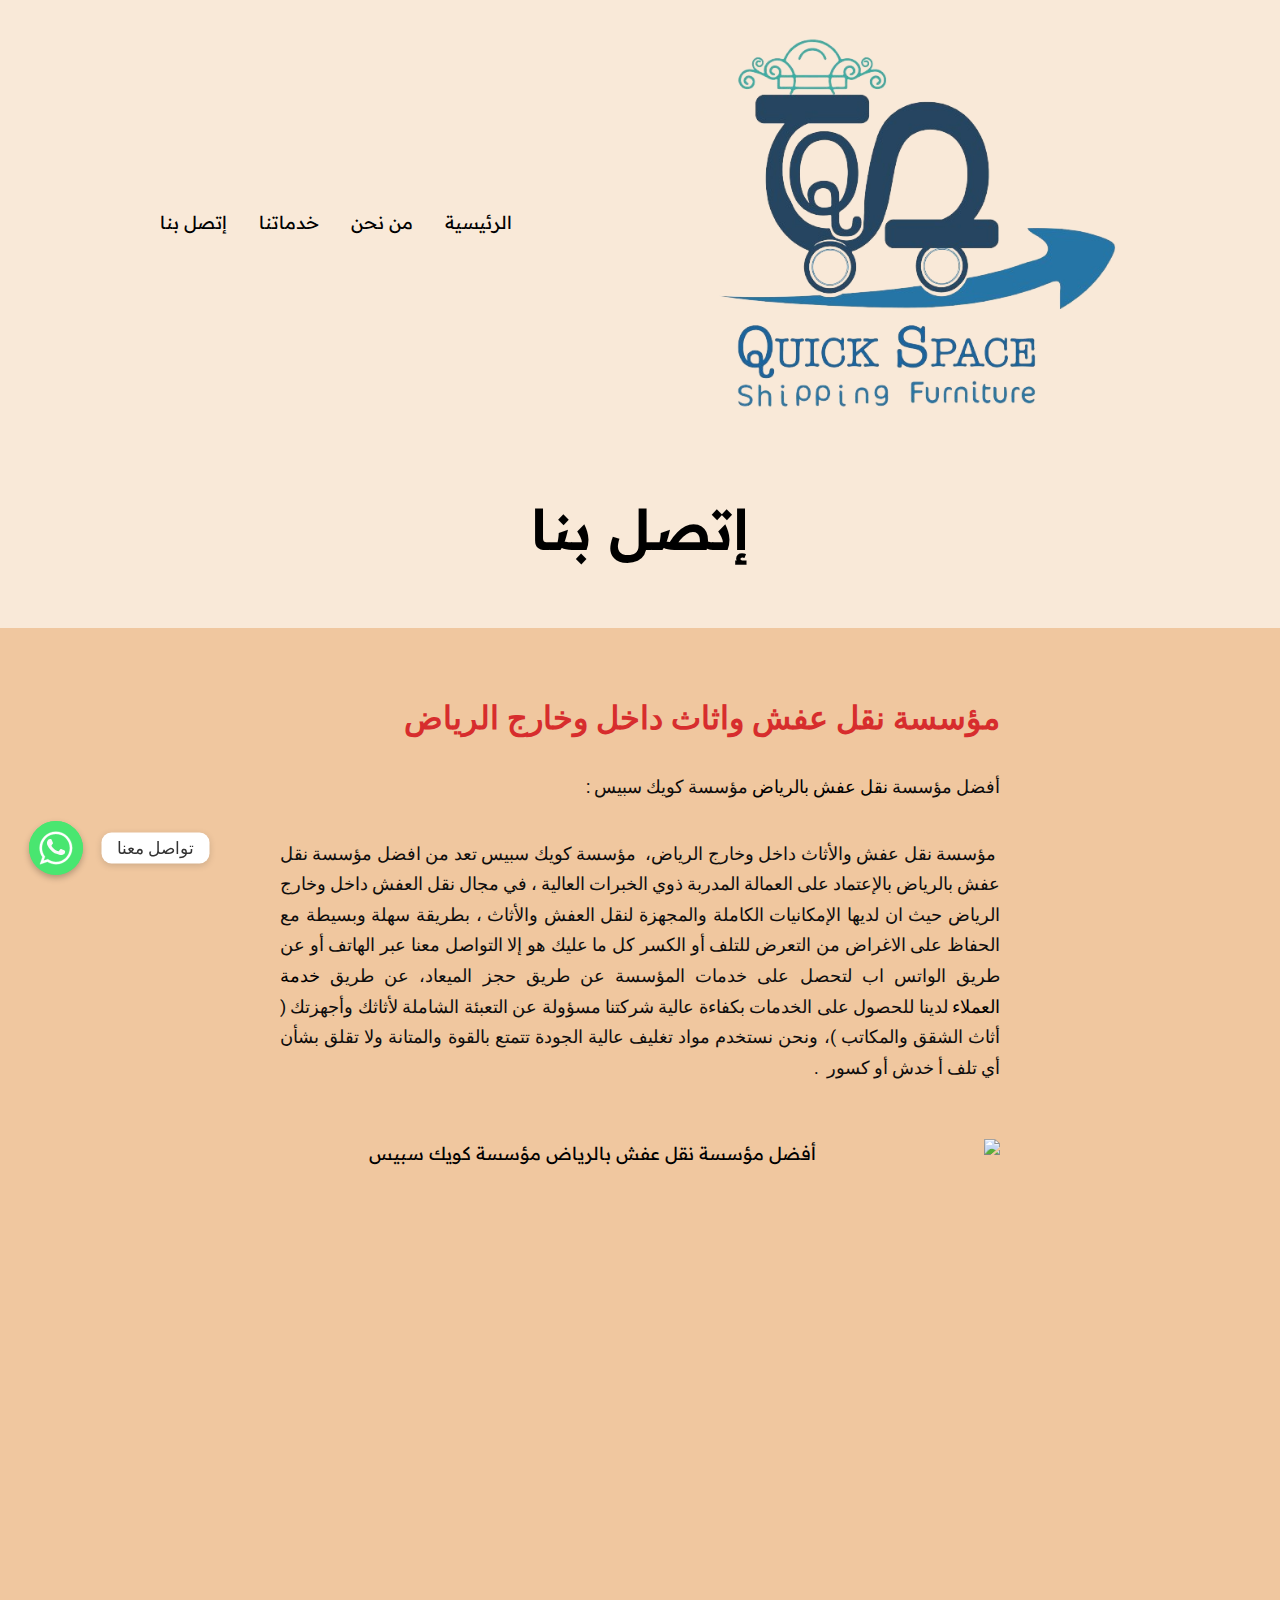
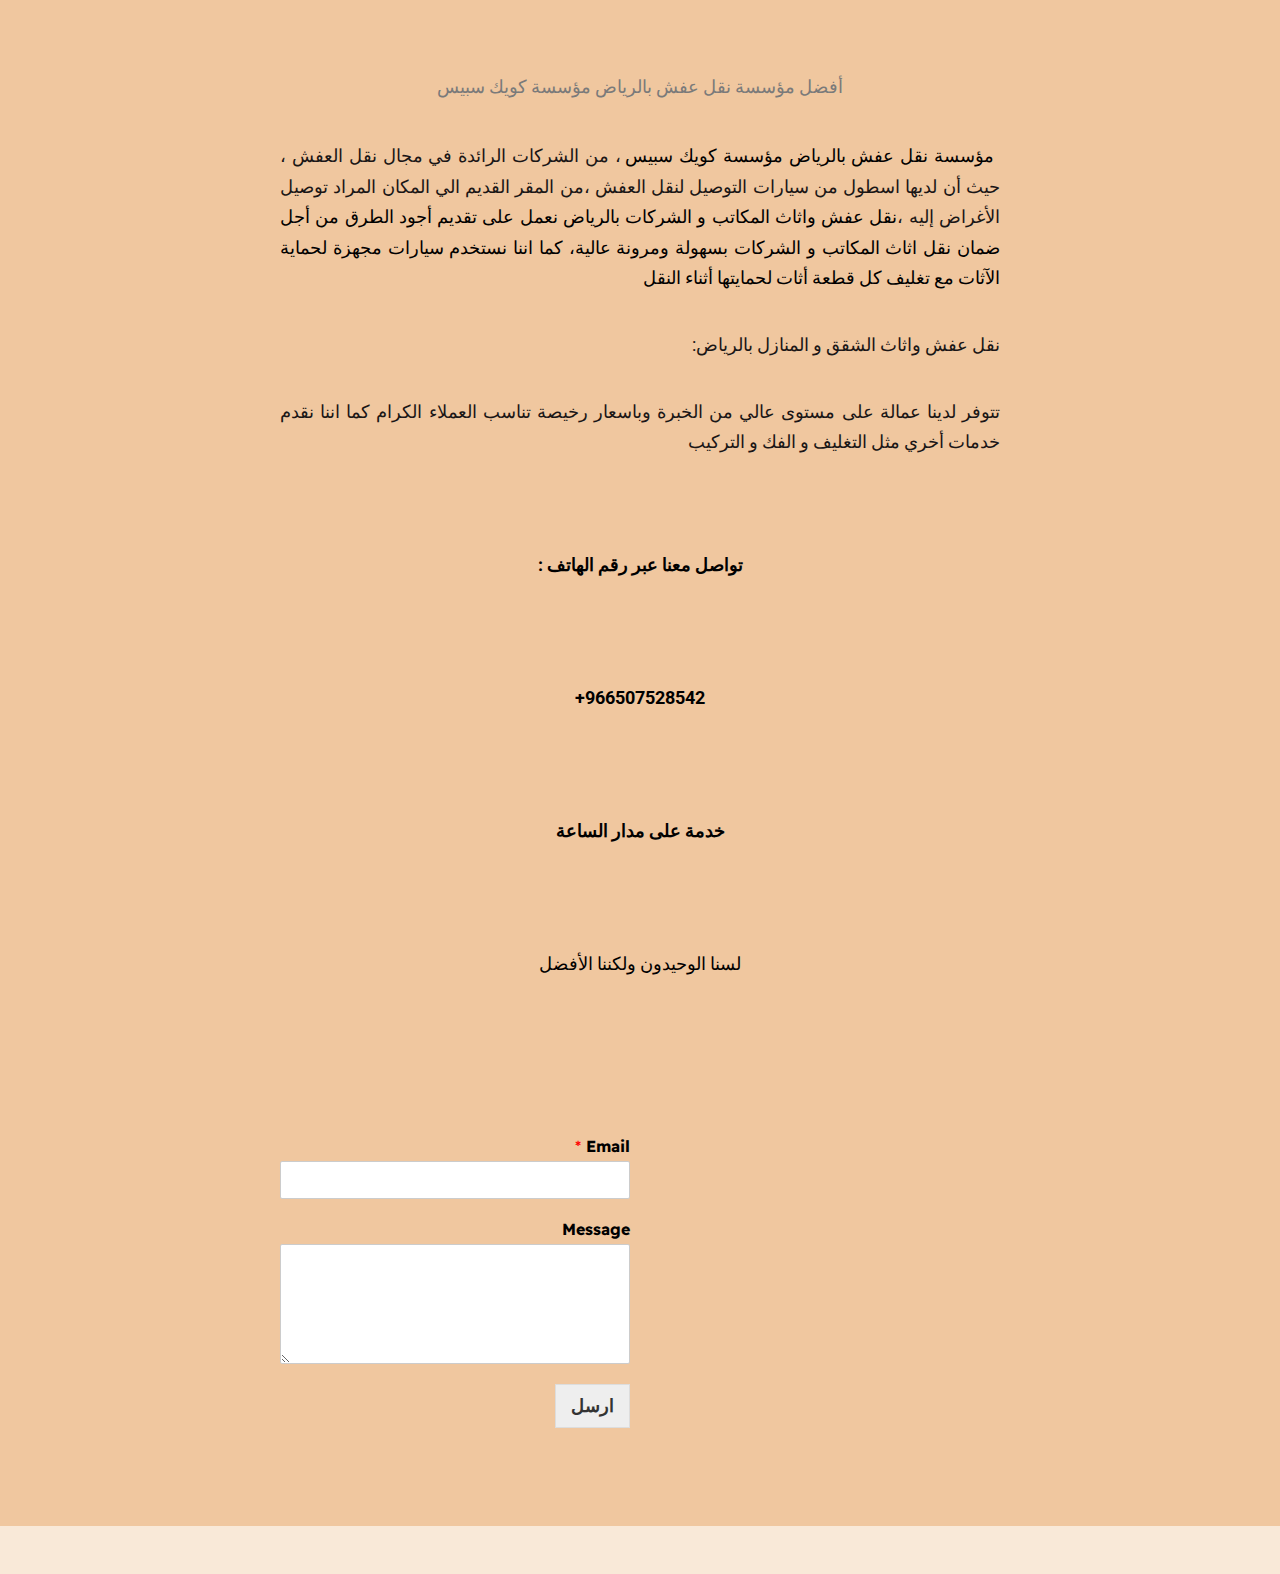
==== commit 34d76a8a: "commit for phone" ====
--- a/index.html@p=2.html
+++ b/index.html@p=2.html
@@ -241,8 +241,6 @@
 <p><strong> </strong></p>
 <p><strong><!-- wp:paragraph {"align":"center","direction":"ltr"} --></strong></p>
 <p class="has-text-align-center" dir="ltr" style="color: #000;"><strong>+966507528542</strong></p>
-<p class="has-text-align-center" dir="ltr" style="color: #000;"><strong>+966554327991</strong></p>
-<p class="has-text-align-center" dir="ltr" style="color: #000;"><strong>+966566747943</strong></p>
 <p><strong><!-- /wp:paragraph --></strong></p>
 <p><strong> </strong></p>
 <p><strong><!-- wp:paragraph {"align":"center"} --></strong></p>
